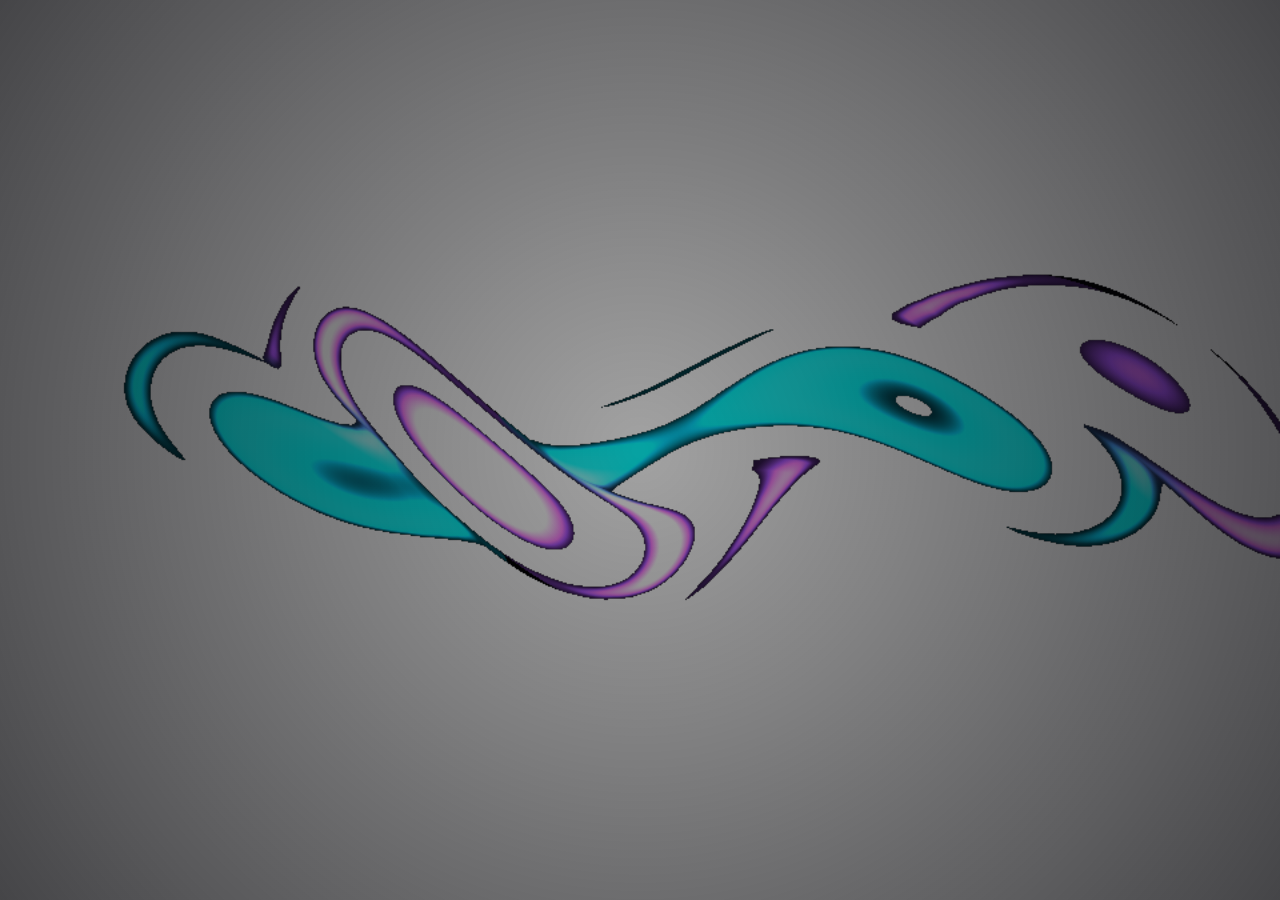
==== customizations/index.html @ 53ba43ab "feat(tags): implementar sistema completo de tags substituindo generos com editor, hero boxes e switc" ====
<!doctype html>
<html>
    <head>
        <meta charset="utf-8" />
        <meta name="viewport" content="width=device-width, initial-scale=1, viewport-fit=cover" />
        <title>Feishin</title>
        
        <script>
            (function () {
                if (!window.location.hash || window.location.hash === '#' || window.location.hash === '#/') {
                    window.location.hash = '#/home';
                }
                if (localStorage.getItem('umami.disabled') !== '1' && window.ANALYTICS_DISABLED !== true && window.ANALYTICS_DISABLED !== 'true') {
                    var s = document.createElement('script');
                    s.defer = true;
                    s.src = 'https://umami.jeffvli.org/script.js';
                    s.setAttribute('data-website-id', '5120fc56-cffa-4d42-8b6c-9afb6f459251');
                    s.setAttribute('data-exclude-search', 'true');
                    s.setAttribute('data-exclude-hash', 'true');
                    s.setAttribute('data-auto-track', 'false');
                    document.head.appendChild(s);
                }
            })();
        </script>
      <script src="./assets/pt-br-full.js"></script>
      <script src="./assets/feishin-tags-engine.js"></script>
      <script type="module" crossorigin src="./assets/index-C3w9ueFE.js"></script>
      <link rel="stylesheet" crossorigin href="./assets/index-Cp7aWvHd.css">
      <link rel="stylesheet" crossorigin href="./assets/feishin-personal-os.css">
      <link rel="stylesheet" crossorigin href="./assets/music-analytics.css">
      <script type="module" crossorigin src="./assets/feishin-personal-os.js"></script>
    </head>

    <body style="background-color: transparent">
        <div id="bg-webgl-container"></div>
        <div id="bg-webgl-dim"></div>
        <div id="bg-webgl-vignette"></div>
        <div id="root">
        </div>
    </body>
</html>
---- customizations/assets/feishin-personal-os.css ----
/* ==========================================================================
   FEISHIN x PERSONAL OS — APPLE macOS LIQUID GLASS SYSTEM
   Standard Apple macOS Dark Vibrancy (Frosted Glass) & Ultra-Clean Controls
   Zero High-Contrast White Glows / Inset Highlights
   ========================================================================== */

@import url("https://fonts.googleapis.com/css2?family=Plus+Jakarta+Sans:wght@300;400;500;600;700;800&family=Outfit:wght@400;600;700;800&display=swap");

:root {
    --personal-os-glass-blur: 28px;
    --personal-os-shader-dim: 0.25;
}

/* --- 1. GLOBAL RESETS & FOUNDATION --- */
*, *::before, *::after {
    box-sizing: border-box !important;
}

body, html, #root {
    margin: 0 !important;
    padding: 0 !important;
    width: 100vw !important;
    height: 100vh !important;
    overflow: hidden !important;
    background: transparent !important;
    background-color: transparent !important;
    font-family: -apple-system, BlinkMacSystemFont, "SF Pro Display", "SF Pro Text", "Plus Jakarta Sans", "Helvetica Neue", sans-serif !important;
    color: #F8FAFC !important;
    -webkit-font-smoothing: antialiased;
    -moz-osx-font-smoothing: grayscale;
}

/* Eliminate rogue text borders and default backgrounds */
div, span, p, a, h1, h2, h3, h4, h5, h6 {
    border: none;
}

/* --- 2. WEBGL BACKDROP & VIGNETTE --- */
#bg-webgl-container {
    position: fixed !important;
    top: 0 !important;
    left: 0 !important;
    width: 100vw !important;
    height: 100vh !important;
    z-index: -2 !important;
    pointer-events: none !important;
    overflow: hidden !important;
    contain: strict !important;
    transform: translate3d(0, 0, 0) !important;
    will-change: transform !important;
}

#bg-webgl-container canvas {
    width: 100% !important;
    height: 100% !important;
    display: block !important;
}

#bg-webgl-dim {
    position: fixed !important;
    top: 0 !important;
    left: 0 !important;
    width: 100vw !important;
    height: 100vh !important;
    z-index: -1 !important;
    pointer-events: none !important;
    background-color: rgba(0, 0, 0, var(--personal-os-shader-dim, 0.25)) !important;
    transition: background-color 0.08s ease !important;
}

#bg-webgl-vignette {
    position: fixed !important;
    top: 0 !important;
    left: 0 !important;
    width: 100vw !important;
    height: 100vh !important;
    z-index: -1 !important;
    pointer-events: none !important;
    background: radial-gradient(circle at 50% 50%, rgba(0, 0, 0, 0.15) 0%, rgba(4, 4, 8, 0.65) 100%) !important;
}

/* --- 3. PERSONAL OS FLOATING ISLAND LAYOUT --- */
#default-layout {
    display: flex !important;
    flex-direction: column !important;
    height: 100vh !important;
    width: 100vw !important;
    padding: 10px 14px 14px 14px !important;
    box-sizing: border-box !important;
    gap: 10px !important;
    overflow: hidden !important;
    background: transparent !important;
}

/* 3.1 TOP WINDOW BAR COMPLETELY REMOVED */
.fs-window-bar-module-window-bar,
.fs-window-bar-module-macos-container {
    display: none !important;
    height: 0 !important;
    padding: 0 !important;
    margin: 0 !important;
    border: none !important;
    opacity: 0 !important;
    pointer-events: none !important;
}

.fs-window-bar-module-title {
    display: none !important;
}

/* Invisible Top Drag Handle to smoothly move frameless window on macOS */
#personal-os-drag-handle {
    position: fixed !important;
    top: 0 !important;
    left: 0 !important;
    width: 100vw !important;
    height: 12px !important;
    z-index: 99998 !important;
    -webkit-app-region: drag !important;
    pointer-events: auto !important;
}

/* 3.2 MAIN WORKSPACE CONTAINER */
#main-content {
    flex: 1 !important;
    display: flex !important;
    min-height: 0 !important;
    gap: 10px !important;
    padding-bottom: 84px !important;
    background: transparent !important;
    overflow: hidden !important;
}

.fs-main-content-module-main-content-container {
    background: transparent !important;
    height: 100% !important;
    display: flex !important;
    flex: 1 !important;
    gap: 10px !important;
}

/* 3.3 LEFT NAVIGATION SIDEBAR (APPLE STANDARD VIBRANCY) */
#sidebar,
.fs-left-sidebar-module-container {
    width: 250px !important;
    min-width: 230px !important;
    height: 100% !important;
    border-radius: 18px !important;
    overflow: hidden !important;
    background: rgba(18, 18, 24, 0.62) !important;
    border: 1px solid rgba(255, 255, 255, 0.08) !important;
    backdrop-filter: blur(var(--personal-os-glass-blur, 28px)) saturate(180%) !important;
    -webkit-backdrop-filter: blur(var(--personal-os-glass-blur, 28px)) saturate(180%) !important;
    box-shadow: 0 16px 36px rgba(0, 0, 0, 0.35) !important;
    padding: 14px 10px !important;
}

#left-sidebar, .fs-sidebar-module-sidebar {
    background: transparent !important;
    border: none !important;
}

/* Search input in sidebar */
.fs-sidebar-module-container input[type="search"],
.fs-sidebar-module-container .mantine-TextInput-input,
.fs-search-input-module-input {
    background: rgba(255, 255, 255, 0.06) !important;
    border: 1px solid rgba(255, 255, 255, 0.08) !important;
    border-radius: 10px !important;
    color: #FFFFFF !important;
    padding: 7px 12px !important;
    font-size: 13px !important;
    backdrop-filter: blur(12px) !important;
    transition: all 0.2s ease !important;
    box-shadow: none !important;
}

.fs-sidebar-module-container input[type="search"]:focus,
.fs-sidebar-module-container .mantine-TextInput-input:focus,
.fs-search-input-module-input:focus {
    background: rgba(255, 255, 255, 0.09) !important;
    border-color: rgba(255, 255, 255, 0.20) !important;
    box-shadow: 0 0 0 2px rgba(255, 255, 255, 0.10) !important;
}

/* Sidebar Navigation Items - Apple macOS List Style */
.fs-sidebar-item-module-link,
.fs-sidebar-item-module-root {
    border-radius: 10px !important;
    margin: 2px 4px !important;
    padding: 7px 12px !important;
    background: transparent !important;
    border: 1px solid transparent !important;
    box-shadow: none !important;
    color: rgba(255, 255, 255, 0.72) !important;
    font-size: 13px !important;
    font-weight: 500 !important;
    transition: background-color 0.15s ease, color 0.15s ease !important;
}

.fs-sidebar-item-module-link:hover,
.fs-sidebar-item-module-root:hover {
    background: rgba(255, 255, 255, 0.08) !important;
    border: 1px solid rgba(255, 255, 255, 0.06) !important;
    color: #FFFFFF !important;
}

/* Targeted Active Selector */
.fs-sidebar-item-module-link[data-active="true"],
.fs-sidebar-item-module-link.active,
.fs-sidebar-item-module-link[aria-current="page"] {
    background: rgba(255, 255, 255, 0.12) !important;
    border: 1px solid rgba(255, 255, 255, 0.08) !important;
    box-shadow: 0 2px 6px rgba(0, 0, 0, 0.20) !important;
    color: #FFFFFF !important;
    font-weight: 600 !important;
}

/* Sidebar Section Headers & Accordions */
.fs-accordion-module-panel,
.fs-sidebar-module-accordion-content,
.fs-sidebar-module-accordion-control {
    background: transparent !important;
    border: none !important;
    box-shadow: none !important;
    color: rgba(255, 255, 255, 0.45) !important;
    font-size: 11px !important;
    font-weight: 600 !important;
    letter-spacing: 0.5px !important;
    text-transform: uppercase !important;
}

/* 3.4 MAIN CONTENT BODY (STAGE ISLAND) */
.fs-main-content-module-main-content-body {
    flex: 1 !important;
    height: 100% !important;
    min-width: 0 !important;
    border-radius: 18px !important;
    overflow: hidden !important;
    background: rgba(16, 16, 22, 0.55) !important;
    border: 1px solid rgba(255, 255, 255, 0.08) !important;
    backdrop-filter: blur(var(--personal-os-glass-blur, 28px)) saturate(180%) !important;
    -webkit-backdrop-filter: blur(var(--personal-os-glass-blur, 28px)) saturate(180%) !important;
    box-shadow: 0 16px 36px rgba(0, 0, 0, 0.35) !important;
}

.fs-main-content-module-main-content-body-scroll,
.fs-animated-page-module-animated-page {
    background: transparent !important;
}

/* 3.5 RIGHT SIDEBAR (QUEUE / LYRICS / INFO DOCKED ISLAND) */
/* A fila de reprodução agora fica permanentemente dentro do reprodutor (tela da música) */
#sidebar-queue,
.fs-right-sidebar-module-right-sidebar-container,
.fs-main-content-module-right-expanded > #sidebar-queue {
    display: none !important;
    width: 0 !important;
    min-width: 0 !important;
    max-width: 0 !important;
    padding: 0 !important;
    margin: 0 !important;
    border: none !important;
    pointer-events: none !important;
    visibility: hidden !important;
}

/* Permitir que o corpo principal ocupe 100% da largura útil sem o balão lateral */
.fs-main-content-module-main-content-body {
    flex: 1 1 0% !important;
    width: 100% !important;
    max-width: 100% !important;
}

#sidebar-play-queue-container,
.fs-sidebar-play-queue-module-lyrics-section,
.fs-sidebar-play-queue-module-visualizer-section,
.fs-sidebar-play-queue-module-header,
.fs-sidebar-play-queue-module-empty-container {
    background: transparent !important;
    background-color: transparent !important;
    border: none !important;
}

.fs-resize-handle-module-handle {
    background: rgba(255, 255, 255, 0.06) !important;
    transition: background 0.2s ease !important;
}

.fs-resize-handle-module-handle:hover {
    background: rgba(255, 255, 255, 0.18) !important;
}

/* --- 4. ALBUM & MEDIA CARDS (APPLE MUSIC STANDARD) --- */
.fs-item-card-module-container {
    border: none !important;
    background: transparent !important;
    box-shadow: none !important;
    padding: 0 !important;
    transition: transform 0.2s cubic-bezier(0.16, 1, 0.3, 1) !important;
}

.fs-item-card-module-container:hover {
    transform: translateY(-2px) !important;
}

/* Outer image container */
.fs-item-card-module-image-container {
    border-radius: 12px !important;
    overflow: hidden !important;
    border: 1px solid rgba(255, 255, 255, 0.08) !important;
    box-shadow: 0 8px 20px rgba(0, 0, 0, 0.35) !important;
    background: transparent !important;
    transition: all 0.2s ease !important;
}

.fs-item-card-module-container:hover .fs-item-card-module-image-container {
    border-color: rgba(255, 255, 255, 0.18) !important;
    box-shadow: 0 12px 28px rgba(0, 0, 0, 0.45) !important;
}

/* Inner image container: no double border, no fake background */
.fs-item-card-module-image-container .fs-image-module-image-container,
.fs-image-module-image-container {
    border-radius: 12px !important;
    overflow: hidden !important;
    border: none !important;
    box-shadow: none !important;
    background: transparent !important;
}

.fs-item-card-module-detail-container,
.fs-item-card-module-row {
    padding: 8px 4px 2px 4px !important;
    border: none !important;
    background: transparent !important;
    box-shadow: none !important;
}

.fs-item-card-module-row a {
    color: #F8FAFC !important;
    font-weight: 600 !important;
}

.fs-item-card-module-muted,
.fs-item-card-module-artists-row {
    color: rgba(255, 255, 255, 0.50) !important;
    font-size: 12px !important;
    border: none !important;
    box-shadow: none !important;
}

/* Disallow misplaced sidebar album thumbnail */
#sidebar .fs-sidebar-module-image-container,
.fs-sidebar-module-image-container,
.fs-sidebar-module-sidebar-image {
    display: none !important;
    height: 0 !important;
    max-height: 0 !important;
    padding: 0 !important;
    margin: 0 !important;
    overflow: hidden !important;
    pointer-events: none !important;
}

/* Hide toggle arrow that moves album art to the sidebar */
.fs-left-controls-module-toggle-button {
    display: none !important;
    opacity: 0 !important;
    pointer-events: none !important;
    visibility: hidden !important;
}

/* --- 5. FLOATING MEDIA PLAYER DOCK (APPLE macOS DOCK) --- */
#player-bar {
    position: fixed !important;
    bottom: 12px !important;
    left: 14px !important;
    right: 14px !important;
    height: 72px !important;
    border-radius: 18px !important;
    background: rgba(22, 22, 28, 0.72) !important;
    border: 1px solid rgba(255, 255, 255, 0.09) !important;
    backdrop-filter: blur(var(--personal-os-glass-blur, 28px)) saturate(180%) !important;
    -webkit-backdrop-filter: blur(var(--personal-os-glass-blur, 28px)) saturate(180%) !important;
    box-shadow: 0 18px 45px rgba(0, 0, 0, 0.45) !important;
    z-index: 9999 !important;
    padding: 0 20px !important;
    display: flex !important;
    align-items: center !important;
    justify-content: space-between !important;
}

/* 5.1 CORNER ALBUM ART IN PLAYER DOCK */
.fs-left-controls-module-left-controls-container {
    display: flex !important;
    align-items: center !important;
    gap: 14px !important;
    height: 100% !important;
}

.fs-left-controls-module-image-wrapper {
    display: flex !important;
    align-items: center !important;
    justify-content: center !important;
    flex-shrink: 0 !important;
    margin: 0 !important;
}

.fs-left-controls-module-image,
.fs-left-controls-module-image-wrapper img,
.fs-left-controls-module-playerbar-image {
    width: 52px !important;
    height: 52px !important;
    min-width: 52px !important;
    min-height: 52px !important;
    border-radius: 10px !important;
    overflow: hidden !important;
    position: relative !important;
    border: 1px solid rgba(255, 255, 255, 0.08) !important;
    box-shadow: 0 4px 12px rgba(0, 0, 0, 0.35) !important;
    object-fit: cover !important;
    cursor: pointer !important;
    transition: transform 0.2s cubic-bezier(0.16, 1, 0.3, 1), box-shadow 0.2s ease, border-color 0.2s ease !important;
}

.fs-left-controls-module-image:hover,
.fs-left-controls-module-image-wrapper img:hover,
.fs-left-controls-module-playerbar-image:hover {
    transform: scale(1.03) !important;
    box-shadow: 0 6px 16px rgba(0, 0, 0, 0.45) !important;
    border-color: rgba(255, 255, 255, 0.16) !important;
}

.fs-left-controls-module-metadata-stack {
    display: flex !important;
    flex-direction: column !important;
    justify-content: center !important;
    gap: 2px !important;
    max-width: 280px !important;
    overflow: hidden !important;
}

.fs-playerbar-module-container {
    background: transparent !important;
    width: 100% !important;
}

/* === ULTRA HIGH CONTRAST PLAYER BAR BUTTONS & CONTROLS === */

/* 5.2 HERO PLAY/PAUSE BUTTON - Apple Pure Solid White Circle */
#player-bar .fs-player-button-module-main,
.fs-center-controls-module-buttons-container .fs-player-button-module-main,
button.fs-player-button-module-main {
    width: 44px !important;
    height: 44px !important;
    min-width: 44px !important;
    min-height: 44px !important;
    border-radius: 50% !important;
    background: #FFFFFF !important;
    background-color: #FFFFFF !important;
    color: #0A0A0E !important;
    border: 1px solid rgba(255, 255, 255, 0.95) !important;
    box-shadow: 0 4px 18px rgba(255, 255, 255, 0.45), 0 0 12px rgba(255, 255, 255, 0.25) !important;
    display: inline-flex !important;
    align-items: center !important;
    justify-content: center !important;
    opacity: 1 !important;
    margin: 0 4px !important;
    transition: all 0.20s cubic-bezier(0.16, 1, 0.3, 1) !important;
}

#player-bar .fs-player-button-module-main:hover,
button.fs-player-button-module-main:hover {
    transform: scale(1.08) !important;
    background: #FFFFFF !important;
    box-shadow: 0 6px 24px rgba(255, 255, 255, 0.65), 0 0 16px rgba(255, 255, 255, 0.40) !important;
}

#player-bar .fs-player-button-module-main:active,
button.fs-player-button-module-main:active {
    transform: scale(0.96) !important;
}

#player-bar .fs-player-button-module-main svg,
button.fs-player-button-module-main svg {
    color: #0A0A0E !important;
    fill: #0A0A0E !important;
    stroke: #0A0A0E !important;
    width: 20px !important;
    height: 20px !important;
}

#player-bar .fs-player-button-module-main svg * {
    fill: #0A0A0E !important;
    stroke: #0A0A0E !important;
}

/* 5.3 ALL SECONDARY / ACTION BUTTONS IN PLAYER BAR */
#player-bar button:not(.fs-player-button-module-main),
#player-bar .mantine-ActionIcon-root:not(.fs-player-button-module-main),
.fs-center-controls-module-buttons-container button:not(.fs-player-button-module-main),
.fs-playerbar-module-right-grid-item button:not(.fs-player-button-module-main),
.fs-left-controls-module-left-controls-container button:not(.fs-player-button-module-main) {
    color: #FFFFFF !important;
    opacity: 0.95 !important;
    border-radius: 8px !important;
    background: transparent !important;
    border: 1px solid transparent !important;
    transition: all 0.15s ease !important;
}

/* Hover effect for all secondary buttons */
#player-bar button:not(.fs-player-button-module-main):hover,
#player-bar .mantine-ActionIcon-root:not(.fs-player-button-module-main):hover {
    background: rgba(255, 255, 255, 0.14) !important;
    color: #FFFFFF !important;
    opacity: 1 !important;
    transform: scale(1.08) !important;
}

/* Active / click effect */
#player-bar button:not(.fs-player-button-module-main):active,
#player-bar .mantine-ActionIcon-root:not(.fs-player-button-module-main):active {
    transform: scale(0.94) !important;
    background: rgba(255, 255, 255, 0.22) !important;
}

/* SVGs in Secondary Buttons - High Contrast Crisp Rendering */
#player-bar button:not(.fs-player-button-module-main) svg,
#player-bar .mantine-ActionIcon-root:not(.fs-player-button-module-main) svg {
    color: #FFFFFF !important;
    stroke: #FFFFFF !important;
    filter: drop-shadow(0 1px 2px rgba(0, 0, 0, 0.60)) !important;
}

/* Filled icon styles (stroke-width 0 like Repeat & Queue) */
#player-bar button:not(.fs-player-button-module-main) svg[stroke-width="0"],
#player-bar button:not(.fs-player-button-module-main) svg[stroke-width="0"] path {
    fill: #FFFFFF !important;
    stroke: none !important;
}

/* Outline icons: ensure fill is none so shapes do not fill up */
#player-bar button:not(.fs-player-button-module-main) svg[stroke-width="2"]:not([fill="default"]) path,
#player-bar button:not(.fs-player-button-module-main) svg[stroke-width="2"]:not([fill="default"]) rect {
    fill: none !important;
    stroke: #FFFFFF !important;
}

/* Polygons (Prev / Next triangles) */
#player-bar .fs-center-controls-module-buttons-container button:not(.fs-player-button-module-main) polygon {
    fill: #FFFFFF !important;
    stroke: #FFFFFF !important;
}

/* Stop button (rect only-child) */
#player-bar .fs-center-controls-module-buttons-container button svg:has(> rect:only-child) rect,
#player-bar .fs-center-controls-module-buttons-container button:first-child rect {
    fill: #FFFFFF !important;
    stroke: #FFFFFF !important;
}

/* 3 dots menu vertical circles */
#player-bar .fs-left-controls-module-metadata-stack button svg circle {
    fill: #FFFFFF !important;
    stroke: #FFFFFF !important;
}

/* Sidebar / panel outline button - ensure interior stays transparent */
#player-bar button svg:has(path) rect {
    fill: transparent !important;
    stroke: #FFFFFF !important;
}

/* 5.4 AUTO DJ BUTTON */
#player-bar .fs-button-module-root {
    background: rgba(255, 255, 255, 0.12) !important;
    border: 1px solid rgba(255, 255, 255, 0.28) !important;
    color: #FFFFFF !important;
    font-weight: 700 !important;
    letter-spacing: 0.6px !important;
    font-size: 11px !important;
    padding: 3px 10px !important;
    border-radius: 6px !important;
    box-shadow: 0 2px 8px rgba(0, 0, 0, 0.35) !important;
    opacity: 1 !important;
    transition: all 0.15s ease !important;
}

#player-bar .fs-button-module-root:hover {
    background: rgba(255, 255, 255, 0.22) !important;
    border-color: rgba(255, 255, 255, 0.55) !important;
    box-shadow: 0 0 12px rgba(255, 255, 255, 0.30) !important;
    transform: scale(1.04) !important;
}

/* 5.5 RATING STARS */
#player-bar .fs-rating-module-root svg {
    stroke: rgba(255, 255, 255, 0.85) !important;
    fill: transparent !important;
    filter: drop-shadow(0 1px 2px rgba(0, 0, 0, 0.6)) !important;
}

#player-bar .fs-rating-module-root svg[data-filled="true"],
#player-bar .fs-rating-module-symbol-body[data-filled="true"] svg {
    fill: #FFD23F !important;
    stroke: #FFD23F !important;
}

/* 5.6 VOLUME SLIDER & SCRUBBER / PROGRESS BAR */
.mantine-Slider-track {
    background: rgba(255, 255, 255, 0.20) !important;
    height: 4px !important;
    border-radius: 2px !important;
    transition: height 0.15s ease !important;
}

.mantine-Slider-root:hover .mantine-Slider-track {
    height: 6px !important;
}

.mantine-Slider-bar {
    background: #FFFFFF !important;
    border-radius: 2px !important;
    box-shadow: 0 0 10px rgba(255, 255, 255, 0.80) !important;
}

.mantine-Slider-thumb {
    background: #FFFFFF !important;
    border: 1px solid rgba(0, 0, 0, 0.20) !important;
    box-shadow: 0 2px 8px rgba(0, 0, 0, 0.50) !important;
    width: 12px !important;
    height: 12px !important;
}

/* 5.7 TRACK TIME DURATION LABELS */
#player-bar .fs-text-module-muted,
#player-bar .current-duration,
#player-bar .total-duration {
    color: rgba(255, 255, 255, 0.90) !important;
    font-size: 11px !important;
    font-weight: 600 !important;
}

/* 5.8 ACTIVE BUTTON STATES (Shuffle/Repeat/Lyrics/Equalizer activated) */
#player-bar button[data-active="true"],
#player-bar button.fs-action-icon-module-active,
#player-bar button[aria-pressed="true"],
#player-bar button[data-variant="light"],
#player-bar button[data-variant="filled"] {
    background: rgba(167, 139, 250, 0.28) !important;
    border: 1px solid rgba(167, 139, 250, 0.60) !important;
    color: #FFFFFF !important;
}

#player-bar button[data-active="true"] svg,
#player-bar button.fs-action-icon-module-active svg,
#player-bar button[aria-pressed="true"] svg {
    color: #C4B5FD !important;
    stroke: #C4B5FD !important;
    filter: drop-shadow(0 0 8px rgba(167, 139, 250, 0.70)) !important;
}

/* Scrubber / Progress Bar */
.mantine-Slider-track {
    background: rgba(255, 255, 255, 0.12) !important;
    height: 4px !important;
    border-radius: 2px !important;
    transition: height 0.15s ease !important;
}

.mantine-Slider-root:hover .mantine-Slider-track {
    height: 5px !important;
}

.mantine-Slider-bar {
    background: #FFFFFF !important;
    border-radius: 2px !important;
    box-shadow: none !important;
}

.mantine-Slider-thumb {
    background: #FFFFFF !important;
    border: none !important;
    box-shadow: 0 2px 6px rgba(0, 0, 0, 0.35) !important;
    width: 12px !important;
    height: 12px !important;
}

/* --- 6. SONGS TABLE & LIST VIEW --- */
.fs-virtual-table-module-row,
[role="row"] {
    background: transparent !important;
    border: none !important;
    border-bottom: 1px solid rgba(255, 255, 255, 0.04) !important;
    border-radius: 8px !important;
    margin: 1px 0 !important;
    transition: background-color 0.12s ease !important;
    will-change: transform;
    contain: layout style;
}

.fs-virtual-table-module-row:hover,
[role="row"]:hover {
    background: rgba(255, 255, 255, 0.06) !important;
    border-bottom: 1px solid rgba(255, 255, 255, 0.04) !important;
}

/* GPU Accelerated Zero-Lag Virtual Scroll Containers */
[role="grid"],
.fs-item-table-container,
.fs-item-table-list-module-height-100,
.fs-main-content-module-main-content-body-scroll {
    will-change: scroll-position;
    transform: translateZ(0);
    contain: strict;
}

.fs-virtual-table-module-row[data-selected="true"],
.fs-song-row-module-playing {
    background: rgba(255, 255, 255, 0.10) !important;
    border: 1px solid rgba(255, 255, 255, 0.08) !important;
    box-shadow: 0 2px 8px rgba(0, 0, 0, 0.20) !important;
}

.fs-virtual-table-module-header, thead, thead tr {
    background: transparent !important;
    border-bottom: 1px solid rgba(255, 255, 255, 0.06) !important;
    font-size: 11px !important;
    font-weight: 600 !important;
    color: rgba(255, 255, 255, 0.45) !important;
    letter-spacing: 0.6px !important;
    text-transform: uppercase !important;
}

/* Action Bar Toolbar at top of lists */
.fs-action-bar-module-container,
.fs-song-list-module-controls-container {
    background: transparent !important;
    padding: 8px 12px !important;
}

.fs-action-bar-module-container button {
    background: rgba(255, 255, 255, 0.05) !important;
    border: 1px solid rgba(255, 255, 255, 0.08) !important;
    border-radius: 8px !important;
    color: rgba(255, 255, 255, 0.80) !important;
    transition: background-color 0.15s ease !important;
    box-shadow: none !important;
}

.fs-action-bar-module-container button:hover {
    background: rgba(255, 255, 255, 0.10) !important;
    color: #FFFFFF !important;
}

/* --- 7. PERSONAL OS SIDEBAR BACKGROUNDS ITEM, SETTINGS ITEM & SQUARE MODAL --- */
#personal-os-sidebar-backgrounds-item,
#personal-os-sidebar-backgrounds-item *,
#personal-os-sidebar-settings-item,
#personal-os-sidebar-settings-item *,
#personal-os-shader-modal,
#personal-os-shader-modal *,
#personal-os-shader-backdrop {
    -webkit-app-region: no-drag !important;
    pointer-events: auto !important;
}

#personal-os-sidebar-backgrounds-item,
#personal-os-sidebar-settings-item {
    cursor: pointer !important;
    user-select: none !important;
    transition: all 0.18s cubic-bezier(0.16, 1, 0.3, 1) !important;
}

#personal-os-sidebar-backgrounds-item:hover,
#personal-os-sidebar-settings-item:hover {
    background: rgba(255, 255, 255, 0.08) !important;
    border: 1px solid rgba(255, 255, 255, 0.12) !important;
    color: #FFFFFF !important;
    transform: translateX(2px) !important;
}

#personal-os-sidebar-backgrounds-item.active,
#personal-os-sidebar-settings-item.active {
    background: linear-gradient(135deg, rgba(255, 255, 255, 0.15) 0%, rgba(255, 255, 255, 0.04) 100%) !important;
    border: 1px solid rgba(255, 255, 255, 0.25) !important;
    border-top: 1px solid rgba(255, 255, 255, 0.45) !important;
    box-shadow: 0 4px 16px rgba(0, 0, 0, 0.25), inset 0 1px 0 rgba(255, 255, 255, 0.35) !important;
    color: #FFFFFF !important;
}

#personal-os-shader-pill {
    display: none !important;
}

#personal-os-shader-backdrop {
    position: fixed !important;
    top: 0 !important;
    left: 0 !important;
    width: 100vw !important;
    height: 100vh !important;
    background: rgba(0, 0, 0, 0.55) !important;
    backdrop-filter: blur(16px) saturate(160%) !important;
    -webkit-backdrop-filter: blur(16px) saturate(160%) !important;
    z-index: 100000 !important;
    display: none;
}

/* BOX QUADRADO PERSONAL OS (SQUARE LUXURY MODAL) */
#personal-os-shader-modal {
    position: fixed !important;
    top: 50% !important;
    left: 50% !important;
    transform: translate(-50%, -50%) !important;
    width: min(780px, 88vw, 88vh) !important;
    height: min(780px, 88vw, 88vh) !important;
    aspect-ratio: 1 / 1 !important;
    border-radius: 24px !important;
    background: rgba(14, 15, 21, 0.92) !important;
    border: 1px solid rgba(255, 255, 255, 0.12) !important;
    border-top: 1px solid rgba(255, 255, 255, 0.28) !important;
    backdrop-filter: blur(40px) saturate(200%) !important;
    -webkit-backdrop-filter: blur(40px) saturate(200%) !important;
    box-shadow: 0 32px 80px rgba(0, 0, 0, 0.75), inset 0 1px 1px rgba(255, 255, 255, 0.15) !important;
    z-index: 100001 !important;
    padding: 20px 22px !important;
    display: none;
    flex-direction: column !important;
    gap: 12px !important;
    color: #F8FAFC !important;
    box-sizing: border-box !important;
    overflow: hidden !important;
}

/* MODAL HEADER */
.shader-modal-header {
    display: flex !important;
    align-items: center !important;
    justify-content: space-between !important;
    gap: 12px !important;
    flex-shrink: 0 !important;
}

.shader-modal-title-group {
    display: flex !important;
    align-items: center !important;
    gap: 10px !important;
}

.shader-modal-icon {
    font-size: 22px !important;
    line-height: 1 !important;
    filter: drop-shadow(0 2px 6px rgba(255, 255, 255, 0.2)) !important;
}

.shader-modal-title {
    font-size: 15px !important;
    font-weight: 700 !important;
    letter-spacing: -0.3px !important;
    color: #FFFFFF !important;
    margin: 0 !important;
    line-height: 1.2 !important;
}

.shader-modal-subtitle {
    font-size: 10.5px !important;
    color: rgba(255, 255, 255, 0.45) !important;
    font-family: ui-monospace, SFMono-Regular, Menlo, Monaco, monospace !important;
    letter-spacing: 0.2px !important;
}

.shader-header-actions {
    display: flex !important;
    align-items: center !important;
    gap: 8px !important;
}

.shader-modal-close {
    width: 28px !important;
    height: 28px !important;
    border-radius: 8px !important;
    background: rgba(255, 255, 255, 0.08) !important;
    border: 1px solid rgba(255, 255, 255, 0.10) !important;
    color: rgba(255, 255, 255, 0.70) !important;
    display: flex !important;
    align-items: center !important;
    justify-content: center !important;
    font-size: 13px !important;
    cursor: pointer !important;
    transition: all 0.15s ease !important;
}

.shader-modal-close:hover {
    background: rgba(255, 255, 255, 0.18) !important;
    color: #FFFFFF !important;
    transform: scale(1.05) !important;
}

.shader-ctrl-btn {
    padding: 6px 12px !important;
    border-radius: 9px !important;
    background: rgba(255, 255, 255, 0.06) !important;
    border: 1px solid rgba(255, 255, 255, 0.09) !important;
    color: rgba(255, 255, 255, 0.85) !important;
    font-size: 11.5px !important;
    font-weight: 500 !important;
    cursor: pointer !important;
    display: flex !important;
    align-items: center !important;
    justify-content: center !important;
    gap: 6px !important;
    transition: all 0.15s ease !important;
    box-shadow: none !important;
}

.shader-ctrl-btn:hover {
    background: rgba(255, 255, 255, 0.12) !important;
    color: #FFFFFF !important;
}

.shader-ctrl-btn.active {
    background: rgba(255, 255, 255, 0.18) !important;
    border-color: rgba(255, 255, 255, 0.25) !important;
    color: #FFFFFF !important;
    box-shadow: 0 2px 8px rgba(0, 0, 0, 0.25) !important;
}

/* NOVO PAINEL DE CONTROLES: BLUR DO VIDRO & ESCURECIMENTO DO SHADER */
.shader-controls-panel {
    display: grid !important;
    grid-template-columns: 1fr 1fr !important;
    gap: 12px !important;
    background: rgba(255, 255, 255, 0.035) !important;
    border: 1px solid rgba(255, 255, 255, 0.08) !important;
    border-radius: 14px !important;
    padding: 10px 14px !important;
    flex-shrink: 0 !important;
}

.shader-slider-box {
    display: flex !important;
    flex-direction: column !important;
    gap: 5px !important;
}

.shader-slider-header {
    display: flex !important;
    align-items: center !important;
    justify-content: space-between !important;
    font-size: 11px !important;
    font-weight: 500 !important;
    color: rgba(255, 255, 255, 0.75) !important;
}

.shader-slider-label {
    display: flex !important;
    align-items: center !important;
    gap: 6px !important;
}

.slider-icon {
    font-size: 13px !important;
    line-height: 1 !important;
    font-family: "Apple Color Emoji", -apple-system, sans-serif !important;
}

.shader-slider-badge {
    font-size: 11px !important;
    font-weight: 700 !important;
    font-family: ui-monospace, SFMono-Regular, Menlo, Monaco, monospace !important;
    color: #60A5FA !important;
    background: rgba(96, 165, 250, 0.12) !important;
    border: 1px solid rgba(96, 165, 250, 0.25) !important;
    padding: 1px 7px !important;
    border-radius: 6px !important;
}

.shader-slider-wrapper {
    display: flex !important;
    align-items: center !important;
    height: 18px !important;
}

.shader-range-slider {
    -webkit-appearance: none !important;
    appearance: none !important;
    width: 100% !important;
    height: 5px !important;
    border-radius: 9999px !important;
    background: rgba(255, 255, 255, 0.15) !important;
    outline: none !important;
    cursor: pointer !important;
    transition: background 0.15s ease !important;
}

.shader-range-slider:hover {
    background: rgba(255, 255, 255, 0.22) !important;
}

.shader-range-slider::-webkit-slider-thumb {
    -webkit-appearance: none !important;
    appearance: none !important;
    width: 15px !important;
    height: 15px !important;
    border-radius: 50% !important;
    background: #FFFFFF !important;
    cursor: pointer !important;
    box-shadow: 0 0 10px rgba(255, 255, 255, 0.6), 0 2px 4px rgba(0, 0, 0, 0.4) !important;
    border: 1.5px solid rgba(255, 255, 255, 0.9) !important;
    transition: transform 0.15s ease, background-color 0.15s ease !important;
}

.shader-range-slider::-webkit-slider-thumb:hover {
    transform: scale(1.18) !important;
    background: #93C5FD !important;
}

.shader-slider-scale {
    display: flex !important;
    justify-content: space-between !important;
    font-size: 8.5px !important;
    color: rgba(255, 255, 255, 0.35) !important;
    font-family: ui-monospace, SFMono-Regular, Menlo, Monaco, monospace !important;
}

/* CATEGORY FILTER PILLS */
.shader-category-pills {
    display: flex !important;
    align-items: center !important;
    gap: 6px !important;
    overflow-x: auto !important;
    padding-bottom: 2px !important;
    flex-shrink: 0 !important;
}

.shader-category-pills::-webkit-scrollbar {
    display: none !important;
}

.shader-pill-btn {
    padding: 5px 11px !important;
    border-radius: 20px !important;
    background: rgba(255, 255, 255, 0.05) !important;
    border: 1px solid rgba(255, 255, 255, 0.08) !important;
    color: rgba(255, 255, 255, 0.65) !important;
    font-size: 11px !important;
    font-weight: 500 !important;
    cursor: pointer !important;
    white-space: nowrap !important;
    transition: all 0.15s ease !important;
}

.shader-pill-btn:hover {
    background: rgba(255, 255, 255, 0.10) !important;
    color: #FFFFFF !important;
}

.shader-pill-btn.active {
    background: rgba(255, 255, 255, 0.18) !important;
    border-color: rgba(255, 255, 255, 0.28) !important;
    color: #FFFFFF !important;
    font-weight: 600 !important;
    box-shadow: 0 2px 8px rgba(0, 0, 0, 0.2) !important;
}

/* 4-COLUMN SHADERS GRID (1 SHADER PER AVAILABLE SLOT) */
.shader-grid-wrapper {
    flex: 1 !important;
    overflow-y: auto !important;
    padding-right: 4px !important;
    min-height: 0 !important;
}

.shader-grid-wrapper::-webkit-scrollbar {
    width: 6px !important;
}

.shader-grid-wrapper::-webkit-scrollbar-track {
    background: transparent !important;
}

.shader-grid-wrapper::-webkit-scrollbar-thumb {
    background: rgba(255, 255, 255, 0.18) !important;
    border-radius: 9999px !important;
}

.shader-grid-wrapper::-webkit-scrollbar-thumb:hover {
    background: rgba(255, 255, 255, 0.32) !important;
}

.shader-grid-4col {
    display: grid !important;
    grid-template-columns: repeat(4, 1fr) !important;
    gap: 9px !important;
}

.shader-item-card {
    padding: 10px 8px !important;
    border-radius: 12px !important;
    background: rgba(255, 255, 255, 0.04) !important;
    border: 1px solid rgba(255, 255, 255, 0.07) !important;
    color: rgba(255, 255, 255, 0.85) !important;
    font-size: 11px !important;
    font-weight: 500 !important;
    cursor: pointer !important;
    display: flex !important;
    flex-direction: column !important;
    align-items: center !important;
    justify-content: center !important;
    text-align: center !important;
    gap: 4px !important;
    min-height: 78px !important;
    transition: all 0.18s cubic-bezier(0.16, 1, 0.3, 1) !important;
    position: relative !important;
    user-select: none !important;
    box-shadow: none !important;
}

.shader-item-card:hover {
    background: rgba(255, 255, 255, 0.10) !important;
    border-color: rgba(255, 255, 255, 0.18) !important;
    color: #FFFFFF !important;
    transform: translateY(-2px) scale(1.02) !important;
    box-shadow: 0 8px 20px rgba(0, 0, 0, 0.40) !important;
}

.shader-item-card.active {
    background: linear-gradient(135deg, rgba(255, 255, 255, 0.20) 0%, rgba(255, 255, 255, 0.08) 100%) !important;
    border-color: rgba(255, 255, 255, 0.38) !important;
    border-top-color: rgba(255, 255, 255, 0.60) !important;
    box-shadow: 0 0 16px rgba(96, 165, 250, 0.25), 0 8px 24px rgba(0, 0, 0, 0.45), inset 0 1px 1px rgba(255, 255, 255, 0.45) !important;
    color: #FFFFFF !important;
    font-weight: 600 !important;
}

.shader-card-icon {
    font-size: 20px !important;
    line-height: 1 !important;
}

.shader-card-title {
    font-size: 11.5px !important;
    font-weight: 600 !important;
    color: #FFFFFF !important;
    white-space: nowrap !important;
    overflow: hidden !important;
    text-overflow: ellipsis !important;
    max-width: 100% !important;
    line-height: 1.2 !important;
}

.shader-card-badge {
    font-size: 8.5px !important;
    font-family: ui-monospace, SFMono-Regular, Menlo, Monaco, monospace !important;
    color: rgba(255, 255, 255, 0.40) !important;
    letter-spacing: 0.2px !important;
}

.shader-item-card.active .shader-card-badge {
    color: #93C5FD !important;
}

/* --- 8. MANTINE MODALS & SETTINGS PANELS (APPLE macOS LIQUID GLASS) --- */
.mantine-Modal-overlay {
    background: rgba(0, 0, 0, 0.35) !important;
    backdrop-filter: blur(16px) saturate(160%) !important;
    -webkit-backdrop-filter: blur(16px) saturate(160%) !important;
}

.mantine-Modal-content,
.fs-modal-module-content,
.mantine-Dialog-root {
    background: linear-gradient(135deg, rgba(255, 255, 255, 0.08) 0%, rgba(255, 255, 255, 0.02) 100%), rgba(16, 16, 22, 0.60) !important;
    border: 1px solid rgba(255, 255, 255, 0.12) !important;
    border-top: 1px solid rgba(255, 255, 255, 0.25) !important;
    border-radius: 20px !important;
    backdrop-filter: blur(36px) saturate(190%) !important;
    -webkit-backdrop-filter: blur(36px) saturate(190%) !important;
    box-shadow: 0 30px 80px rgba(0, 0, 0, 0.65), inset 0 1px 1px rgba(255, 255, 255, 0.18) !important;
    color: #F8FAFC !important;
    overflow: hidden !important;
}

.mantine-Modal-header,
.fs-modal-module-header {
    background: transparent !important;
    border-bottom: 1px solid rgba(255, 255, 255, 0.08) !important;
    padding: 16px 24px !important;
}

.mantine-Modal-title {
    font-size: 20px !important;
    font-weight: 700 !important;
    color: #FFFFFF !important;
    letter-spacing: -0.3px !important;
}

.mantine-Modal-body,
.fs-modal-module-body {
    background: transparent !important;
    padding: 20px 24px !important;
}

.mantine-Modal-close,
.fs-modal-module-close {
    background: rgba(255, 255, 255, 0.08) !important;
    border: 1px solid rgba(255, 255, 255, 0.12) !important;
    color: rgba(255, 255, 255, 0.75) !important;
    border-radius: 50% !important;
    transition: all 0.15s ease !important;
}

.mantine-Modal-close:hover,
.fs-modal-module-close:hover {
    background: rgba(255, 255, 255, 0.18) !important;
    color: #FFFFFF !important;
    transform: scale(1.05) !important;
}

/* Modal Tabs Navigation */
.mantine-Tabs-list,
.fs-tabs-module-list {
    border-bottom: 1px solid rgba(255, 255, 255, 0.08) !important;
    background: transparent !important;
    gap: 4px !important;
}

.mantine-Tabs-tab,
.fs-tabs-module-tab {
    background: transparent !important;
    border: none !important;
    border-bottom: 2px solid transparent !important;
    color: rgba(255, 255, 255, 0.65) !important;
    font-size: 13px !important;
    font-weight: 500 !important;
    padding: 8px 14px !important;
    border-radius: 8px 8px 0 0 !important;
    transition: all 0.18s ease !important;
}

.mantine-Tabs-tab:hover,
.fs-tabs-module-tab:hover {
    background: rgba(255, 255, 255, 0.06) !important;
    color: #FFFFFF !important;
}

.mantine-Tabs-tab[data-active="true"],
.fs-tabs-module-tab[data-active="true"] {
    background: rgba(255, 255, 255, 0.10) !important;
    color: #FFFFFF !important;
    font-weight: 600 !important;
    border-bottom: 2px solid #A78BFA !important;
}

/* Settings Options & Rows */
.fs-settings-option-module-row,
.fs-settings-option-module-row-indented {
    padding: 10px 14px !important;
    border-radius: 12px !important;
    background: rgba(255, 255, 255, 0.02) !important;
    border: 1px solid rgba(255, 255, 255, 0.04) !important;
    margin-bottom: 6px !important;
    transition: background 0.15s ease !important;
}

.fs-settings-option-module-row:hover,
.fs-settings-option-module-row-indented:hover {
    background: rgba(255, 255, 255, 0.05) !important;
    border-color: rgba(255, 255, 255, 0.08) !important;
}

/* Modal Inputs, TextFields, Selects */
.mantine-Modal-content input[type="text"],
.mantine-Modal-content input[type="search"],
.mantine-Modal-content .mantine-TextInput-input,
.mantine-Modal-content .mantine-Select-input,
.mantine-Modal-content .mantine-Input-input {
    background: rgba(255, 255, 255, 0.06) !important;
    border: 1px solid rgba(255, 255, 255, 0.10) !important;
    border-radius: 10px !important;
    color: #FFFFFF !important;
    backdrop-filter: blur(12px) !important;
    -webkit-backdrop-filter: blur(12px) !important;
    transition: all 0.2s ease !important;
}

.mantine-Modal-content input:focus,
.mantine-Modal-content .mantine-Input-input:focus {
    border-color: rgba(167, 139, 250, 0.60) !important;
    box-shadow: 0 0 0 2px rgba(167, 139, 250, 0.25) !important;
}

/* Switches inside settings */
.mantine-Modal-content .mantine-Switch-track,
.mantine-Modal-content .fs-switch-module-track {
    background: rgba(255, 255, 255, 0.14) !important;
    border: 1px solid rgba(255, 255, 255, 0.10) !important;
}

.mantine-Modal-content input:checked + .mantine-Switch-track,
.mantine-Modal-content input:checked + * .mantine-Switch-track,
.mantine-Modal-content .mantine-Switch-track[data-checked="true"] {
    background: #6366F1 !important;
    border-color: #818CF8 !important;
}

.mantine-Menu-dropdown,
.mantine-Popover-dropdown {
    background: rgba(28, 28, 34, 0.85) !important;
    border: 1px solid rgba(255, 255, 255, 0.09) !important;
    border-radius: 14px !important;
    backdrop-filter: blur(30px) saturate(180%) !important;
    -webkit-backdrop-filter: blur(30px) saturate(180%) !important;
    box-shadow: 0 20px 48px rgba(0, 0, 0, 0.50), 0 2px 8px rgba(0, 0, 0, 0.25) !important;
    padding: 6px !important;
}

.mantine-Menu-item {
    border-radius: 8px !important;
    color: rgba(255, 255, 255, 0.85) !important;
    transition: background-color 0.12s ease !important;
    box-shadow: none !important;
}

.mantine-Menu-item:hover, .mantine-Menu-item[data-hovered="true"] {
    background: rgba(255, 255, 255, 0.10) !important;
    color: #FFFFFF !important;
}

/* --- 9. ULTRA-SLEEK SCROLLBARS --- */
::-webkit-scrollbar {
    width: 6px !important;
    height: 6px !important;
}

::-webkit-scrollbar-track {
    background: transparent !important;
}

::-webkit-scrollbar-thumb {
    background: rgba(255, 255, 255, 0.18) !important;
    border-radius: 10px !important;
}

::-webkit-scrollbar-thumb:hover {
    background: rgba(255, 255, 255, 0.32) !important;
}

/* --- 10. FULLSCREEN & EXPANDED PLAYER PERSONAL OS LIQUID GLASS (50/50 SPLIT: CAPA + FILA) --- */
#main-content:has(.fs-full-screen-player-module-container) > #sidebar,
#main-content:has(.fs-full-screen-player-module-container) > #sidebar-queue,
#main-content:has(.fs-full-screen-player-module-container) > .fs-main-content-module-main-content-body {
    display: none !important;
}

.fs-full-screen-player-module-container,
.fs-mobile-fullscreen-player-module-container,
.fs-mobile-layout-module-full-screen-player-overlay {
    background: transparent !important;
    background-color: transparent !important;
    width: 100vw !important;
    height: 100vh !important;
}

.fs-full-screen-player-module-background-image,
.fs-full-screen-player-module-background-image-overlay,
.fs-full-screen-player-module-background-overlay,
.fs-mobile-fullscreen-player-module-background-image,
.fs-mobile-fullscreen-player-module-background-image-overlay,
.fs-mobile-fullscreen-player-module-background-overlay,
.fs-mobile-fullscreen-player-module-background-color {
    display: none !important;
    opacity: 0 !important;
    background: transparent !important;
    background-color: transparent !important;
}

/* Layout Responsivo em 2 Colunas Perfeitas */
.fs-full-screen-player-module-responsive-container {
    display: flex !important;
    flex-direction: row !important;
    width: 100vw !important;
    height: 100vh !important;
    align-items: flex-start !important;
    justify-content: space-between !important;
    box-sizing: border-box !important;
    padding: 0 !important;
}

/* PARTE 1 (ESQUERDA): Capa da Track (50%) */
.fs-full-screen-player-module-image-column,
.fs-full-screen-player-module-image-column.fs-full-screen-player-module-image-column-full {
    flex: 0 0 50% !important;
    width: 50% !important;
    max-width: 50% !important;
    height: calc(100vh - 104px) !important;
    display: flex !important;
    align-items: center !important;
    justify-content: center !important;
    box-sizing: border-box !important;
}

.fs-full-screen-player-image-module-player-container {
    display: flex !important;
    align-items: center !important;
    justify-content: center !important;
    width: 100% !important;
    height: 100% !important;
    padding: 1.5rem !important;
}

.fs-full-screen-player-image-module-image-container {
    border-radius: 28px !important;
    padding: 14px !important;
    background: linear-gradient(135deg, rgba(255, 255, 255, 0.10) 0%, rgba(255, 255, 255, 0.02) 100%), rgba(10, 10, 16, 0.35) !important;
    border: 1px solid rgba(255, 255, 255, 0.20) !important;
    border-top: 1px solid rgba(255, 255, 255, 0.42) !important;
    backdrop-filter: blur(var(--personal-os-glass-blur, 28px)) saturate(200%) !important;
    -webkit-backdrop-filter: blur(var(--personal-os-glass-blur, 28px)) saturate(200%) !important;
    box-shadow: 0 30px 80px rgba(0, 0, 0, 0.60), inset 0 1px 2px rgba(255, 255, 255, 0.40) !important;
    max-height: 65vh !important;
    max-width: 65vh !important;
    aspect-ratio: 1 / 1 !important;
    transition: all 0.3s cubic-bezier(0.16, 1, 0.3, 1) !important;
    display: flex !important;
    align-items: center !important;
    justify-content: center !important;
}

.fs-full-screen-player-image-module-image {
    border-radius: 18px !important;
    box-shadow: 0 16px 40px rgba(0, 0, 0, 0.45) !important;
    width: 100% !important;
    height: 100% !important;
    object-fit: cover !important;
}

/* PARTE 2 (DIREITA): A Fila de Reprodução dentro do Reprodutor (50%) */
.fs-full-screen-player-queue-module-grid-container,
.fs-full-screen-player-queue-module-grid-container.fs-full-screen-player-queue-module-grid-container-collapsed {
    flex: 0 0 calc(50% - 32px) !important;
    width: calc(50% - 32px) !important;
    max-width: calc(50% - 32px) !important;
    display: flex !important;
    flex-direction: column !important;
    opacity: 1 !important;
    visibility: visible !important;
    pointer-events: auto !important;
    border-radius: 24px !important;
    background: linear-gradient(135deg, rgba(255, 255, 255, 0.08) 0%, rgba(255, 255, 255, 0.02) 100%), rgba(10, 10, 16, 0.38) !important;
    border: 1px solid rgba(255, 255, 255, 0.18) !important;
    border-top: 1px solid rgba(255, 255, 255, 0.38) !important;
    backdrop-filter: blur(var(--personal-os-glass-blur, 28px)) saturate(200%) !important;
    -webkit-backdrop-filter: blur(var(--personal-os-glass-blur, 28px)) saturate(200%) !important;
    box-shadow: 0 20px 50px rgba(0, 0, 0, 0.45), inset 0 1px 1px rgba(255, 255, 255, 0.30) !important;
    margin-top: 68px !important; /* Espaço elegante abaixo do capsule de abas/controles (top: 14px) */
    margin-right: 20px !important; /* Mesmo espaço elegante do canto superior direito (right: 20px) */
    margin-bottom: 104px !important; /* Espaço elegante flutuante acima da dock do player (bottom: 12px + 72px dock + 20px gap) */
    margin-left: 12px !important;
    height: calc(100vh - 172px) !important;
    max-height: calc(100vh - 172px) !important;
    overflow: hidden !important;
    box-sizing: border-box !important;
}

.fs-full-screen-player-queue-module-grid-container:before {
    display: none !important;
}

/* Fila de reprodução interna no reprodutor */
.fs-full-screen-player-queue-module-queue-container {
    height: 100% !important;
    width: 100% !important;
    padding: 10px !important;
    box-sizing: border-box !important;
    border-radius: 24px !important;
    overflow: hidden !important;
}

.fs-full-screen-player-queue-module-grid-container .fs-item-table-list-module-item-table-container,
.fs-full-screen-player-queue-module-grid-container .fs-item-table-list-module-item-table-grid-container {
    background: transparent !important;
    background-color: transparent !important;
    border-radius: 18px !important;
}

.fs-full-screen-player-queue-module-grid-container [role="row"] {
    border-radius: 12px !important;
    margin-bottom: 3px !important;
    transition: background 0.15s ease !important;
}

.fs-full-screen-player-queue-module-grid-container [role="row"]:hover {
    background: rgba(255, 255, 255, 0.12) !important;
}

.fs-full-screen-player-queue-module-grid-container [role="row"][data-selected="true"],
.fs-full-screen-player-queue-module-grid-container [role="row"][aria-selected="true"] {
    background: rgba(255, 255, 255, 0.18) !important;
    box-shadow: inset 3px 0 0 #00F0FF !important;
}

/* Botões de controle superior do reprodutor (voltar, config, etc.) */
.fs-full-screen-player-module-container .full-screen-player-controls-container:not(.fs-full-screen-player-queue-module-controls-container) {
    top: 14px !important;
    left: 14px !important;
    padding: 6px 12px !important;
    border-radius: 16px !important;
    background: linear-gradient(135deg, rgba(255, 255, 255, 0.12) 0%, rgba(255, 255, 255, 0.03) 100%), rgba(14, 14, 22, 0.45) !important;
    border: 1px solid rgba(255, 255, 255, 0.20) !important;
    border-top: 1px solid rgba(255, 255, 255, 0.40) !important;
    backdrop-filter: blur(24px) saturate(200%) !important;
    -webkit-backdrop-filter: blur(24px) saturate(200%) !important;
    box-shadow: 0 12px 35px rgba(0, 0, 0, 0.40), inset 0 1px 1px rgba(255, 255, 255, 0.35) !important;
    z-index: 100 !important;
    opacity: 0.8 !important;
    transition: opacity 0.25s ease !important;
}

.fs-full-screen-player-module-container:hover .full-screen-player-controls-container:not(.fs-full-screen-player-queue-module-controls-container) {
    opacity: 1 !important;
}

.fs-full-screen-player-module-container .full-screen-player-controls-container button {
    border-radius: 10px !important;
    color: rgba(255, 255, 255, 0.90) !important;
    transition: all 0.2s ease !important;
}

.fs-full-screen-player-module-container .full-screen-player-controls-container button:hover {
    background: rgba(255, 255, 255, 0.18) !important;
    color: #FFFFFF !important;
}

/* Botões da aba da fila do reprodutor (topo direito) */
.fs-full-screen-player-queue-module-controls-container {
    top: 14px !important;
    bottom: auto !important;
    right: 20px !important;
    padding: 6px 12px !important;
    border-radius: 16px !important;
    background: linear-gradient(135deg, rgba(255, 255, 255, 0.10) 0%, rgba(255, 255, 255, 0.02) 100%), rgba(10, 10, 16, 0.40) !important;
    border: 1px solid rgba(255, 255, 255, 0.18) !important;
    border-top: 1px solid rgba(255, 255, 255, 0.38) !important;
    backdrop-filter: blur(20px) saturate(200%) !important;
    -webkit-backdrop-filter: blur(20px) saturate(200%) !important;
    box-shadow: 0 12px 35px rgba(0, 0, 0, 0.35), inset 0 1px 1px rgba(255, 255, 255, 0.30) !important;
    z-index: 100 !important;
}

.fs-full-screen-player-queue-module-controls-container button {
    border-radius: 10px !important;
    color: rgba(255, 255, 255, 0.85) !important;
    transition: all 0.2s ease !important;
}

.fs-full-screen-player-queue-module-controls-container button:hover {
    background: rgba(255, 255, 255, 0.15) !important;
    color: #FFFFFF !important;
}


/* ==========================================================================
   FEISHIN TAGS SYSTEM & ENGINE — STYLING
   Glassmorphism de alta fidelidade para Tag Editor, Hero Boxes e Abas
   ========================================================================== */

/* Page Mount & Root */
.fs-tags-page-root {
    width: 100% !important;
    height: 100% !important;
    overflow-y: auto !important;
    padding: 24px 32px 100px 32px !important;
    color: #FFFFFF !important;
    font-family: "Plus Jakarta Sans", "Outfit", -apple-system, sans-serif !important;
}

.fs-tags-container {
    max-width: 1400px !important;
    margin: 0 auto !important;
    display: flex !important;
    flex-direction: column !important;
    gap: 24px !important;
}

/* 1. TOP CONTROL BAR & VIEW TOGGLE */
.fs-tags-top-bar {
    display: flex !important;
    align-items: center !important;
    justify-content: space-between !important;
    flex-wrap: wrap !important;
    gap: 16px !important;
    padding-bottom: 20px !important;
    border-bottom: 1px solid rgba(255, 255, 255, 0.08) !important;
}

.fs-tags-title-block {
    display: flex !important;
    align-items: center !important;
    gap: 12px !important;
}

.fs-tags-title {
    font-size: 28px !important;
    font-weight: 800 !important;
    letter-spacing: -0.02em !important;
    margin: 0 !important;
    background: linear-gradient(135deg, #FFFFFF 0%, #C4B5FD 100%) !important;
    -webkit-background-clip: text !important;
    -webkit-text-fill-color: transparent !important;
}

.fs-tags-count-badge {
    font-size: 12px !important;
    font-weight: 700 !important;
    padding: 4px 10px !important;
    border-radius: 99px !important;
    background: rgba(167, 139, 250, 0.15) !important;
    border: 1px solid rgba(167, 139, 250, 0.35) !important;
    color: #C4B5FD !important;
}

/* O TOGGLE SWITCH */
.fs-tags-toggle-switch {
    display: flex !important;
    align-items: center !important;
    padding: 4px !important;
    border-radius: 14px !important;
    background: rgba(18, 18, 24, 0.65) !important;
    border: 1px solid rgba(255, 255, 255, 0.12) !important;
    backdrop-filter: blur(20px) !important;
    -webkit-backdrop-filter: blur(20px) !important;
    box-shadow: 0 8px 24px rgba(0, 0, 0, 0.3) !important;
}

.fs-tags-toggle-btn {
    display: flex !important;
    align-items: center !important;
    gap: 8px !important;
    padding: 8px 16px !important;
    border: none !important;
    border-radius: 10px !important;
    background: transparent !important;
    color: rgba(255, 255, 255, 0.6) !important;
    font-size: 13px !important;
    font-weight: 600 !important;
    cursor: pointer !important;
    transition: all 0.2s cubic-bezier(0.16, 1, 0.3, 1) !important;
}

.fs-tags-toggle-btn:hover {
    color: #FFFFFF !important;
    background: rgba(255, 255, 255, 0.06) !important;
}

.fs-tags-toggle-btn.active {
    background: linear-gradient(135deg, rgba(167, 139, 250, 0.3) 0%, rgba(139, 92, 246, 0.2) 100%), rgba(255, 255, 255, 0.1) !important;
    color: #FFFFFF !important;
    border: 1px solid rgba(167, 139, 250, 0.45) !important;
    box-shadow: 0 4px 14px rgba(139, 92, 246, 0.25) !important;
}

/* 2. TAG EDITOR PANEL */
.fs-tag-editor-panel {
    background: rgba(18, 18, 26, 0.65) !important;
    border: 1px solid rgba(255, 255, 255, 0.1) !important;
    border-top: 1px solid rgba(255, 255, 255, 0.2) !important;
    border-radius: 18px !important;
    backdrop-filter: blur(28px) saturate(180%) !important;
    -webkit-backdrop-filter: blur(28px) saturate(180%) !important;
    padding: 20px 24px !important;
    box-shadow: 0 16px 36px rgba(0, 0, 0, 0.35) !important;
    display: flex !important;
    flex-direction: column !important;
    gap: 16px !important;
}

.fs-tag-editor-header {
    display: flex !important;
    align-items: center !important;
    justify-content: space-between !important;
    flex-wrap: wrap !important;
    gap: 8px !important;
}

.fs-tag-editor-form {
    display: flex !important;
    align-items: flex-end !important;
    gap: 12px !important;
    flex-wrap: wrap !important;
}

.fs-tag-form-group {
    display: flex !important;
    flex-direction: column !important;
    gap: 6px !important;
    flex: 1 !important;
    min-width: 220px !important;
}

.fs-tag-label {
    font-size: 11px !important;
    font-weight: 700 !important;
    text-transform: uppercase !important;
    letter-spacing: 0.05em !important;
    color: rgba(255, 255, 255, 0.5) !important;
}

.fs-tag-input {
    background: rgba(10, 10, 14, 0.6) !important;
    border: 1px solid rgba(255, 255, 255, 0.12) !important;
    border-radius: 10px !important;
    padding: 10px 14px !important;
    color: #FFFFFF !important;
    font-size: 13px !important;
    outline: none !important;
    transition: all 0.2s ease !important;
}

.fs-tag-input:focus {
    border-color: #A78BFA !important;
    box-shadow: 0 0 0 3px rgba(167, 139, 250, 0.2) !important;
}

.fs-tag-btn-primary {
    display: inline-flex !important;
    align-items: center !important;
    gap: 8px !important;
    background: linear-gradient(135deg, #8B5CF6 0%, #6D28D9 100%) !important;
    color: #FFFFFF !important;
    border: 1px solid rgba(255, 255, 255, 0.25) !important;
    padding: 10px 20px !important;
    border-radius: 10px !important;
    font-size: 13px !important;
    font-weight: 700 !important;
    cursor: pointer !important;
    transition: all 0.2s ease !important;
    box-shadow: 0 6px 18px rgba(109, 40, 217, 0.35) !important;
}

.fs-tag-btn-primary:hover:not(:disabled) {
    transform: translateY(-1px) !important;
    box-shadow: 0 8px 22px rgba(109, 40, 217, 0.5) !important;
    filter: brightness(1.1) !important;
}

.fs-tag-btn-primary:disabled {
    opacity: 0.5 !important;
    cursor: not-allowed !important;
}

.fs-tag-btn-secondary {
    display: inline-flex !important;
    align-items: center !important;
    gap: 8px !important;
    background: rgba(255, 255, 255, 0.1) !important;
    color: #FFFFFF !important;
    border: 1px solid rgba(255, 255, 255, 0.15) !important;
    padding: 10px 18px !important;
    border-radius: 10px !important;
    font-size: 13px !important;
    font-weight: 600 !important;
    cursor: pointer !important;
    transition: all 0.2s ease !important;
}

.fs-tag-btn-secondary:hover:not(:disabled) {
    background: rgba(255, 255, 255, 0.18) !important;
    color: #FFFFFF !important;
}

/* Presets Chips */
.fs-presets-chips {
    display: flex !important;
    align-items: center !important;
    gap: 8px !important;
    flex-wrap: wrap !important;
}

.fs-preset-chip {
    display: inline-flex !important;
    align-items: center !important;
    gap: 6px !important;
    padding: 5px 10px !important;
    border-radius: 8px !important;
    background: rgba(255, 255, 255, 0.05) !important;
    border: 1px solid rgba(255, 255, 255, 0.08) !important;
    color: rgba(255, 255, 255, 0.75) !important;
    font-size: 12px !important;
    cursor: pointer !important;
    transition: all 0.15s ease !important;
}

.fs-preset-chip:hover {
    background: rgba(167, 139, 250, 0.2) !important;
    border-color: rgba(167, 139, 250, 0.4) !important;
    color: #FFFFFF !important;
}

/* Existing Tags Manager List */
.fs-tags-manager-list {
    display: flex !important;
    align-items: center !important;
    gap: 8px !important;
    flex-wrap: wrap !important;
}

.fs-tag-manager-pill {
    display: inline-flex !important;
    align-items: center !important;
    gap: 8px !important;
    padding: 4px 10px !important;
    border-radius: 99px !important;
    background: rgba(255, 255, 255, 0.06) !important;
    border: 1px solid rgba(255, 255, 255, 0.1) !important;
    font-size: 12px !important;
    color: #FFFFFF !important;
}

.fs-tag-mini-thumb {
    width: 18px !important;
    height: 18px !important;
    border-radius: 50% !important;
    object-fit: cover !important;
}

.fs-tag-manager-count {
    padding: 1px 6px !important;
    border-radius: 99px !important;
    background: rgba(167, 139, 250, 0.25) !important;
    color: #C4B5FD !important;
    font-size: 10px !important;
    font-weight: 700 !important;
}

.fs-tag-mini-btn {
    background: transparent !important;
    border: none !important;
    color: rgba(255, 255, 255, 0.5) !important;
    cursor: pointer !important;
    padding: 2px !important;
    font-size: 11px !important;
    border-radius: 4px !important;
    transition: all 0.15s ease !important;
}

.fs-tag-mini-btn:hover {
    color: #FFFFFF !important;
    transform: scale(1.15) !important;
}

/* 3. HERO BOXES GRID */
.fs-hero-boxes-header {
    display: flex !important;
    align-items: baseline !important;
    justify-content: space-between !important;
    margin-top: 10px !important;
    margin-bottom: -6px !important;
}

.fs-hero-boxes-grid {
    display: grid !important;
    grid-template-columns: repeat(auto-fill, minmax(290px, 1fr)) !important;
    gap: 20px !important;
    width: 100% !important;
}

.fs-hero-box {
    position: relative !important;
    height: 220px !important;
    border-radius: 18px !important;
    background-size: cover !important;
    background-position: center !important;
    border: 1px solid rgba(255, 255, 255, 0.12) !important;
    overflow: hidden !important;
    cursor: pointer !important;
    box-shadow: 0 12px 30px rgba(0, 0, 0, 0.35) !important;
    transition: all 0.3s cubic-bezier(0.16, 1, 0.3, 1) !important;
    display: flex !important;
    flex-direction: column !important;
    justify-content: space-between !important;
    padding: 18px !important;
}

.fs-hero-box:hover {
    transform: translateY(-4px) scale(1.01) !important;
    border-color: rgba(167, 139, 250, 0.5) !important;
    box-shadow: 0 20px 45px rgba(0, 0, 0, 0.5), 0 0 25px rgba(139, 92, 246, 0.25) !important;
}

.fs-hero-box-overlay {
    position: absolute !important;
    inset: 0 !important;
    background: linear-gradient(180deg, rgba(10, 10, 14, 0.15) 0%, rgba(10, 10, 16, 0.88) 85%) !important;
    z-index: 1 !important;
    pointer-events: none !important;
    transition: background 0.3s ease !important;
}

.fs-hero-box:hover .fs-hero-box-overlay {
    background: linear-gradient(180deg, rgba(10, 10, 14, 0.05) 0%, rgba(10, 10, 16, 0.92) 80%) !important;
}

.fs-hero-box-top {
    position: relative !important;
    z-index: 2 !important;
    display: flex !important;
    align-items: center !important;
    justify-content: space-between !important;
}

.fs-hero-box-tag-pill {
    font-size: 11px !important;
    font-weight: 700 !important;
    padding: 4px 10px !important;
    border-radius: 99px !important;
    background: rgba(10, 10, 16, 0.65) !important;
    border: 1px solid rgba(255, 255, 255, 0.15) !important;
    backdrop-filter: blur(10px) !important;
    color: #FFFFFF !important;
}

.fs-hero-box-count-pill {
    font-size: 11px !important;
    font-weight: 700 !important;
    padding: 4px 10px !important;
    border-radius: 99px !important;
    background: rgba(139, 92, 246, 0.3) !important;
    border: 1px solid rgba(167, 139, 250, 0.4) !important;
    color: #FFFFFF !important;
    backdrop-filter: blur(10px) !important;
}

.fs-hero-box-bottom {
    position: relative !important;
    z-index: 2 !important;
    display: flex !important;
    flex-direction: column !important;
    gap: 8px !important;
}

.fs-hero-box-title {
    font-size: 22px !important;
    font-weight: 800 !important;
    color: #FFFFFF !important;
    letter-spacing: -0.01em !important;
    margin: 0 !important;
    text-shadow: 0 2px 8px rgba(0, 0, 0, 0.6) !important;
}

.fs-hero-box-actions {
    display: flex !important;
    align-items: center !important;
    gap: 8px !important;
    opacity: 0 !important;
    transform: translateY(6px) !important;
    transition: all 0.25s cubic-bezier(0.16, 1, 0.3, 1) !important;
}

.fs-hero-box:hover .fs-hero-box-actions {
    opacity: 1 !important;
    transform: translateY(0) !important;
}

.fs-hero-btn-play {
    display: inline-flex !important;
    align-items: center !important;
    gap: 6px !important;
    padding: 6px 14px !important;
    border-radius: 8px !important;
    background: #8B5CF6 !important;
    color: #FFFFFF !important;
    border: none !important;
    font-size: 12px !important;
    font-weight: 700 !important;
    cursor: pointer !important;
    box-shadow: 0 4px 12px rgba(139, 92, 246, 0.4) !important;
    transition: all 0.15s ease !important;
}

.fs-hero-btn-play:hover {
    background: #7C3AED !important;
    transform: scale(1.05) !important;
}

.fs-hero-btn-shuffle {
    display: inline-flex !important;
    align-items: center !important;
    padding: 6px 10px !important;
    border-radius: 8px !important;
    background: rgba(255, 255, 255, 0.15) !important;
    color: #FFFFFF !important;
    border: 1px solid rgba(255, 255, 255, 0.2) !important;
    font-size: 12px !important;
    cursor: pointer !important;
    backdrop-filter: blur(8px) !important;
}

.fs-hero-box-footer-hint {
    font-size: 11px !important;
    color: rgba(255, 255, 255, 0.45) !important;
    transition: color 0.2s ease !important;
}

.fs-hero-box:hover .fs-hero-box-footer-hint {
    color: #C4B5FD !important;
}

/* 4. TAG PLAYLIST VIEW (Inside clicked box) */
.fs-tag-playlist-view {
    display: flex !important;
    flex-direction: column !important;
    gap: 20px !important;
}

.fs-tag-hero-banner {
    position: relative !important;
    height: 240px !important;
    border-radius: 20px !important;
    background-size: cover !important;
    background-position: center !important;
    border: 1px solid rgba(255, 255, 255, 0.15) !important;
    overflow: hidden !important;
    padding: 24px 32px !important;
    display: flex !important;
    flex-direction: column !important;
    justify-content: space-between !important;
    box-shadow: 0 16px 40px rgba(0, 0, 0, 0.45) !important;
}

.fs-tag-hero-banner-overlay {
    position: absolute !important;
    inset: 0 !important;
    background: linear-gradient(180deg, rgba(10, 10, 16, 0.4) 0%, rgba(10, 10, 18, 0.92) 100%) !important;
    z-index: 1 !important;
}

.fs-tag-btn-back {
    position: relative !important;
    z-index: 2 !important;
    align-self: flex-start !important;
    display: inline-flex !important;
    align-items: center !important;
    gap: 6px !important;
    padding: 6px 14px !important;
    border-radius: 8px !important;
    background: rgba(10, 10, 16, 0.6) !important;
    border: 1px solid rgba(255, 255, 255, 0.18) !important;
    color: #FFFFFF !important;
    font-size: 12px !important;
    font-weight: 600 !important;
    cursor: pointer !important;
    backdrop-filter: blur(12px) !important;
    transition: all 0.2s ease !important;
}

.fs-tag-btn-back:hover {
    background: rgba(255, 255, 255, 0.15) !important;
    transform: translateX(-2px) !important;
}

.fs-tag-hero-banner-content {
    position: relative !important;
    z-index: 2 !important;
    display: flex !important;
    flex-direction: column !important;
    gap: 6px !important;
}

.fs-tag-badge-pill {
    font-size: 10px !important;
    font-weight: 800 !important;
    letter-spacing: 0.08em !important;
    color: #A78BFA !important;
}

.fs-tag-banner-title {
    font-size: 34px !important;
    font-weight: 800 !important;
    margin: 0 !important;
    color: #FFFFFF !important;
    letter-spacing: -0.02em !important;
}

.fs-tag-banner-meta {
    display: flex !important;
    align-items: center !important;
    gap: 8px !important;
    font-size: 13px !important;
    color: rgba(255, 255, 255, 0.65) !important;
    margin-bottom: 6px !important;
}

.fs-tag-banner-actions {
    display: flex !important;
    align-items: center !important;
    gap: 10px !important;
}

/* 5. VIEW 2: ABAS COM BOTÕES NO TOPO */
.fs-tabs-view-container {
    display: flex !important;
    flex-direction: column !important;
    gap: 20px !important;
}

.fs-tabs-buttons-bar {
    display: flex !important;
    align-items: center !important;
    gap: 10px !important;
    overflow-x: auto !important;
    padding-bottom: 8px !important;
    scrollbar-width: thin !important;
}

.fs-tag-pill-btn {
    display: inline-flex !important;
    align-items: center !important;
    gap: 8px !important;
    padding: 8px 16px !important;
    border-radius: 99px !important;
    background: rgba(18, 18, 24, 0.6) !important;
    border: 1px solid rgba(255, 255, 255, 0.1) !important;
    backdrop-filter: blur(16px) !important;
    color: rgba(255, 255, 255, 0.75) !important;
    font-size: 13px !important;
    font-weight: 600 !important;
    cursor: pointer !important;
    white-space: nowrap !important;
    transition: all 0.2s cubic-bezier(0.16, 1, 0.3, 1) !important;
}

.fs-tag-pill-btn:hover {
    background: rgba(255, 255, 255, 0.1) !important;
    color: #FFFFFF !important;
    border-color: rgba(255, 255, 255, 0.2) !important;
}

.fs-tag-pill-btn.active {
    background: linear-gradient(135deg, rgba(167, 139, 250, 0.35) 0%, rgba(139, 92, 246, 0.2) 100%), rgba(20, 20, 28, 0.8) !important;
    border-color: #A78BFA !important;
    color: #FFFFFF !important;
    box-shadow: 0 4px 18px rgba(139, 92, 246, 0.3) !important;
    transform: translateY(-1px) !important;
}

.fs-tag-pill-thumb {
    width: 20px !important;
    height: 20px !important;
    border-radius: 50% !important;
    object-fit: cover !important;
}

.fs-tag-pill-count {
    padding: 2px 7px !important;
    border-radius: 99px !important;
    background: rgba(255, 255, 255, 0.12) !important;
    font-size: 11px !important;
    font-weight: 700 !important;
}

.fs-tag-pill-btn.active .fs-tag-pill-count {
    background: rgba(167, 139, 250, 0.4) !important;
    color: #FFFFFF !important;
}

/* Active Tag Action Bar (View 2) */
.fs-active-tag-action-bar {
    display: flex !important;
    align-items: center !important;
    justify-content: space-between !important;
    flex-wrap: wrap !important;
    gap: 16px !important;
    background: rgba(18, 18, 24, 0.5) !important;
    border: 1px solid rgba(255, 255, 255, 0.08) !important;
    border-radius: 14px !important;
    padding: 14px 20px !important;
    backdrop-filter: blur(20px) !important;
}

.fs-active-tag-large-thumb {
    width: 44px !important;
    height: 44px !important;
    border-radius: 10px !important;
    object-fit: cover !important;
    border: 1px solid rgba(255, 255, 255, 0.15) !important;
}

.fs-tag-search-input {
    background: rgba(10, 10, 14, 0.5) !important;
    border: 1px solid rgba(255, 255, 255, 0.1) !important;
    border-radius: 8px !important;
    padding: 8px 12px !important;
    color: #FFFFFF !important;
    font-size: 13px !important;
    width: 220px !important;
    outline: none !important;
}

.fs-tag-search-input:focus {
    border-color: #A78BFA !important;
}

/* 6. TRACKLIST TABLE */
.fs-tag-track-table {
    width: 100% !important;
    border-collapse: collapse !important;
    font-size: 13px !important;
    background: rgba(16, 16, 22, 0.4) !important;
    border: 1px solid rgba(255, 255, 255, 0.06) !important;
    border-radius: 14px !important;
    overflow: hidden !important;
    backdrop-filter: blur(16px) !important;
}

.fs-tag-track-table thead tr {
    border-bottom: 1px solid rgba(255, 255, 255, 0.08) !important;
}

.fs-tag-track-table th {
    padding: 12px 14px !important;
    font-size: 11px !important;
    font-weight: 700 !important;
    color: rgba(255, 255, 255, 0.4) !important;
    letter-spacing: 0.05em !important;
    text-align: left !important;
}

.fs-tag-track-row {
    border-bottom: 1px solid rgba(255, 255, 255, 0.04) !important;
    transition: background 0.15s ease !important;
    cursor: default !important;
}

.fs-tag-track-row:hover {
    background: rgba(255, 255, 255, 0.06) !important;
}

.fs-tag-track-row td {
    padding: 10px 14px !important;
    vertical-align: middle !important;
}

.fs-col-idx {
    position: relative !important;
}

.fs-row-play-btn {
    display: none !important;
    background: #8B5CF6 !important;
    border: none !important;
    color: #FFFFFF !important;
    border-radius: 50% !important;
    width: 24px !important;
    height: 24px !important;
    font-size: 10px !important;
    line-height: 24px !important;
    text-align: center !important;
    cursor: pointer !important;
    margin: 0 auto !important;
}

.fs-tag-track-row:hover .fs-idx-num {
    display: none !important;
}

.fs-tag-track-row:hover .fs-row-play-btn {
    display: inline-block !important;
}

.fs-track-thumb-container {
    width: 32px !important;
    height: 32px !important;
    border-radius: 6px !important;
    background: rgba(255, 255, 255, 0.08) !important;
    display: flex !important;
    align-items: center !important;
    justify-content: center !important;
    font-size: 14px !important;
}

.fs-btn-remove-from-tag {
    background: transparent !important;
    border: none !important;
    color: rgba(255, 255, 255, 0.3) !important;
    font-size: 13px !important;
    cursor: pointer !important;
    padding: 4px 8px !important;
    border-radius: 4px !important;
    transition: all 0.15s ease !important;
}

.fs-btn-remove-from-tag:hover {
    color: #EF4444 !important;
    background: rgba(239, 68, 68, 0.15) !important;
}

.fs-tag-empty-state {
    text-align: center !important;
    padding: 60px 20px !important;
}

/* 7. CONTEXT MENU SUBMENU */
.fs-tags-context-submenu {
    position: fixed !important;
    z-index: 10000 !important;
    min-width: 180px !important;
    border-radius: 12px !important;
    background: rgba(20, 20, 28, 0.95) !important;
    border: 1px solid rgba(255, 255, 255, 0.15) !important;
    border-top: 1px solid rgba(255, 255, 255, 0.35) !important;
    backdrop-filter: blur(28px) saturate(200%) !important;
    -webkit-backdrop-filter: blur(28px) saturate(200%) !important;
    box-shadow: 0 16px 40px rgba(0, 0, 0, 0.6) !important;
    padding: 6px 0 !important;
}

.fs-tags-submenu-row:hover {
    background: rgba(167, 139, 250, 0.2) !important;
    color: #FFFFFF !important;
}

/* 8. FLOATING TOAST */
#fs-tags-floating-toast {
    position: fixed !important;
    bottom: 90px !important;
    right: 28px !important;
    z-index: 99999 !important;
    background: rgba(20, 20, 28, 0.88) !important;
    border: 1px solid rgba(167, 139, 250, 0.45) !important;
    border-top: 1px solid rgba(255, 255, 255, 0.4) !important;
    backdrop-filter: blur(28px) saturate(200%) !important;
    -webkit-backdrop-filter: blur(28px) saturate(200%) !important;
    box-shadow: 0 16px 36px rgba(0, 0, 0, 0.5), 0 0 20px rgba(139, 92, 246, 0.25) !important;
    border-radius: 12px !important;
    padding: 10px 18px !important;
    font-size: 13px !important;
    font-weight: 600 !important;
    color: #FFFFFF !important;
    opacity: 0 !important;
    transform: translateY(12px) !important;
    pointer-events: none !important;
    transition: all 0.25s cubic-bezier(0.16, 1, 0.3, 1) !important;
}

#fs-tags-floating-toast.fs-tags-toast-active {
    opacity: 1 !important;
    transform: translateY(0) !important;
}

#fs-tags-floating-toast.toast-error {
    border-color: rgba(239, 68, 68, 0.5) !important;
    box-shadow: 0 16px 36px rgba(0, 0, 0, 0.5), 0 0 20px rgba(239, 68, 68, 0.25) !important;
}
---- customizations/assets/music-analytics.css ----
/* ==========================================================================
   FEISHIN ULTRA-PREMIUM APPLE GLASS — MUSIC ANALYTICS DASHBOARD
   Design System: Frosted Acrylic Glassmorphism, Neon Aura & Tabular Stats
   ========================================================================== */

/* 1. Início Top Segmented Tab Switcher */
.feishin-home-tabs-container {
  display: flex;
  align-items: center;
  justify-content: space-between;
  margin-bottom: 24px;
  padding: 8px 12px;
  background: rgba(22, 27, 42, 0.55);
  backdrop-filter: blur(30px) saturate(180%);
  -webkit-backdrop-filter: blur(30px) saturate(180%);
  border: 1px solid rgba(255, 255, 255, 0.1);
  border-radius: 9999px;
  box-shadow: 0 12px 36px rgba(0, 0, 0, 0.4), inset 0 1px 0 rgba(255, 255, 255, 0.15);
  position: relative;
  z-index: 20;
}

.feishin-home-tabs-group {
  display: flex;
  align-items: center;
  gap: 8px;
}

.feishin-tab-btn {
  display: inline-flex;
  align-items: center;
  gap: 10px;
  padding: 8px 22px;
  border-radius: 9999px;
  border: 1px solid transparent;
  background: transparent;
  color: rgba(255, 255, 255, 0.65);
  font-family: -apple-system, BlinkMacSystemFont, "SF Pro Display", "Segoe UI", Roboto, sans-serif;
  font-size: 13.5px;
  font-weight: 600;
  cursor: pointer;
  transition: all 0.25s cubic-bezier(0.16, 1, 0.3, 1);
  user-select: none;
}

.feishin-tab-btn:hover {
  color: #ffffff;
  background: rgba(255, 255, 255, 0.08);
}

.feishin-tab-btn.active {
  background: linear-gradient(135deg, rgba(255, 255, 255, 0.18), rgba(255, 255, 255, 0.08));
  color: #ffffff;
  border-color: rgba(255, 255, 255, 0.25);
  box-shadow: 0 4px 20px rgba(0, 0, 0, 0.3), inset 0 1px 0 rgba(255, 255, 255, 0.3);
}

.feishin-tab-btn .tab-badge-live {
  display: inline-flex;
  align-items: center;
  gap: 5px;
  padding: 2px 7px;
  background: rgba(16, 185, 129, 0.2);
  border: 1px solid rgba(16, 185, 129, 0.45);
  color: #34d399;
  font-size: 10px;
  font-weight: 700;
  border-radius: 9999px;
  text-transform: uppercase;
  letter-spacing: 0.5px;
}

.feishin-tab-btn .tab-badge-live .pulse-dot {
  width: 6px;
  height: 6px;
  background: #10b981;
  border-radius: 50%;
  box-shadow: 0 0 8px #10b981;
  animation: tabPulse 2s infinite ease-in-out;
}

@keyframes tabPulse {
  0%, 100% { opacity: 1; transform: scale(1); }
  50% { opacity: 0.4; transform: scale(0.75); }
}

.feishin-home-tabs-right {
  display: flex;
  align-items: center;
  gap: 12px;
  padding-right: 6px;
}

.feishin-live-sync-pill {
  display: inline-flex;
  align-items: center;
  gap: 6px;
  font-size: 11.5px;
  color: rgba(255, 255, 255, 0.55);
}

.feishin-refresh-btn {
  background: rgba(255, 255, 255, 0.06);
  border: 1px solid rgba(255, 255, 255, 0.12);
  color: #fff;
  border-radius: 8px;
  padding: 6px 12px;
  font-size: 12px;
  font-weight: 600;
  cursor: pointer;
  display: inline-flex;
  align-items: center;
  gap: 6px;
  transition: all 0.2s;
}

.feishin-refresh-btn:hover {
  background: rgba(255, 255, 255, 0.15);
  transform: translateY(-1px);
}

.feishin-refresh-btn.rotating svg {
  animation: spinIcon 0.8s linear infinite;
}

@keyframes spinIcon {
  from { transform: rotate(0deg); }
  to { transform: rotate(360deg); }
}

/* 2. Left Sidebar Navigation Item */
#personal-os-sidebar-analytics-item.active {
  background: linear-gradient(135deg, rgba(0, 242, 254, 0.2), rgba(79, 172, 254, 0.15)) !important;
  border-color: rgba(0, 242, 254, 0.4) !important;
  color: #ffffff !important;
  box-shadow: 0 0 16px rgba(0, 242, 254, 0.25) !important;
}

.fs-analytics-sidebar-pill {
  margin-left: auto;
  padding: 2px 6px;
  font-size: 9.5px;
  font-weight: 800;
  background: linear-gradient(135deg, #00f2fe, #4facfe);
  color: #0b101e;
  border-radius: 4px;
  letter-spacing: 0.5px;
}

/* 3. Main Dashboard Wrapper */
#feishin-analytics-dashboard {
  display: flex;
  flex-direction: column;
  gap: 32px;
  width: 100%;
  animation: fadeInDashboard 0.4s cubic-bezier(0.16, 1, 0.3, 1) forwards;
}

@keyframes fadeInDashboard {
  from { opacity: 0; transform: translateY(12px); }
  to { opacity: 1; transform: translateY(0); }
}

/* 4. Glass Cards Base */
.glass-panel {
  background: rgba(18, 23, 37, 0.65);
  backdrop-filter: blur(40px) saturate(190%);
  -webkit-backdrop-filter: blur(40px) saturate(190%);
  border: 1px solid rgba(255, 255, 255, 0.08);
  border-radius: 20px;
  box-shadow: 0 16px 40px rgba(0, 0, 0, 0.45), inset 0 1px 0 rgba(255, 255, 255, 0.12);
  padding: 24px;
  position: relative;
  overflow: hidden;
  transition: transform 0.25s, box-shadow 0.25s, border-color 0.25s;
}

.glass-panel:hover {
  border-color: rgba(255, 255, 255, 0.16);
  box-shadow: 0 20px 48px rgba(0, 0, 0, 0.55), inset 0 1px 0 rgba(255, 255, 255, 0.18);
}

/* 5. Header Banner Glass */
.analytics-hero-banner {
  display: flex;
  flex-wrap: wrap;
  align-items: center;
  justify-content: space-between;
  gap: 20px;
  padding: 28px 32px;
  background: linear-gradient(135deg, rgba(30, 38, 64, 0.7), rgba(15, 19, 32, 0.75));
  border: 1px solid rgba(255, 255, 255, 0.12);
  border-radius: 24px;
  position: relative;
}

.analytics-hero-banner::after {
  content: "";
  position: absolute;
  top: -50px;
  right: -50px;
  width: 280px;
  height: 280px;
  background: radial-gradient(circle, rgba(0, 242, 254, 0.15) 0%, rgba(121, 40, 202, 0.1) 50%, transparent 70%);
  filter: blur(40px);
  pointer-events: none;
}

.analytics-title-group h1 {
  font-size: 32px;
  font-weight: 800;
  letter-spacing: -0.5px;
  margin: 0 0 6px 0;
  background: linear-gradient(135deg, #ffffff 40%, rgba(255, 255, 255, 0.7));
  -webkit-background-clip: text;
  -webkit-text-fill-color: transparent;
  display: flex;
  align-items: center;
  gap: 12px;
}

.analytics-title-group p {
  margin: 0;
  font-size: 14px;
  color: rgba(255, 255, 255, 0.65);
  display: flex;
  align-items: center;
  gap: 8px;
}

.analytics-timeframe-selector {
  display: flex;
  align-items: center;
  background: rgba(0, 0, 0, 0.35);
  border: 1px solid rgba(255, 255, 255, 0.1);
  padding: 4px;
  border-radius: 12px;
  gap: 4px;
}

.analytics-time-btn {
  background: transparent;
  border: none;
  color: rgba(255, 255, 255, 0.6);
  font-size: 12px;
  font-weight: 600;
  padding: 6px 14px;
  border-radius: 8px;
  cursor: pointer;
  transition: all 0.2s;
}

.analytics-time-btn:hover {
  color: #fff;
  background: rgba(255, 255, 255, 0.08);
}

.analytics-time-btn.active {
  background: linear-gradient(135deg, rgba(255, 255, 255, 0.2), rgba(255, 255, 255, 0.1));
  color: #ffffff;
  border: 1px solid rgba(255, 255, 255, 0.15);
  box-shadow: 0 2px 10px rgba(0, 0, 0, 0.3);
}

/* 6. KPI Grid */
.analytics-kpi-grid {
  display: grid;
  grid-template-columns: repeat(auto-fit, minmax(230px, 1fr));
  gap: 18px;
}

.kpi-card {
  padding: 22px;
  display: flex;
  flex-direction: column;
  justify-content: space-between;
  min-height: 140px;
}

.kpi-card-header {
  display: flex;
  align-items: center;
  justify-content: space-between;
  margin-bottom: 12px;
}

.kpi-icon-bubble {
  width: 42px;
  height: 42px;
  border-radius: 12px;
  display: flex;
  align-items: center;
  justify-content: center;
  font-size: 18px;
  box-shadow: 0 8px 20px rgba(0, 0, 0, 0.3), inset 0 1px 0 rgba(255, 255, 255, 0.25);
}

.kpi-bubble-playtime {
  background: linear-gradient(135deg, rgba(0, 242, 254, 0.3), rgba(79, 172, 254, 0.15));
  border: 1px solid rgba(0, 242, 254, 0.4);
  color: #00f2fe;
}

.kpi-bubble-plays {
  background: linear-gradient(135deg, rgba(168, 85, 247, 0.3), rgba(121, 40, 202, 0.15));
  border: 1px solid rgba(168, 85, 247, 0.4);
  color: #c084fc;
}

.kpi-bubble-diversity {
  background: linear-gradient(135deg, rgba(236, 72, 153, 0.3), rgba(219, 39, 119, 0.15));
  border: 1px solid rgba(236, 72, 153, 0.4);
  color: #f472b6;
}

.kpi-bubble-streak {
  background: linear-gradient(135deg, rgba(245, 158, 11, 0.3), rgba(217, 119, 6, 0.15));
  border: 1px solid rgba(245, 158, 11, 0.4);
  color: #fbbf24;
}

.kpi-label {
  font-size: 12px;
  font-weight: 600;
  text-transform: uppercase;
  letter-spacing: 0.8px;
  color: rgba(255, 255, 255, 0.6);
}

.kpi-value {
  font-size: 28px;
  font-weight: 800;
  letter-spacing: -0.5px;
  font-variant-numeric: tabular-nums;
  color: #ffffff;
  margin: 4px 0;
  display: flex;
  align-items: baseline;
  gap: 6px;
}

.kpi-value-sub {
  font-size: 14px;
  font-weight: 500;
  color: rgba(255, 255, 255, 0.55);
}

.kpi-footer-note {
  font-size: 11.5px;
  color: rgba(255, 255, 255, 0.5);
  display: flex;
  align-items: center;
  gap: 5px;
}

/* 7. Section Titles */
.analytics-section-header {
  display: flex;
  align-items: flex-end;
  justify-content: space-between;
  margin-bottom: 20px;
}

.analytics-section-title-wrap h2 {
  font-size: 20px;
  font-weight: 700;
  letter-spacing: -0.3px;
  margin: 0 0 4px 0;
  color: #ffffff;
  display: flex;
  align-items: center;
  gap: 10px;
}

.analytics-section-title-wrap p {
  margin: 0;
  font-size: 13px;
  color: rgba(255, 255, 255, 0.55);
}

.metric-badge-highlight {
  display: inline-flex;
  align-items: center;
  gap: 6px;
  padding: 4px 10px;
  background: rgba(0, 242, 254, 0.12);
  border: 1px solid rgba(0, 242, 254, 0.3);
  color: #38bdf8;
  font-size: 11px;
  font-weight: 700;
  border-radius: 9999px;
  letter-spacing: 0.4px;
  text-transform: uppercase;
}

/* 8. Top 3 Podium (Músicas Mais Ouvidas por Tempo de Reprodução) */
.podium-grid {
  display: grid;
  grid-template-columns: repeat(3, 1fr);
  gap: 20px;
  margin-bottom: 24px;
}

@media (max-width: 900px) {
  .podium-grid {
    grid-template-columns: 1fr;
  }
}

.podium-card {
  display: flex;
  flex-direction: column;
  position: relative;
  border-radius: 20px;
  padding: 22px;
  transition: all 0.3s cubic-bezier(0.16, 1, 0.3, 1);
}

.podium-card:hover {
  transform: translateY(-4px);
}

.podium-rank-badge {
  position: absolute;
  top: 16px;
  left: 16px;
  width: 34px;
  height: 34px;
  border-radius: 50%;
  display: flex;
  align-items: center;
  justify-content: center;
  font-weight: 900;
  font-size: 14px;
  z-index: 10;
  box-shadow: 0 6px 16px rgba(0,0,0,0.4);
}

/* Gold #1 */
.podium-gold {
  background: linear-gradient(135deg, rgba(45, 36, 20, 0.75), rgba(20, 18, 14, 0.8));
  border: 1px solid rgba(255, 215, 0, 0.4);
  box-shadow: 0 16px 40px rgba(0, 0, 0, 0.5), 0 0 30px rgba(255, 215, 0, 0.15), inset 0 1px 0 rgba(255, 215, 0, 0.3);
}
.podium-gold .podium-rank-badge {
  background: linear-gradient(135deg, #ffd700, #ffae00);
  color: #1a1200;
  box-shadow: 0 0 15px rgba(255, 215, 0, 0.6);
}
.podium-gold .podium-playtime-highlight {
  color: #ffd700;
}

/* Silver #2 */
.podium-silver {
  background: linear-gradient(135deg, rgba(32, 38, 48, 0.75), rgba(18, 22, 28, 0.8));
  border: 1px solid rgba(226, 232, 240, 0.3);
  box-shadow: 0 16px 40px rgba(0, 0, 0, 0.5), 0 0 24px rgba(226, 232, 240, 0.1), inset 0 1px 0 rgba(255, 255, 255, 0.25);
}
.podium-silver .podium-rank-badge {
  background: linear-gradient(135deg, #e2e8f0, #94a3b8);
  color: #0f172a;
}
.podium-silver .podium-playtime-highlight {
  color: #e2e8f0;
}

/* Bronze #3 */
.podium-bronze {
  background: linear-gradient(135deg, rgba(42, 30, 24, 0.75), rgba(22, 16, 14, 0.8));
  border: 1px solid rgba(217, 119, 6, 0.35);
  box-shadow: 0 16px 40px rgba(0, 0, 0, 0.5), 0 0 24px rgba(217, 119, 6, 0.1), inset 0 1px 0 rgba(245, 158, 11, 0.25);
}
.podium-bronze .podium-rank-badge {
  background: linear-gradient(135deg, #d97706, #b45309);
  color: #fff;
}
.podium-bronze .podium-playtime-highlight {
  color: #f59e0b;
}

.podium-cover-wrap {
  width: 100%;
  aspect-ratio: 1 / 1;
  border-radius: 14px;
  overflow: hidden;
  position: relative;
  margin-bottom: 16px;
  background: #111;
  box-shadow: 0 8px 24px rgba(0, 0, 0, 0.4);
}

.podium-cover-wrap img {
  width: 100%;
  height: 100%;
  object-fit: cover;
  transition: transform 0.4s ease;
}

.podium-card:hover .podium-cover-wrap img {
  transform: scale(1.05);
}

.podium-play-overlay {
  position: absolute;
  inset: 0;
  background: rgba(0, 0, 0, 0.4);
  backdrop-filter: blur(4px);
  display: flex;
  align-items: center;
  justify-content: center;
  opacity: 0;
  transition: opacity 0.2s;
  cursor: pointer;
}

.podium-card:hover .podium-play-overlay {
  opacity: 1;
}

.podium-play-circle {
  width: 52px;
  height: 52px;
  border-radius: 50%;
  background: #ffffff;
  color: #000;
  display: flex;
  align-items: center;
  justify-content: center;
  box-shadow: 0 8px 24px rgba(0,0,0,0.5);
  transition: transform 0.2s;
}

.podium-play-circle:hover {
  transform: scale(1.1);
}

.podium-info {
  display: flex;
  flex-direction: column;
  gap: 4px;
}

.podium-title {
  font-size: 15px;
  font-weight: 700;
  color: #ffffff;
  white-space: nowrap;
  overflow: hidden;
  text-overflow: ellipsis;
}

.podium-artist {
  font-size: 13px;
  color: rgba(255, 255, 255, 0.65);
  white-space: nowrap;
  overflow: hidden;
  text-overflow: ellipsis;
}

.podium-stats-box {
  margin-top: 12px;
  padding-top: 12px;
  border-top: 1px solid rgba(255, 255, 255, 0.08);
  display: flex;
  align-items: flex-end;
  justify-content: space-between;
}

.podium-playtime-highlight {
  font-size: 20px;
  font-weight: 800;
  font-variant-numeric: tabular-nums;
  letter-spacing: -0.3px;
}

.podium-plays-count {
  font-size: 12px;
  color: rgba(255, 255, 255, 0.5);
}

/* 9. Ranking List Table (#4 ao #50+) */
.ranking-table-panel {
  padding: 0;
  overflow: hidden;
}

.ranking-table-header {
  display: grid;
  grid-template-columns: 48px 3fr 2fr 1fr 1fr 2fr;
  align-items: center;
  gap: 16px;
  padding: 14px 24px;
  background: rgba(0, 0, 0, 0.2);
  border-bottom: 1px solid rgba(255, 255, 255, 0.06);
  font-size: 11.5px;
  font-weight: 700;
  text-transform: uppercase;
  letter-spacing: 0.6px;
  color: rgba(255, 255, 255, 0.45);
}

.ranking-table-row {
  display: grid;
  grid-template-columns: 48px 3fr 2fr 1fr 1fr 2fr;
  align-items: center;
  gap: 16px;
  padding: 12px 24px;
  border-bottom: 1px solid rgba(255, 255, 255, 0.04);
  transition: all 0.2s cubic-bezier(0.16, 1, 0.3, 1);
  cursor: pointer;
}

.ranking-table-row:last-child {
  border-bottom: none;
}

.ranking-table-row:hover {
  background: rgba(255, 255, 255, 0.06);
}

.ranking-table-row.is-current {
  background: rgba(0, 242, 254, 0.08);
  border-left: 3px solid #00f2fe;
}

.ranking-rank-num {
  font-size: 14px;
  font-weight: 700;
  color: rgba(255, 255, 255, 0.45);
  font-variant-numeric: tabular-nums;
  text-align: center;
}

.ranking-track-col {
  display: flex;
  align-items: center;
  gap: 12px;
  min-width: 0;
}

.ranking-thumb {
  width: 44px;
  height: 44px;
  border-radius: 8px;
  overflow: hidden;
  position: relative;
  flex-shrink: 0;
  background: #111;
  box-shadow: 0 4px 12px rgba(0,0,0,0.3);
}

.ranking-thumb img {
  width: 100%;
  height: 100%;
  object-fit: cover;
}

.ranking-thumb-play {
  position: absolute;
  inset: 0;
  background: rgba(0, 0, 0, 0.5);
  display: flex;
  align-items: center;
  justify-content: center;
  opacity: 0;
  transition: opacity 0.2s;
  color: #fff;
}

.ranking-table-row:hover .ranking-thumb-play {
  opacity: 1;
}

.ranking-track-details {
  display: flex;
  flex-direction: column;
  gap: 2px;
  min-width: 0;
}

.ranking-track-title {
  font-size: 14px;
  font-weight: 600;
  color: #ffffff;
  white-space: nowrap;
  overflow: hidden;
  text-overflow: ellipsis;
}

.ranking-track-artist {
  font-size: 12.5px;
  color: rgba(255, 255, 255, 0.6);
  white-space: nowrap;
  overflow: hidden;
  text-overflow: ellipsis;
}

.ranking-album-col {
  font-size: 13px;
  color: rgba(255, 255, 255, 0.6);
  white-space: nowrap;
  overflow: hidden;
  text-overflow: ellipsis;
}

.ranking-duration-col {
  font-size: 12.5px;
  font-variant-numeric: tabular-nums;
  color: rgba(255, 255, 255, 0.5);
}

.ranking-plays-col {
  font-size: 13px;
  font-weight: 600;
  font-variant-numeric: tabular-nums;
  color: rgba(255, 255, 255, 0.8);
}

.ranking-playtime-col {
  display: flex;
  flex-direction: column;
  gap: 4px;
}

.ranking-playtime-val {
  font-size: 13.5px;
  font-weight: 700;
  font-variant-numeric: tabular-nums;
  color: #00f2fe;
  display: flex;
  align-items: center;
  justify-content: space-between;
}

.ranking-progress-track {
  width: 100%;
  height: 5px;
  background: rgba(255, 255, 255, 0.08);
  border-radius: 9999px;
  overflow: hidden;
}

.ranking-progress-fill {
  height: 100%;
  background: linear-gradient(90deg, #00f2fe, #7928ca);
  border-radius: 9999px;
  transition: width 0.6s cubic-bezier(0.16, 1, 0.3, 1);
}

/* 10. Split Columns: Top Artistas & Top Álbuns */
.split-stats-grid {
  display: grid;
  grid-template-columns: repeat(2, 1fr);
  gap: 24px;
}

@media (max-width: 900px) {
  .split-stats-grid {
    grid-template-columns: 1fr;
  }
}

.mini-stat-item {
  display: flex;
  align-items: center;
  justify-content: space-between;
  padding: 10px 14px;
  border-radius: 12px;
  margin-bottom: 8px;
  background: rgba(255, 255, 255, 0.03);
  border: 1px solid rgba(255, 255, 255, 0.04);
  transition: all 0.2s;
}

.mini-stat-item:hover {
  background: rgba(255, 255, 255, 0.07);
  transform: translateX(4px);
}

.mini-stat-left {
  display: flex;
  align-items: center;
  gap: 12px;
  min-width: 0;
}

.artist-avatar {
  width: 40px;
  height: 40px;
  border-radius: 50%;
  object-fit: cover;
  background: #222;
  border: 1px solid rgba(255, 255, 255, 0.1);
}

.album-avatar {
  width: 40px;
  height: 40px;
  border-radius: 8px;
  object-fit: cover;
  background: #222;
  border: 1px solid rgba(255, 255, 255, 0.1);
}

.mini-stat-names {
  display: flex;
  flex-direction: column;
  gap: 2px;
  min-width: 0;
}

.mini-stat-main {
  font-size: 13.5px;
  font-weight: 600;
  color: #ffffff;
  white-space: nowrap;
  overflow: hidden;
  text-overflow: ellipsis;
}

.mini-stat-sub {
  font-size: 11.5px;
  color: rgba(255, 255, 255, 0.5);
}

.mini-stat-right {
  display: flex;
  flex-direction: column;
  align-items: flex-end;
  gap: 2px;
  flex-shrink: 0;
}

.mini-stat-time {
  font-size: 13px;
  font-weight: 700;
  font-variant-numeric: tabular-nums;
  color: #38bdf8;
}

.mini-stat-pct {
  font-size: 11px;
  color: rgba(255, 255, 255, 0.45);
}

/* 11. Listening Clock (24-Hour Activity Chart) */
.listening-clock-card {
  display: flex;
  flex-direction: column;
  gap: 18px;
}

.clock-periods-summary {
  display: grid;
  grid-template-columns: repeat(4, 1fr);
  gap: 12px;
}

@media (max-width: 768px) {
  .clock-periods-summary {
    grid-template-columns: repeat(2, 1fr);
  }
}

.clock-period-box {
  background: rgba(0, 0, 0, 0.25);
  border: 1px solid rgba(255, 255, 255, 0.06);
  padding: 12px 16px;
  border-radius: 12px;
  display: flex;
  flex-direction: column;
  gap: 4px;
}

.clock-period-box.peak {
  border-color: rgba(0, 242, 254, 0.4);
  background: linear-gradient(135deg, rgba(0, 242, 254, 0.12), rgba(0, 0, 0, 0.3));
}

.period-name {
  font-size: 12px;
  font-weight: 600;
  color: rgba(255, 255, 255, 0.65);
  display: flex;
  align-items: center;
  justify-content: space-between;
}

.period-val {
  font-size: 16px;
  font-weight: 800;
  color: #fff;
  font-variant-numeric: tabular-nums;
}

.clock-bars-visualizer {
  display: flex;
  align-items: flex-end;
  height: 120px;
  gap: 6px;
  padding: 12px 0;
  border-bottom: 1px solid rgba(255, 255, 255, 0.08);
}

.clock-hour-col {
  flex: 1;
  display: flex;
  flex-direction: column;
  align-items: center;
  height: 100%;
  justify-content: flex-end;
  gap: 6px;
}

.clock-hour-bar {
  width: 100%;
  min-height: 4px;
  background: rgba(255, 255, 255, 0.1);
  border-radius: 4px 4px 0 0;
  transition: height 0.6s cubic-bezier(0.16, 1, 0.3, 1), background 0.2s;
  position: relative;
}

.clock-hour-col:hover .clock-hour-bar {
  background: #00f2fe;
  box-shadow: 0 0 12px #00f2fe;
}

.clock-hour-bar.is-peak {
  background: linear-gradient(to top, #7928ca, #00f2fe);
  box-shadow: 0 0 10px rgba(0, 242, 254, 0.5);
}

.clock-hour-label {
  font-size: 10px;
  color: rgba(255, 255, 255, 0.4);
  font-variant-numeric: tabular-nums;
}

/* 12. Vibe DNA & Audio Profile */
.vibe-dna-grid {
  display: grid;
  grid-template-columns: repeat(auto-fit, minmax(200px, 1fr));
  gap: 14px;
}

.vibe-pill-card {
  padding: 16px;
  background: rgba(255, 255, 255, 0.03);
  border: 1px solid rgba(255, 255, 255, 0.06);
  border-radius: 14px;
  display: flex;
  flex-direction: column;
  gap: 6px;
}

.vibe-tag-title {
  font-size: 11px;
  text-transform: uppercase;
  letter-spacing: 0.6px;
  color: rgba(255, 255, 255, 0.5);
}

.vibe-tag-val {
  font-size: 16px;
  font-weight: 700;
  color: #fff;
}

.vibe-tag-desc {
  font-size: 11.5px;
  color: rgba(255, 255, 255, 0.45);
}

/* 13. Recent Streams Timeline */
.stream-history-list {
  display: flex;
  flex-direction: column;
  gap: 8px;
}

.stream-history-item {
  display: flex;
  align-items: center;
  justify-content: space-between;
  padding: 10px 16px;
  border-radius: 12px;
  background: rgba(255, 255, 255, 0.03);
  border: 1px solid rgba(255, 255, 255, 0.05);
  transition: background 0.2s;
}

.stream-history-item:hover {
  background: rgba(255, 255, 255, 0.07);
}

.stream-history-left {
  display: flex;
  align-items: center;
  gap: 12px;
}

.stream-history-thumb {
  width: 36px;
  height: 36px;
  border-radius: 6px;
  object-fit: cover;
}

.stream-history-names {
  display: flex;
  flex-direction: column;
  gap: 2px;
}

.stream-history-title {
  font-size: 13px;
  font-weight: 600;
  color: #fff;
}

.stream-history-meta {
  font-size: 11.5px;
  color: rgba(255, 255, 255, 0.5);
}

.stream-history-time {
  font-size: 12px;
  font-variant-numeric: tabular-nums;
  color: rgba(255, 255, 255, 0.55);
}
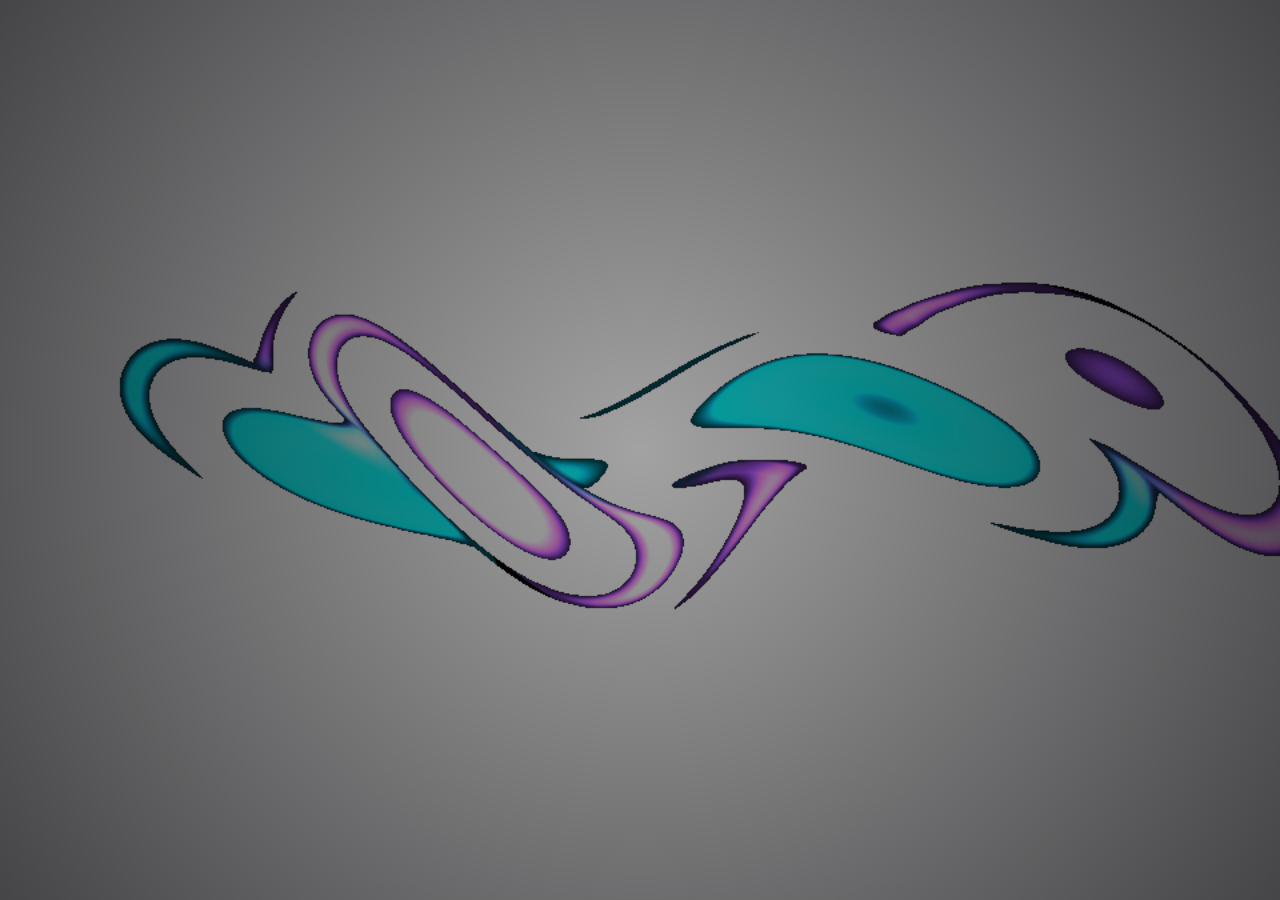
==== commit 2f8a93a2: "fix(tags): garantir montagem assincrona resiliente no ciclo de vida do Feishin" ====
--- a/customizations/index.html
+++ b/customizations/index.html
@@ -7,8 +7,8 @@
         
         <script>
             (function () {
-                if (!window.location.hash || window.location.hash === '#' || window.location.hash === '#/') {
-                    window.location.hash = '#/home';
+                if (!window.location.hash || window.location.hash === '#' || window.location.hash === '#/' || window.location.hash === '#/home' || window.location.hash.includes('/library/albums')) {
+                    window.location.hash = '#/library/songs';
                 }
                 if (localStorage.getItem('umami.disabled') !== '1' && window.ANALYTICS_DISABLED !== true && window.ANALYTICS_DISABLED !== 'true') {
                     var s = document.createElement('script');
@@ -23,7 +23,7 @@
             })();
         </script>
       <script src="./assets/pt-br-full.js"></script>
-      <script src="./assets/feishin-tags-engine.js"></script>
+      <script src="./assets/feishin-tags-engine.js" defer></script>
       <script type="module" crossorigin src="./assets/index-C3w9ueFE.js"></script>
       <link rel="stylesheet" crossorigin href="./assets/index-Cp7aWvHd.css">
       <link rel="stylesheet" crossorigin href="./assets/feishin-personal-os.css">
--- a/customizations/assets/feishin-personal-os.css
+++ b/customizations/assets/feishin-personal-os.css
@@ -1358,10 +1358,17 @@
 .fs-full-screen-player-module-container,
 .fs-mobile-fullscreen-player-module-container,
 .fs-mobile-layout-module-full-screen-player-overlay {
-    background: transparent !important;
-    background-color: transparent !important;
+    position: fixed !important;
+    top: 0 !important;
+    left: 0 !important;
+    right: 0 !important;
+    bottom: 0 !important;
     width: 100vw !important;
     height: 100vh !important;
+    z-index: 999 !important;
+    overflow: hidden !important;
+    background: transparent !important;
+    background-color: transparent !important;
 }
 
 .fs-full-screen-player-module-background-image,
@@ -1379,22 +1386,24 @@
 
 /* Layout Responsivo em 2 Colunas Perfeitas */
 .fs-full-screen-player-module-responsive-container {
+    position: relative !important;
     display: flex !important;
     flex-direction: row !important;
     width: 100vw !important;
     height: 100vh !important;
-    align-items: flex-start !important;
-    justify-content: space-between !important;
+    align-items: center !important;
+    justify-content: flex-start !important;
     box-sizing: border-box !important;
     padding: 0 !important;
+    margin: 0 !important;
 }
 
 /* PARTE 1 (ESQUERDA): Capa da Track (50%) */
 .fs-full-screen-player-module-image-column,
 .fs-full-screen-player-module-image-column.fs-full-screen-player-module-image-column-full {
-    flex: 0 0 50% !important;
-    width: 50% !important;
-    max-width: 50% !important;
+    flex: 0 0 50vw !important;
+    width: 50vw !important;
+    max-width: 50vw !important;
     height: calc(100vh - 104px) !important;
     display: flex !important;
     align-items: center !important;
@@ -1440,9 +1449,15 @@
 /* PARTE 2 (DIREITA): A Fila de Reprodução dentro do Reprodutor (50%) */
 .fs-full-screen-player-queue-module-grid-container,
 .fs-full-screen-player-queue-module-grid-container.fs-full-screen-player-queue-module-grid-container-collapsed {
-    flex: 0 0 calc(50% - 32px) !important;
-    width: calc(50% - 32px) !important;
-    max-width: calc(50% - 32px) !important;
+    position: absolute !important;
+    top: 72px !important; /* Espaço elegante abaixo do capsule de abas/controles (top: 14px, altura ~44px + 14px respiro) */
+    right: 20px !important; /* Mesmo espaço elegante do canto superior direito (right: 20px) */
+    bottom: 104px !important; /* Mesmo espaço elegante de 20px flutuante acima da dock do player (bottom: 12px + 72px dock + 20px gap) */
+    left: auto !important;
+    width: calc(50vw - 32px) !important;
+    max-width: calc(50vw - 32px) !important;
+    height: calc(100vh - 176px) !important;
+    max-height: calc(100vh - 176px) !important;
     display: flex !important;
     flex-direction: column !important;
     opacity: 1 !important;
@@ -1455,12 +1470,7 @@
     backdrop-filter: blur(var(--personal-os-glass-blur, 28px)) saturate(200%) !important;
     -webkit-backdrop-filter: blur(var(--personal-os-glass-blur, 28px)) saturate(200%) !important;
     box-shadow: 0 20px 50px rgba(0, 0, 0, 0.45), inset 0 1px 1px rgba(255, 255, 255, 0.30) !important;
-    margin-top: 68px !important; /* Espaço elegante abaixo do capsule de abas/controles (top: 14px) */
-    margin-right: 20px !important; /* Mesmo espaço elegante do canto superior direito (right: 20px) */
-    margin-bottom: 104px !important; /* Espaço elegante flutuante acima da dock do player (bottom: 12px + 72px dock + 20px gap) */
-    margin-left: 12px !important;
-    height: calc(100vh - 172px) !important;
-    max-height: calc(100vh - 172px) !important;
+    margin: 0 !important;
     overflow: hidden !important;
     box-sizing: border-box !important;
 }
@@ -2354,3 +2364,222 @@
     border-color: rgba(239, 68, 68, 0.5) !important;
     box-shadow: 0 16px 36px rgba(0, 0, 0, 0.5), 0 0 20px rgba(239, 68, 68, 0.25) !important;
 }
+
+/* ==========================================================================
+   12. PLAYER KILL SWITCH & GLASS CONFIRMATION DIALOG (BOTÃO X)
+   ========================================================================== */
+#feishin-kill-switch-btn {
+    transition: all 0.2s cubic-bezier(0.16, 1, 0.3, 1) !important;
+    position: relative !important;
+}
+
+#feishin-kill-switch-btn:hover {
+    color: #F87171 !important;
+    background: rgba(239, 68, 68, 0.16) !important;
+    border-color: rgba(239, 68, 68, 0.35) !important;
+    box-shadow: 0 0 14px rgba(239, 68, 68, 0.28) !important;
+    transform: scale(1.05) !important;
+}
+
+#feishin-kill-switch-btn:active {
+    transform: scale(0.95) !important;
+}
+
+#feishin-kill-switch-btn[data-disabled="true"] {
+    opacity: 0.32 !important;
+    cursor: not-allowed !important;
+    pointer-events: none !important;
+    box-shadow: none !important;
+    transform: none !important;
+}
+
+/* Glass Modal Backdrop Overlay */
+.feishin-glass-modal-backdrop {
+    position: fixed !important;
+    inset: 0 !important;
+    z-index: 999999 !important;
+    background: rgba(0, 0, 0, 0.6) !important;
+    backdrop-filter: blur(14px) saturate(180%) !important;
+    -webkit-backdrop-filter: blur(14px) saturate(180%) !important;
+    display: flex !important;
+    align-items: center !important;
+    justify-content: center !important;
+    animation: feishinModalFadeIn 0.2s cubic-bezier(0.16, 1, 0.3, 1) forwards !important;
+    transition: opacity 0.16s ease !important;
+}
+
+@keyframes feishinModalFadeIn {
+    from { opacity: 0; }
+    to { opacity: 1; }
+}
+
+/* Glass Dialog Box Card */
+.feishin-glass-dialog-box {
+    width: 90% !important;
+    max-width: 420px !important;
+    background: rgba(20, 20, 28, 0.82) !important;
+    backdrop-filter: blur(40px) saturate(210%) !important;
+    -webkit-backdrop-filter: blur(40px) saturate(210%) !important;
+    border: 1px solid rgba(255, 255, 255, 0.14) !important;
+    border-top: 1px solid rgba(255, 255, 255, 0.28) !important;
+    border-radius: 22px !important;
+    padding: 28px 28px 24px 28px !important;
+    box-shadow: 0 28px 65px rgba(0, 0, 0, 0.75), 0 0 0 1px rgba(255, 255, 255, 0.05), 0 0 40px rgba(239, 68, 68, 0.14) !important;
+    text-align: center !important;
+    color: #FFFFFF !important;
+    font-family: "Outfit", "Plus Jakarta Sans", -apple-system, BlinkMacSystemFont, sans-serif !important;
+    transform-origin: center center !important;
+    animation: feishinModalScaleIn 0.22s cubic-bezier(0.16, 1, 0.3, 1) forwards !important;
+    transition: transform 0.16s ease !important;
+}
+
+@keyframes feishinModalScaleIn {
+    from { transform: scale(0.92); opacity: 0; }
+    to { transform: scale(1); opacity: 1; }
+}
+
+/* Badge Icon */
+.feishin-glass-dialog-badge {
+    width: 52px !important;
+    height: 52px !important;
+    border-radius: 50% !important;
+    margin: 0 auto 16px !important;
+    display: flex !important;
+    align-items: center !important;
+    justify-content: center !important;
+    background: linear-gradient(135deg, rgba(239, 68, 68, 0.22), rgba(220, 38, 38, 0.08)) !important;
+    border: 1px solid rgba(239, 68, 68, 0.4) !important;
+    color: #F87171 !important;
+    box-shadow: 0 0 24px rgba(239, 68, 68, 0.28), inset 0 1px 1px rgba(255, 255, 255, 0.3) !important;
+}
+
+/* Title & Description */
+.feishin-glass-dialog-title {
+    font-size: 19px !important;
+    font-weight: 700 !important;
+    letter-spacing: -0.02em !important;
+    margin: 0 0 8px 0 !important;
+    color: #FFFFFF !important;
+}
+
+.feishin-glass-dialog-desc {
+    font-size: 13.5px !important;
+    line-height: 1.5 !important;
+    color: rgba(255, 255, 255, 0.7) !important;
+    margin: 0 0 18px 0 !important;
+    padding: 0 8px !important;
+}
+
+/* Song card preview in modal */
+.feishin-glass-dialog-song-card {
+    display: flex !important;
+    align-items: center !important;
+    gap: 12px !important;
+    background: rgba(255, 255, 255, 0.05) !important;
+    border: 1px solid rgba(255, 255, 255, 0.09) !important;
+    border-radius: 14px !important;
+    padding: 10px 14px !important;
+    margin-bottom: 22px !important;
+    text-align: left !important;
+}
+
+.feishin-glass-song-cover {
+    width: 38px !important;
+    height: 38px !important;
+    border-radius: 8px !important;
+    object-fit: cover !important;
+    box-shadow: 0 4px 10px rgba(0, 0, 0, 0.4) !important;
+    flex-shrink: 0 !important;
+}
+
+.feishin-glass-dialog-song-card .song-icon {
+    font-size: 18px !important;
+    display: flex !important;
+    align-items: center !important;
+    justify-content: center !important;
+    width: 38px !important;
+    height: 38px !important;
+    background: rgba(255, 255, 255, 0.08) !important;
+    border-radius: 8px !important;
+    flex-shrink: 0 !important;
+}
+
+.feishin-glass-dialog-song-card .song-details {
+    display: flex !important;
+    flex-direction: column !important;
+    overflow: hidden !important;
+}
+
+.feishin-glass-dialog-song-card .song-name {
+    font-size: 13px !important;
+    font-weight: 600 !important;
+    color: #F1F5F9 !important;
+    white-space: nowrap !important;
+    overflow: hidden !important;
+    text-overflow: ellipsis !important;
+}
+
+.feishin-glass-dialog-song-card .song-sub {
+    font-size: 11.5px !important;
+    color: rgba(255, 255, 255, 0.5) !important;
+    white-space: nowrap !important;
+    overflow: hidden !important;
+    text-overflow: ellipsis !important;
+}
+
+/* Actions Row */
+.feishin-glass-dialog-actions {
+    display: flex !important;
+    gap: 10px !important;
+    justify-content: stretch !important;
+}
+
+.feishin-glass-btn {
+    flex: 1 !important;
+    border: none !important;
+    outline: none !important;
+    padding: 12px 18px !important;
+    border-radius: 12px !important;
+    font-size: 13.5px !important;
+    font-family: inherit !important;
+    font-weight: 600 !important;
+    cursor: pointer !important;
+    transition: all 0.18s cubic-bezier(0.16, 1, 0.3, 1) !important;
+    display: flex !important;
+    align-items: center !important;
+    justify-content: center !important;
+}
+
+.feishin-glass-btn-cancel {
+    background: rgba(255, 255, 255, 0.08) !important;
+    border: 1px solid rgba(255, 255, 255, 0.14) !important;
+    color: #E2E8F0 !important;
+}
+
+.feishin-glass-btn-cancel:hover {
+    background: rgba(255, 255, 255, 0.15) !important;
+    border-color: rgba(255, 255, 255, 0.22) !important;
+    transform: translateY(-1px) !important;
+}
+
+.feishin-glass-btn-cancel:active {
+    transform: translateY(0) !important;
+}
+
+.feishin-glass-btn-danger {
+    flex: 1.25 !important;
+    background: linear-gradient(135deg, #EF4444, #DC2626) !important;
+    border: 1px solid rgba(255, 255, 255, 0.2) !important;
+    color: #FFFFFF !important;
+    box-shadow: 0 4px 18px rgba(239, 68, 68, 0.38) !important;
+}
+
+.feishin-glass-btn-danger:hover {
+    background: linear-gradient(135deg, #F87171, #EF4444) !important;
+    box-shadow: 0 6px 24px rgba(239, 68, 68, 0.55) !important;
+    transform: translateY(-1px) !important;
+}
+
+.feishin-glass-btn-danger:active {
+    transform: translateY(0) !important;
+}
--- a/customizations/assets/music-analytics.css
+++ b/customizations/assets/music-analytics.css
@@ -9,13 +9,13 @@
   align-items: center;
   justify-content: space-between;
   margin-bottom: 24px;
-  padding: 8px 12px;
-  background: rgba(22, 27, 42, 0.55);
-  backdrop-filter: blur(30px) saturate(180%);
-  -webkit-backdrop-filter: blur(30px) saturate(180%);
-  border: 1px solid rgba(255, 255, 255, 0.1);
+  padding: 8px 14px;
+  background: rgba(18, 22, 36, 0.65);
+  backdrop-filter: blur(36px) saturate(190%);
+  -webkit-backdrop-filter: blur(36px) saturate(190%);
+  border: 1px solid rgba(255, 255, 255, 0.12);
   border-radius: 9999px;
-  box-shadow: 0 12px 36px rgba(0, 0, 0, 0.4), inset 0 1px 0 rgba(255, 255, 255, 0.15);
+  box-shadow: 0 16px 40px rgba(0, 0, 0, 0.45), inset 0 1px 0 rgba(255, 255, 255, 0.18);
   position: relative;
   z-index: 20;
 }
@@ -35,7 +35,7 @@
   border: 1px solid transparent;
   background: transparent;
   color: rgba(255, 255, 255, 0.65);
-  font-family: -apple-system, BlinkMacSystemFont, "SF Pro Display", "Segoe UI", Roboto, sans-serif;
+  font-family: -apple-system, BlinkMacSystemFont, "SF Pro Display", "SF Pro Text", "Segoe UI", Roboto, sans-serif;
   font-size: 13.5px;
   font-weight: 600;
   cursor: pointer;
@@ -49,25 +49,25 @@
 }
 
 .feishin-tab-btn.active {
-  background: linear-gradient(135deg, rgba(255, 255, 255, 0.18), rgba(255, 255, 255, 0.08));
+  background: linear-gradient(135deg, rgba(255, 255, 255, 0.2), rgba(255, 255, 255, 0.08));
   color: #ffffff;
-  border-color: rgba(255, 255, 255, 0.25);
-  box-shadow: 0 4px 20px rgba(0, 0, 0, 0.3), inset 0 1px 0 rgba(255, 255, 255, 0.3);
+  border-color: rgba(255, 255, 255, 0.28);
+  box-shadow: 0 4px 20px rgba(0, 0, 0, 0.35), inset 0 1px 0 rgba(255, 255, 255, 0.35);
 }
 
 .feishin-tab-btn .tab-badge-live {
   display: inline-flex;
   align-items: center;
-  gap: 5px;
-  padding: 2px 7px;
+  gap: 6px;
+  padding: 3px 8px;
   background: rgba(16, 185, 129, 0.2);
   border: 1px solid rgba(16, 185, 129, 0.45);
   color: #34d399;
   font-size: 10px;
-  font-weight: 700;
+  font-weight: 800;
   border-radius: 9999px;
   text-transform: uppercase;
-  letter-spacing: 0.5px;
+  letter-spacing: 0.6px;
 }
 
 .feishin-tab-btn .tab-badge-live .pulse-dot {
@@ -81,7 +81,7 @@
 
 @keyframes tabPulse {
   0%, 100% { opacity: 1; transform: scale(1); }
-  50% { opacity: 0.4; transform: scale(0.75); }
+  50% { opacity: 0.35; transform: scale(0.75); }
 }
 
 .feishin-home-tabs-right {
@@ -95,27 +95,29 @@
   display: inline-flex;
   align-items: center;
   gap: 6px;
-  font-size: 11.5px;
-  color: rgba(255, 255, 255, 0.55);
+  font-size: 12px;
+  font-weight: 500;
+  color: rgba(255, 255, 255, 0.6);
 }
 
 .feishin-refresh-btn {
-  background: rgba(255, 255, 255, 0.06);
-  border: 1px solid rgba(255, 255, 255, 0.12);
-  color: #fff;
-  border-radius: 8px;
-  padding: 6px 12px;
+  background: rgba(255, 255, 255, 0.07);
+  border: 1px solid rgba(255, 255, 255, 0.14);
+  color: #ffffff;
+  border-radius: 10px;
+  padding: 7px 14px;
   font-size: 12px;
   font-weight: 600;
   cursor: pointer;
   display: inline-flex;
   align-items: center;
-  gap: 6px;
-  transition: all 0.2s;
+  gap: 7px;
+  transition: all 0.2s cubic-bezier(0.16, 1, 0.3, 1);
 }
 
 .feishin-refresh-btn:hover {
-  background: rgba(255, 255, 255, 0.15);
+  background: rgba(255, 255, 255, 0.16);
+  border-color: rgba(255, 255, 255, 0.25);
   transform: translateY(-1px);
 }
 
@@ -130,45 +132,46 @@
 
 /* 2. Left Sidebar Navigation Item */
 #personal-os-sidebar-analytics-item.active {
-  background: linear-gradient(135deg, rgba(0, 242, 254, 0.2), rgba(79, 172, 254, 0.15)) !important;
-  border-color: rgba(0, 242, 254, 0.4) !important;
+  background: linear-gradient(135deg, rgba(0, 242, 254, 0.22), rgba(79, 172, 254, 0.16)) !important;
+  border-color: rgba(0, 242, 254, 0.45) !important;
   color: #ffffff !important;
-  box-shadow: 0 0 16px rgba(0, 242, 254, 0.25) !important;
+  box-shadow: 0 0 18px rgba(0, 242, 254, 0.3) !important;
 }
 
 .fs-analytics-sidebar-pill {
   margin-left: auto;
-  padding: 2px 6px;
+  padding: 2px 7px;
   font-size: 9.5px;
   font-weight: 800;
   background: linear-gradient(135deg, #00f2fe, #4facfe);
-  color: #0b101e;
-  border-radius: 4px;
-  letter-spacing: 0.5px;
+  color: #080d18;
+  border-radius: 5px;
+  letter-spacing: 0.6px;
 }
 
 /* 3. Main Dashboard Wrapper */
 #feishin-analytics-dashboard {
   display: flex;
   flex-direction: column;
-  gap: 32px;
+  gap: 28px;
   width: 100%;
-  animation: fadeInDashboard 0.4s cubic-bezier(0.16, 1, 0.3, 1) forwards;
+  padding-bottom: 60px;
+  animation: fadeInDashboard 0.35s cubic-bezier(0.16, 1, 0.3, 1) forwards;
 }
 
 @keyframes fadeInDashboard {
-  from { opacity: 0; transform: translateY(12px); }
+  from { opacity: 0; transform: translateY(10px); }
   to { opacity: 1; transform: translateY(0); }
 }
 
 /* 4. Glass Cards Base */
 .glass-panel {
-  background: rgba(18, 23, 37, 0.65);
+  background: rgba(18, 23, 38, 0.65);
   backdrop-filter: blur(40px) saturate(190%);
   -webkit-backdrop-filter: blur(40px) saturate(190%);
-  border: 1px solid rgba(255, 255, 255, 0.08);
+  border: 1px solid rgba(255, 255, 255, 0.09);
   border-radius: 20px;
-  box-shadow: 0 16px 40px rgba(0, 0, 0, 0.45), inset 0 1px 0 rgba(255, 255, 255, 0.12);
+  box-shadow: 0 16px 40px rgba(0, 0, 0, 0.45), inset 0 1px 0 rgba(255, 255, 255, 0.14);
   padding: 24px;
   position: relative;
   overflow: hidden;
@@ -176,8 +179,8 @@
 }
 
 .glass-panel:hover {
-  border-color: rgba(255, 255, 255, 0.16);
-  box-shadow: 0 20px 48px rgba(0, 0, 0, 0.55), inset 0 1px 0 rgba(255, 255, 255, 0.18);
+  border-color: rgba(255, 255, 255, 0.18);
+  box-shadow: 0 20px 48px rgba(0, 0, 0, 0.55), inset 0 1px 0 rgba(255, 255, 255, 0.2);
 }
 
 /* 5. Header Banner Glass */
@@ -187,160 +190,198 @@
   align-items: center;
   justify-content: space-between;
   gap: 20px;
-  padding: 28px 32px;
-  background: linear-gradient(135deg, rgba(30, 38, 64, 0.7), rgba(15, 19, 32, 0.75));
-  border: 1px solid rgba(255, 255, 255, 0.12);
-  border-radius: 24px;
+  padding: 24px 28px;
+  background: linear-gradient(135deg, rgba(28, 35, 60, 0.75), rgba(15, 19, 32, 0.8));
+  border: 1px solid rgba(255, 255, 255, 0.14);
+  border-radius: 22px;
   position: relative;
 }
 
 .analytics-hero-banner::after {
   content: "";
   position: absolute;
-  top: -50px;
-  right: -50px;
-  width: 280px;
-  height: 280px;
-  background: radial-gradient(circle, rgba(0, 242, 254, 0.15) 0%, rgba(121, 40, 202, 0.1) 50%, transparent 70%);
-  filter: blur(40px);
+  top: -60px;
+  right: -40px;
+  width: 320px;
+  height: 320px;
+  background: radial-gradient(circle, rgba(0, 242, 254, 0.16) 0%, rgba(121, 40, 202, 0.12) 50%, transparent 75%);
+  filter: blur(45px);
   pointer-events: none;
 }
 
-.analytics-title-group h1 {
-  font-size: 32px;
+.analytics-title-group {
+  display: flex;
+  align-items: center;
+  gap: 16px;
+  z-index: 2;
+}
+
+.analytics-title-icon-badge {
+  width: 48px;
+  height: 48px;
+  border-radius: 14px;
+  background: linear-gradient(135deg, rgba(0, 242, 254, 0.25), rgba(121, 40, 202, 0.25));
+  border: 1px solid rgba(0, 242, 254, 0.4);
+  display: flex;
+  align-items: center;
+  justify-content: center;
+  color: #00f2fe;
+  box-shadow: 0 8px 24px rgba(0, 242, 254, 0.25), inset 0 1px 0 rgba(255, 255, 255, 0.35);
+  flex-shrink: 0;
+}
+
+.analytics-title-text-wrap {
+  display: flex;
+  flex-direction: column;
+  gap: 3px;
+}
+
+.analytics-title-heading {
+  font-size: 26px;
   font-weight: 800;
-  letter-spacing: -0.5px;
-  margin: 0 0 6px 0;
-  background: linear-gradient(135deg, #ffffff 40%, rgba(255, 255, 255, 0.7));
-  -webkit-background-clip: text;
-  -webkit-text-fill-color: transparent;
-  display: flex;
-  align-items: center;
-  gap: 12px;
-}
-
-.analytics-title-group p {
+  letter-spacing: -0.4px;
+  color: #ffffff;
   margin: 0;
-  font-size: 14px;
+  text-shadow: 0 2px 12px rgba(0, 0, 0, 0.5);
+}
+
+.analytics-title-sub {
+  margin: 0;
+  font-size: 13.5px;
   color: rgba(255, 255, 255, 0.65);
-  display: flex;
-  align-items: center;
-  gap: 8px;
+  font-weight: 500;
+}
+
+.highlight-cyan {
+  color: #38bdf8;
+  font-weight: 700;
 }
 
 .analytics-timeframe-selector {
   display: flex;
   align-items: center;
-  background: rgba(0, 0, 0, 0.35);
-  border: 1px solid rgba(255, 255, 255, 0.1);
+  background: rgba(0, 0, 0, 0.4);
+  border: 1px solid rgba(255, 255, 255, 0.12);
   padding: 4px;
   border-radius: 12px;
   gap: 4px;
+  z-index: 2;
 }
 
 .analytics-time-btn {
   background: transparent;
   border: none;
-  color: rgba(255, 255, 255, 0.6);
+  color: rgba(255, 255, 255, 0.65);
   font-size: 12px;
   font-weight: 600;
-  padding: 6px 14px;
+  padding: 7px 15px;
   border-radius: 8px;
   cursor: pointer;
-  transition: all 0.2s;
+  transition: all 0.2s cubic-bezier(0.16, 1, 0.3, 1);
 }
 
 .analytics-time-btn:hover {
-  color: #fff;
-  background: rgba(255, 255, 255, 0.08);
+  color: #ffffff;
+  background: rgba(255, 255, 255, 0.09);
 }
 
 .analytics-time-btn.active {
-  background: linear-gradient(135deg, rgba(255, 255, 255, 0.2), rgba(255, 255, 255, 0.1));
+  background: linear-gradient(135deg, rgba(255, 255, 255, 0.22), rgba(255, 255, 255, 0.1));
   color: #ffffff;
-  border: 1px solid rgba(255, 255, 255, 0.15);
-  box-shadow: 0 2px 10px rgba(0, 0, 0, 0.3);
+  border: 1px solid rgba(255, 255, 255, 0.2);
+  box-shadow: 0 2px 10px rgba(0, 0, 0, 0.35);
 }
 
 /* 6. KPI Grid */
 .analytics-kpi-grid {
   display: grid;
-  grid-template-columns: repeat(auto-fit, minmax(230px, 1fr));
+  grid-template-columns: repeat(4, 1fr);
   gap: 18px;
 }
 
+@media (max-width: 1100px) {
+  .analytics-kpi-grid {
+    grid-template-columns: repeat(2, 1fr);
+  }
+}
+
+@media (max-width: 600px) {
+  .analytics-kpi-grid {
+    grid-template-columns: 1fr;
+  }
+}
+
 .kpi-card {
-  padding: 22px;
+  padding: 20px 22px;
   display: flex;
   flex-direction: column;
   justify-content: space-between;
-  min-height: 140px;
+  min-height: 135px;
 }
 
 .kpi-card-header {
   display: flex;
   align-items: center;
   justify-content: space-between;
-  margin-bottom: 12px;
+  margin-bottom: 8px;
 }
 
 .kpi-icon-bubble {
-  width: 42px;
-  height: 42px;
+  width: 40px;
+  height: 40px;
   border-radius: 12px;
   display: flex;
   align-items: center;
   justify-content: center;
-  font-size: 18px;
-  box-shadow: 0 8px 20px rgba(0, 0, 0, 0.3), inset 0 1px 0 rgba(255, 255, 255, 0.25);
+  box-shadow: 0 8px 20px rgba(0, 0, 0, 0.35), inset 0 1px 0 rgba(255, 255, 255, 0.25);
 }
 
 .kpi-bubble-playtime {
   background: linear-gradient(135deg, rgba(0, 242, 254, 0.3), rgba(79, 172, 254, 0.15));
-  border: 1px solid rgba(0, 242, 254, 0.4);
+  border: 1px solid rgba(0, 242, 254, 0.45);
   color: #00f2fe;
 }
 
 .kpi-bubble-plays {
   background: linear-gradient(135deg, rgba(168, 85, 247, 0.3), rgba(121, 40, 202, 0.15));
-  border: 1px solid rgba(168, 85, 247, 0.4);
+  border: 1px solid rgba(168, 85, 247, 0.45);
   color: #c084fc;
 }
 
 .kpi-bubble-diversity {
   background: linear-gradient(135deg, rgba(236, 72, 153, 0.3), rgba(219, 39, 119, 0.15));
-  border: 1px solid rgba(236, 72, 153, 0.4);
+  border: 1px solid rgba(236, 72, 153, 0.45);
   color: #f472b6;
 }
 
 .kpi-bubble-streak {
   background: linear-gradient(135deg, rgba(245, 158, 11, 0.3), rgba(217, 119, 6, 0.15));
-  border: 1px solid rgba(245, 158, 11, 0.4);
+  border: 1px solid rgba(245, 158, 11, 0.45);
   color: #fbbf24;
 }
 
 .kpi-label {
-  font-size: 12px;
-  font-weight: 600;
+  font-size: 11.5px;
+  font-weight: 700;
   text-transform: uppercase;
   letter-spacing: 0.8px;
   color: rgba(255, 255, 255, 0.6);
 }
 
 .kpi-value {
-  font-size: 28px;
+  font-size: 27px;
   font-weight: 800;
   letter-spacing: -0.5px;
   font-variant-numeric: tabular-nums;
   color: #ffffff;
-  margin: 4px 0;
+  margin: 3px 0;
   display: flex;
   align-items: baseline;
   gap: 6px;
 }
 
 .kpi-value-sub {
-  font-size: 14px;
+  font-size: 13.5px;
   font-weight: 500;
   color: rgba(255, 255, 255, 0.55);
 }
@@ -353,12 +394,22 @@
   gap: 5px;
 }
 
+.kpi-live-dot {
+  display: inline-block;
+  width: 7px;
+  height: 7px;
+  background: #00f2fe;
+  border-radius: 50%;
+  box-shadow: 0 0 8px #00f2fe;
+  animation: tabPulse 1.8s infinite ease-in-out;
+}
+
 /* 7. Section Titles */
 .analytics-section-header {
   display: flex;
   align-items: flex-end;
   justify-content: space-between;
-  margin-bottom: 20px;
+  margin-bottom: 18px;
 }
 
 .analytics-section-title-wrap h2 {
@@ -382,26 +433,26 @@
   display: inline-flex;
   align-items: center;
   gap: 6px;
-  padding: 4px 10px;
+  padding: 5px 12px;
   background: rgba(0, 242, 254, 0.12);
-  border: 1px solid rgba(0, 242, 254, 0.3);
+  border: 1px solid rgba(0, 242, 254, 0.35);
   color: #38bdf8;
   font-size: 11px;
   font-weight: 700;
   border-radius: 9999px;
-  letter-spacing: 0.4px;
+  letter-spacing: 0.5px;
   text-transform: uppercase;
 }
 
-/* 8. Top 3 Podium (Músicas Mais Ouvidas por Tempo de Reprodução) */
+/* 8. TOP 3 PODIUM CARDS (Compact, Elegant & Full-Info) */
 .podium-grid {
   display: grid;
   grid-template-columns: repeat(3, 1fr);
-  gap: 20px;
+  gap: 18px;
   margin-bottom: 24px;
 }
 
-@media (max-width: 900px) {
+@media (max-width: 960px) {
   .podium-grid {
     grid-template-columns: 1fr;
   }
@@ -412,174 +463,294 @@
   flex-direction: column;
   position: relative;
   border-radius: 20px;
-  padding: 22px;
+  padding: 18px 20px;
+  min-height: 290px;
   transition: all 0.3s cubic-bezier(0.16, 1, 0.3, 1);
+  overflow: hidden;
 }
 
 .podium-card:hover {
   transform: translateY(-4px);
 }
 
-.podium-rank-badge {
+/* Ambient glow halo behind cover */
+.podium-ambient-backdrop {
   position: absolute;
-  top: 16px;
-  left: 16px;
-  width: 34px;
-  height: 34px;
-  border-radius: 50%;
-  display: flex;
-  align-items: center;
-  justify-content: center;
-  font-weight: 900;
-  font-size: 14px;
-  z-index: 10;
-  box-shadow: 0 6px 16px rgba(0,0,0,0.4);
+  top: 15px;
+  left: 20px;
+  right: 20px;
+  height: 150px;
+  background-size: cover;
+  background-position: center;
+  filter: blur(28px) saturate(180%) brightness(0.8);
+  opacity: 0.45;
+  border-radius: 20px;
+  pointer-events: none;
+  z-index: 1;
+  transition: opacity 0.3s ease;
+}
+
+.podium-card:hover .podium-ambient-backdrop {
+  opacity: 0.7;
+}
+
+/* Podium Header */
+.podium-card-header {
+  display: flex;
+  align-items: center;
+  justify-content: space-between;
+  margin-bottom: 12px;
+  position: relative;
+  z-index: 3;
+}
+
+.podium-rank-pill {
+  display: inline-flex;
+  align-items: center;
+  gap: 6px;
+  padding: 4px 10px;
+  border-radius: 9999px;
+  font-weight: 800;
+  font-size: 12px;
+  letter-spacing: 0.4px;
+  box-shadow: 0 4px 12px rgba(0, 0, 0, 0.35);
+}
+
+.podium-live-tag {
+  display: inline-flex;
+  align-items: center;
+  gap: 6px;
+  padding: 3px 8px;
+  background: rgba(0, 242, 254, 0.2);
+  border: 1px solid rgba(0, 242, 254, 0.4);
+  border-radius: 9999px;
+  font-size: 10px;
+  font-weight: 800;
+  color: #00f2fe;
+  letter-spacing: 0.5px;
+}
+
+/* Equalizer Wave Bars */
+.live-eq-bar, .eq-wave span {
+  display: inline-block;
+  width: 3px;
+  background: #00f2fe;
+  border-radius: 2px;
+  animation: eqBounce 1s infinite ease-in-out;
+}
+
+.eq-wave {
+  display: inline-flex;
+  align-items: flex-end;
+  gap: 2px;
+  height: 10px;
+}
+
+.eq-wave .b1 { height: 8px; animation-delay: 0.1s; }
+.eq-wave .b2 { height: 12px; animation-delay: 0.3s; }
+.eq-wave .b3 { height: 6px; animation-delay: 0.2s; }
+
+@keyframes eqBounce {
+  0%, 100% { height: 3px; }
+  50% { height: 10px; }
 }
 
 /* Gold #1 */
 .podium-gold {
-  background: linear-gradient(135deg, rgba(45, 36, 20, 0.75), rgba(20, 18, 14, 0.8));
-  border: 1px solid rgba(255, 215, 0, 0.4);
-  box-shadow: 0 16px 40px rgba(0, 0, 0, 0.5), 0 0 30px rgba(255, 215, 0, 0.15), inset 0 1px 0 rgba(255, 215, 0, 0.3);
-}
-.podium-gold .podium-rank-badge {
+  background: linear-gradient(135deg, rgba(46, 36, 18, 0.75), rgba(18, 16, 12, 0.85));
+  border: 1px solid rgba(255, 215, 0, 0.45);
+  box-shadow: 0 16px 40px rgba(0, 0, 0, 0.5), 0 0 35px rgba(255, 215, 0, 0.15), inset 0 1px 0 rgba(255, 215, 0, 0.3);
+}
+
+.podium-rank-gold {
   background: linear-gradient(135deg, #ffd700, #ffae00);
   color: #1a1200;
-  box-shadow: 0 0 15px rgba(255, 215, 0, 0.6);
-}
-.podium-gold .podium-playtime-highlight {
+  box-shadow: 0 0 14px rgba(255, 215, 0, 0.5);
+}
+
+.podium-color-gold {
   color: #ffd700;
+  text-shadow: 0 0 12px rgba(255, 215, 0, 0.4);
 }
 
 /* Silver #2 */
 .podium-silver {
-  background: linear-gradient(135deg, rgba(32, 38, 48, 0.75), rgba(18, 22, 28, 0.8));
-  border: 1px solid rgba(226, 232, 240, 0.3);
-  box-shadow: 0 16px 40px rgba(0, 0, 0, 0.5), 0 0 24px rgba(226, 232, 240, 0.1), inset 0 1px 0 rgba(255, 255, 255, 0.25);
-}
-.podium-silver .podium-rank-badge {
-  background: linear-gradient(135deg, #e2e8f0, #94a3b8);
+  background: linear-gradient(135deg, rgba(32, 38, 52, 0.75), rgba(16, 20, 28, 0.85));
+  border: 1px solid rgba(226, 232, 240, 0.35);
+  box-shadow: 0 16px 40px rgba(0, 0, 0, 0.5), 0 0 25px rgba(226, 232, 240, 0.12), inset 0 1px 0 rgba(255, 255, 255, 0.25);
+}
+
+.podium-rank-silver {
+  background: linear-gradient(135deg, #f8fafc, #94a3b8);
   color: #0f172a;
 }
-.podium-silver .podium-playtime-highlight {
+
+.podium-color-silver {
   color: #e2e8f0;
+  text-shadow: 0 0 10px rgba(226, 232, 240, 0.35);
 }
 
 /* Bronze #3 */
 .podium-bronze {
-  background: linear-gradient(135deg, rgba(42, 30, 24, 0.75), rgba(22, 16, 14, 0.8));
-  border: 1px solid rgba(217, 119, 6, 0.35);
-  box-shadow: 0 16px 40px rgba(0, 0, 0, 0.5), 0 0 24px rgba(217, 119, 6, 0.1), inset 0 1px 0 rgba(245, 158, 11, 0.25);
-}
-.podium-bronze .podium-rank-badge {
-  background: linear-gradient(135deg, #d97706, #b45309);
-  color: #fff;
-}
-.podium-bronze .podium-playtime-highlight {
-  color: #f59e0b;
-}
-
-.podium-cover-wrap {
+  background: linear-gradient(135deg, rgba(42, 30, 22, 0.75), rgba(20, 16, 14, 0.85));
+  border: 1px solid rgba(245, 158, 11, 0.4);
+  box-shadow: 0 16px 40px rgba(0, 0, 0, 0.5), 0 0 25px rgba(245, 158, 11, 0.12), inset 0 1px 0 rgba(245, 158, 11, 0.25);
+}
+
+.podium-rank-bronze {
+  background: linear-gradient(135deg, #f59e0b, #b45309);
+  color: #ffffff;
+}
+
+.podium-color-bronze {
+  color: #fbbf24;
+  text-shadow: 0 0 10px rgba(251, 191, 36, 0.35);
+}
+
+/* Cover Image Container */
+.podium-media-wrap {
   width: 100%;
-  aspect-ratio: 1 / 1;
+  height: 155px;
   border-radius: 14px;
   overflow: hidden;
   position: relative;
-  margin-bottom: 16px;
-  background: #111;
-  box-shadow: 0 8px 24px rgba(0, 0, 0, 0.4);
-}
-
-.podium-cover-wrap img {
+  background: #111420;
+  box-shadow: 0 8px 24px rgba(0, 0, 0, 0.45);
+  margin-bottom: 14px;
+  z-index: 2;
+}
+
+.podium-cover-image {
   width: 100%;
   height: 100%;
   object-fit: cover;
-  transition: transform 0.4s ease;
-}
-
-.podium-card:hover .podium-cover-wrap img {
+  object-position: center;
+  transition: transform 0.4s cubic-bezier(0.16, 1, 0.3, 1);
+  display: block;
+}
+
+.podium-card:hover .podium-cover-image {
   transform: scale(1.05);
 }
 
-.podium-play-overlay {
+.podium-play-trigger {
   position: absolute;
   inset: 0;
-  background: rgba(0, 0, 0, 0.4);
-  backdrop-filter: blur(4px);
+  background: rgba(0, 0, 0, 0.35);
+  backdrop-filter: blur(3px);
   display: flex;
   align-items: center;
   justify-content: center;
   opacity: 0;
-  transition: opacity 0.2s;
+  transition: opacity 0.25s ease;
   cursor: pointer;
 }
 
-.podium-card:hover .podium-play-overlay {
+.podium-card:hover .podium-play-trigger,
+.podium-card.is-playing .podium-play-trigger {
   opacity: 1;
 }
 
-.podium-play-circle {
-  width: 52px;
-  height: 52px;
+.podium-play-fab {
+  width: 48px;
+  height: 48px;
   border-radius: 50%;
   background: #ffffff;
-  color: #000;
+  color: #0b0f19;
   display: flex;
   align-items: center;
   justify-content: center;
-  box-shadow: 0 8px 24px rgba(0,0,0,0.5);
-  transition: transform 0.2s;
-}
-
-.podium-play-circle:hover {
+  box-shadow: 0 8px 24px rgba(0, 0, 0, 0.6);
+  transition: transform 0.2s cubic-bezier(0.16, 1, 0.3, 1), background 0.2s;
+}
+
+.podium-play-fab:hover {
   transform: scale(1.1);
-}
-
-.podium-info {
+  background: #00f2fe;
+}
+
+/* Track Metadata */
+.podium-meta {
   display: flex;
   flex-direction: column;
   gap: 4px;
-}
-
-.podium-title {
+  z-index: 2;
+  position: relative;
+}
+
+.podium-song-title {
   font-size: 15px;
   font-weight: 700;
   color: #ffffff;
+  margin: 0;
   white-space: nowrap;
   overflow: hidden;
   text-overflow: ellipsis;
-}
-
-.podium-artist {
+  letter-spacing: -0.2px;
+}
+
+.podium-song-artist {
   font-size: 13px;
   color: rgba(255, 255, 255, 0.65);
+  margin: 0;
   white-space: nowrap;
   overflow: hidden;
   text-overflow: ellipsis;
-}
-
-.podium-stats-box {
+  display: flex;
+  align-items: center;
+  gap: 5px;
+}
+
+.meta-separator {
+  opacity: 0.45;
+  font-size: 11px;
+  margin: 0 4px;
+}
+
+.podium-stat-bar {
   margin-top: 12px;
-  padding-top: 12px;
+  padding-top: 10px;
   border-top: 1px solid rgba(255, 255, 255, 0.08);
   display: flex;
   align-items: flex-end;
   justify-content: space-between;
 }
 
-.podium-playtime-highlight {
-  font-size: 20px;
+.podium-stat-col {
+  display: flex;
+  flex-direction: column;
+  gap: 2px;
+}
+
+.podium-stat-caption {
+  font-size: 10.5px;
+  font-weight: 700;
+  text-transform: uppercase;
+  letter-spacing: 0.7px;
+  color: rgba(255, 255, 255, 0.55);
+}
+
+.podium-stat-highlight {
+  font-size: 21px;
   font-weight: 800;
   font-variant-numeric: tabular-nums;
-  letter-spacing: -0.3px;
-}
-
-.podium-plays-count {
-  font-size: 12px;
-  color: rgba(255, 255, 255, 0.5);
-}
-
-/* 9. Ranking List Table (#4 ao #50+) */
+  letter-spacing: -0.4px;
+}
+
+.podium-stat-badge {
+  display: inline-flex;
+  align-items: center;
+  gap: 5px;
+  padding: 3px 9px;
+  background: rgba(255, 255, 255, 0.07);
+  border: 1px solid rgba(255, 255, 255, 0.1);
+  border-radius: 9999px;
+  font-size: 11.5px;
+  font-weight: 600;
+  color: rgba(255, 255, 255, 0.7);
+}
+
+/* 9. Ranking List Table (#4 ao #30+) */
 .ranking-table-panel {
   padding: 0;
   overflow: hidden;
@@ -587,22 +758,22 @@
 
 .ranking-table-header {
   display: grid;
-  grid-template-columns: 48px 3fr 2fr 1fr 1fr 2fr;
+  grid-template-columns: 50px 3fr 2fr 1fr 1fr 2fr;
   align-items: center;
   gap: 16px;
   padding: 14px 24px;
-  background: rgba(0, 0, 0, 0.2);
-  border-bottom: 1px solid rgba(255, 255, 255, 0.06);
+  background: rgba(0, 0, 0, 0.25);
+  border-bottom: 1px solid rgba(255, 255, 255, 0.08);
   font-size: 11.5px;
   font-weight: 700;
   text-transform: uppercase;
-  letter-spacing: 0.6px;
+  letter-spacing: 0.7px;
   color: rgba(255, 255, 255, 0.45);
 }
 
 .ranking-table-row {
   display: grid;
-  grid-template-columns: 48px 3fr 2fr 1fr 1fr 2fr;
+  grid-template-columns: 50px 3fr 2fr 1fr 1fr 2fr;
   align-items: center;
   gap: 16px;
   padding: 12px 24px;
@@ -647,7 +818,7 @@
   position: relative;
   flex-shrink: 0;
   background: #111;
-  box-shadow: 0 4px 12px rgba(0,0,0,0.3);
+  box-shadow: 0 4px 12px rgba(0, 0, 0, 0.35);
 }
 
 .ranking-thumb img {
@@ -659,7 +830,7 @@
 .ranking-thumb-play {
   position: absolute;
   inset: 0;
-  background: rgba(0, 0, 0, 0.5);
+  background: rgba(0, 0, 0, 0.55);
   display: flex;
   align-items: center;
   justify-content: center;
@@ -714,13 +885,13 @@
   font-size: 13px;
   font-weight: 600;
   font-variant-numeric: tabular-nums;
-  color: rgba(255, 255, 255, 0.8);
+  color: rgba(255, 255, 255, 0.85);
 }
 
 .ranking-playtime-col {
   display: flex;
   flex-direction: column;
-  gap: 4px;
+  gap: 5px;
 }
 
 .ranking-playtime-val {
@@ -752,7 +923,7 @@
 .split-stats-grid {
   display: grid;
   grid-template-columns: repeat(2, 1fr);
-  gap: 24px;
+  gap: 20px;
 }
 
 @media (max-width: 900px) {
@@ -769,8 +940,8 @@
   border-radius: 12px;
   margin-bottom: 8px;
   background: rgba(255, 255, 255, 0.03);
-  border: 1px solid rgba(255, 255, 255, 0.04);
-  transition: all 0.2s;
+  border: 1px solid rgba(255, 255, 255, 0.05);
+  transition: all 0.2s cubic-bezier(0.16, 1, 0.3, 1);
 }
 
 .mini-stat-item:hover {
@@ -791,7 +962,7 @@
   border-radius: 50%;
   object-fit: cover;
   background: #222;
-  border: 1px solid rgba(255, 255, 255, 0.1);
+  border: 1px solid rgba(255, 255, 255, 0.12);
 }
 
 .album-avatar {
@@ -800,7 +971,7 @@
   border-radius: 8px;
   object-fit: cover;
   background: #222;
-  border: 1px solid rgba(255, 255, 255, 0.1);
+  border: 1px solid rgba(255, 255, 255, 0.12);
 }
 
 .mini-stat-names {
@@ -864,8 +1035,8 @@
 }
 
 .clock-period-box {
-  background: rgba(0, 0, 0, 0.25);
-  border: 1px solid rgba(255, 255, 255, 0.06);
+  background: rgba(0, 0, 0, 0.28);
+  border: 1px solid rgba(255, 255, 255, 0.08);
   padding: 12px 16px;
   border-radius: 12px;
   display: flex;
@@ -874,14 +1045,14 @@
 }
 
 .clock-period-box.peak {
-  border-color: rgba(0, 242, 254, 0.4);
-  background: linear-gradient(135deg, rgba(0, 242, 254, 0.12), rgba(0, 0, 0, 0.3));
+  border-color: rgba(0, 242, 254, 0.45);
+  background: linear-gradient(135deg, rgba(0, 242, 254, 0.14), rgba(0, 0, 0, 0.35));
 }
 
 .period-name {
   font-size: 12px;
   font-weight: 600;
-  color: rgba(255, 255, 255, 0.65);
+  color: rgba(255, 255, 255, 0.7);
   display: flex;
   align-items: center;
   justify-content: space-between;
@@ -929,12 +1100,12 @@
 
 .clock-hour-bar.is-peak {
   background: linear-gradient(to top, #7928ca, #00f2fe);
-  box-shadow: 0 0 10px rgba(0, 242, 254, 0.5);
+  box-shadow: 0 0 12px rgba(0, 242, 254, 0.55);
 }
 
 .clock-hour-label {
   font-size: 10px;
-  color: rgba(255, 255, 255, 0.4);
+  color: rgba(255, 255, 255, 0.45);
   font-variant-numeric: tabular-nums;
 }
 
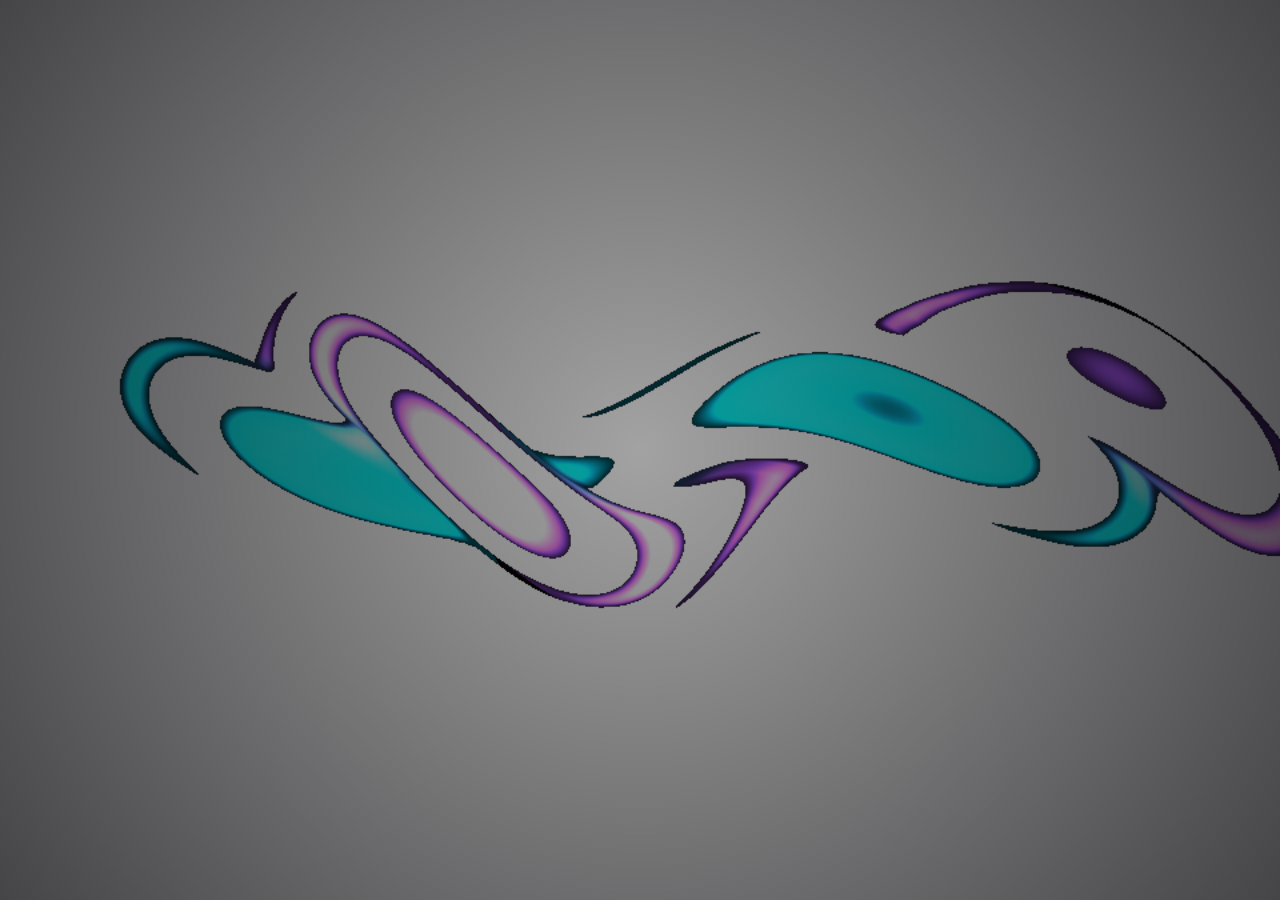
==== commit 2fc20732: "feat(songs): implementar indice deslizante A-Z com secoes numerica e especial/estrangeira" ====
--- a/customizations/index.html
+++ b/customizations/index.html
@@ -24,10 +24,12 @@
         </script>
       <script src="./assets/pt-br-full.js"></script>
       <script src="./assets/feishin-tags-engine.js" defer></script>
+      <script src="./assets/feishin-alphabet-scrubber.js" defer></script>
       <script type="module" crossorigin src="./assets/index-C3w9ueFE.js"></script>
       <link rel="stylesheet" crossorigin href="./assets/index-Cp7aWvHd.css">
       <link rel="stylesheet" crossorigin href="./assets/feishin-personal-os.css">
       <link rel="stylesheet" crossorigin href="./assets/music-analytics.css">
+      <link rel="stylesheet" crossorigin href="./assets/feishin-recently-added.css">
       <script type="module" crossorigin src="./assets/feishin-personal-os.js"></script>
     </head>
 
--- a/customizations/assets/feishin-personal-os.css
+++ b/customizations/assets/feishin-personal-os.css
@@ -385,18 +385,47 @@
     -webkit-backdrop-filter: blur(var(--personal-os-glass-blur, 28px)) saturate(180%) !important;
     box-shadow: 0 18px 45px rgba(0, 0, 0, 0.45) !important;
     z-index: 9999 !important;
-    padding: 0 20px !important;
+    padding: 0 16px 0 10px !important;
     display: flex !important;
     align-items: center !important;
     justify-content: space-between !important;
+}
+
+.fs-playerbar-module-container {
+    background: transparent !important;
+    width: 100% !important;
+    height: 100% !important;
+    max-height: 100% !important;
+    display: flex !important;
+    align-items: center !important;
+}
+
+.fs-playerbar-module-controls-grid {
+    height: 100% !important;
+    max-height: 100% !important;
+    grid-template-rows: 100% !important;
+    align-items: center !important;
+    width: 100% !important;
+}
+
+.fs-playerbar-module-left-grid-item,
+.fs-playerbar-module-center-grid-item,
+.fs-playerbar-module-right-grid-item {
+    height: 100% !important;
+    max-height: 100% !important;
+    display: flex !important;
+    align-items: center !important;
 }
 
 /* 5.1 CORNER ALBUM ART IN PLAYER DOCK */
 .fs-left-controls-module-left-controls-container {
     display: flex !important;
     align-items: center !important;
-    gap: 14px !important;
+    gap: 12px !important;
     height: 100% !important;
+    max-height: 100% !important;
+    padding: 0 !important;
+    margin: 0 !important;
 }
 
 .fs-left-controls-module-image-wrapper {
@@ -405,31 +434,41 @@
     justify-content: center !important;
     flex-shrink: 0 !important;
     margin: 0 !important;
-}
-
-.fs-left-controls-module-image,
-.fs-left-controls-module-image-wrapper img,
-.fs-left-controls-module-playerbar-image {
+    padding: 0 !important;
+    height: auto !important;
+}
+
+.fs-left-controls-module-image {
     width: 52px !important;
     height: 52px !important;
     min-width: 52px !important;
     min-height: 52px !important;
-    border-radius: 10px !important;
+    border-radius: 11px !important;
     overflow: hidden !important;
     position: relative !important;
-    border: 1px solid rgba(255, 255, 255, 0.08) !important;
-    box-shadow: 0 4px 12px rgba(0, 0, 0, 0.35) !important;
+    border: 1px solid rgba(255, 255, 255, 0.12) !important;
+    box-shadow: 0 4px 14px rgba(0, 0, 0, 0.40) !important;
     object-fit: cover !important;
     cursor: pointer !important;
     transition: transform 0.2s cubic-bezier(0.16, 1, 0.3, 1), box-shadow 0.2s ease, border-color 0.2s ease !important;
 }
 
-.fs-left-controls-module-image:hover,
-.fs-left-controls-module-image-wrapper img:hover,
-.fs-left-controls-module-playerbar-image:hover {
+.fs-left-controls-module-image:hover {
     transform: scale(1.03) !important;
-    box-shadow: 0 6px 16px rgba(0, 0, 0, 0.45) !important;
-    border-color: rgba(255, 255, 255, 0.16) !important;
+    box-shadow: 0 6px 18px rgba(0, 0, 0, 0.50) !important;
+    border-color: rgba(255, 255, 255, 0.22) !important;
+}
+
+.fs-left-controls-module-image-wrapper img,
+.fs-left-controls-module-playerbar-image {
+    width: 100% !important;
+    height: 100% !important;
+    min-width: 100% !important;
+    min-height: 100% !important;
+    border-radius: 10px !important;
+    border: none !important;
+    box-shadow: none !important;
+    object-fit: cover !important;
 }
 
 .fs-left-controls-module-metadata-stack {
@@ -439,11 +478,6 @@
     gap: 2px !important;
     max-width: 280px !important;
     overflow: hidden !important;
-}
-
-.fs-playerbar-module-container {
-    background: transparent !important;
-    width: 100% !important;
 }
 
 /* === ULTRA HIGH CONTRAST PLAYER BAR BUTTONS & CONTROLS === */
@@ -1672,151 +1706,540 @@
     box-shadow: 0 4px 14px rgba(139, 92, 246, 0.25) !important;
 }
 
-/* 2. TAG EDITOR PANEL */
-.fs-tag-editor-panel {
-    background: rgba(18, 18, 26, 0.65) !important;
+/* 2. TAG EDITOR & MODAL SYSTEM (MINIMALIST & ELEGANT) */
+.fs-tags-top-bar-actions {
+    display: flex !important;
+    align-items: center !important;
+    gap: 12px !important;
+}
+
+.fs-btn-new-tag-primary {
+    display: inline-flex !important;
+    align-items: center !important;
+    gap: 8px !important;
+    padding: 8px 16px !important;
+    border-radius: 12px !important;
+    background: linear-gradient(135deg, rgba(139, 92, 246, 0.85) 0%, rgba(109, 40, 217, 0.95) 100%) !important;
+    border: 1px solid rgba(255, 255, 255, 0.25) !important;
+    color: #FFFFFF !important;
+    font-size: 13px !important;
+    font-weight: 700 !important;
+    cursor: pointer !important;
+    backdrop-filter: blur(10px) !important;
+    box-shadow: 0 4px 18px rgba(109, 40, 217, 0.35) !important;
+    transition: all 0.25s cubic-bezier(0.16, 1, 0.3, 1) !important;
+}
+
+.fs-btn-new-tag-primary:hover {
+    transform: translateY(-1px) scale(1.02) !important;
+    box-shadow: 0 6px 24px rgba(139, 92, 246, 0.5) !important;
+    filter: brightness(1.1) !important;
+}
+
+/* Minimalist Subheader Bar */
+.fs-tags-minimal-bar {
+    display: flex !important;
+    align-items: center !important;
+    justify-content: space-between !important;
+    padding: 10px 16px !important;
+    border-radius: 14px !important;
+    background: rgba(255, 255, 255, 0.03) !important;
+    border: 1px solid rgba(255, 255, 255, 0.06) !important;
+    margin-bottom: 20px !important;
+    flex-wrap: wrap !important;
+    gap: 10px !important;
+}
+
+.fs-tags-minimal-chips {
+    display: flex !important;
+    align-items: center !important;
+    gap: 8px !important;
+    flex-wrap: wrap !important;
+}
+
+/* Card Hover Actions (Edit & Delete on each Hero Box) */
+.fs-hero-box-top-actions {
+    display: flex !important;
+    align-items: center !important;
+    gap: 6px !important;
+}
+
+.fs-hero-card-action-btn {
+    display: inline-flex !important;
+    align-items: center !important;
+    justify-content: center !important;
+    width: 28px !important;
+    height: 28px !important;
+    border-radius: 8px !important;
+    background: rgba(12, 12, 18, 0.75) !important;
+    backdrop-filter: blur(12px) !important;
+    border: 1px solid rgba(255, 255, 255, 0.15) !important;
+    color: rgba(255, 255, 255, 0.75) !important;
+    cursor: pointer !important;
+    opacity: 0 !important;
+    transform: scale(0.9) !important;
+    transition: all 0.2s cubic-bezier(0.16, 1, 0.3, 1) !important;
+}
+
+.fs-hero-box:hover .fs-hero-card-action-btn {
+    opacity: 1 !important;
+    transform: scale(1) !important;
+}
+
+.fs-hero-card-action-btn:hover {
+    color: #FFFFFF !important;
+    background: rgba(167, 139, 250, 0.3) !important;
+    border-color: rgba(167, 139, 250, 0.5) !important;
+    transform: scale(1.1) !important;
+}
+
+.fs-hero-card-action-btn.fs-card-delete-btn:hover {
+    background: rgba(239, 68, 68, 0.3) !important;
+    border-color: rgba(239, 68, 68, 0.5) !important;
+    color: #FCA5A5 !important;
+}
+
+/* Modal Backdrop & Animations */
+.fs-tag-modal-backdrop {
+    position: fixed !important;
+    inset: 0 !important;
+    z-index: 999999 !important;
+    background: rgba(6, 7, 14, 0.78) !important;
+    backdrop-filter: blur(24px) saturate(160%) !important;
+    -webkit-backdrop-filter: blur(24px) saturate(160%) !important;
+    display: flex !important;
+    align-items: center !important;
+    justify-content: center !important;
+    padding: 24px !important;
+    animation: fsFadeIn 0.2s cubic-bezier(0.16, 1, 0.3, 1) forwards !important;
+}
+
+@keyframes fsFadeIn {
+    from { opacity: 0; }
+    to { opacity: 1; }
+}
+
+@keyframes fsModalPop {
+    from { opacity: 0; transform: scale(0.94) translateY(12px); }
+    to { opacity: 1; transform: scale(1) translateY(0); }
+}
+
+.fs-tag-modal-dialog {
+    width: 100% !important;
+    max-width: 720px !important;
+    max-height: 90vh !important;
+    background: rgba(18, 18, 28, 0.94) !important;
+    border: 1px solid rgba(255, 255, 255, 0.12) !important;
+    border-top: 1px solid rgba(255, 255, 255, 0.25) !important;
+    border-radius: 24px !important;
+    box-shadow: 0 24px 70px rgba(0, 0, 0, 0.65), 0 0 40px rgba(139, 92, 246, 0.2) !important;
+    display: flex !important;
+    flex-direction: column !important;
+    overflow: hidden !important;
+    animation: fsModalPop 0.25s cubic-bezier(0.16, 1, 0.3, 1) forwards !important;
+}
+
+.fs-tag-modal-header {
+    display: flex !important;
+    align-items: center !important;
+    justify-content: space-between !important;
+    padding: 20px 26px !important;
+    border-bottom: 1px solid rgba(255, 255, 255, 0.08) !important;
+    background: rgba(255, 255, 255, 0.02) !important;
+}
+
+.fs-tag-modal-title-group {
+    display: flex !important;
+    align-items: center !important;
+    gap: 12px !important;
+}
+
+.fs-tag-modal-icon-badge {
+    width: 38px !important;
+    height: 38px !important;
+    border-radius: 10px !important;
+    background: linear-gradient(135deg, rgba(139, 92, 246, 0.25), rgba(167, 139, 250, 0.1)) !important;
+    border: 1px solid rgba(167, 139, 250, 0.3) !important;
+    display: flex !important;
+    align-items: center !important;
+    justify-content: center !important;
+    font-size: 18px !important;
+}
+
+.fs-tag-modal-title {
+    font-size: 18px !important;
+    font-weight: 700 !important;
+    color: #FFFFFF !important;
+    margin: 0 !important;
+    letter-spacing: -0.01em !important;
+}
+
+.fs-tag-modal-close-btn {
+    width: 32px !important;
+    height: 32px !important;
+    border-radius: 50% !important;
+    background: rgba(255, 255, 255, 0.06) !important;
     border: 1px solid rgba(255, 255, 255, 0.1) !important;
-    border-top: 1px solid rgba(255, 255, 255, 0.2) !important;
-    border-radius: 18px !important;
-    backdrop-filter: blur(28px) saturate(180%) !important;
-    -webkit-backdrop-filter: blur(28px) saturate(180%) !important;
-    padding: 20px 24px !important;
-    box-shadow: 0 16px 36px rgba(0, 0, 0, 0.35) !important;
+    color: rgba(255, 255, 255, 0.6) !important;
+    cursor: pointer !important;
+    display: flex !important;
+    align-items: center !important;
+    justify-content: center !important;
+    font-size: 14px !important;
+    transition: all 0.15s ease !important;
+}
+
+.fs-tag-modal-close-btn:hover {
+    background: rgba(255, 255, 255, 0.15) !important;
+    color: #FFFFFF !important;
+    transform: scale(1.08) !important;
+}
+
+/* Modal Body */
+.fs-tag-modal-body {
+    padding: 24px 26px !important;
+    overflow-y: auto !important;
+    display: grid !important;
+    grid-template-columns: 240px 1fr !important;
+    gap: 24px !important;
+}
+
+@media (max-width: 640px) {
+    .fs-tag-modal-body {
+        grid-template-columns: 1fr !important;
+    }
+}
+
+.fs-tag-modal-preview-col {
     display: flex !important;
     flex-direction: column !important;
-    gap: 16px !important;
-}
-
-.fs-tag-editor-header {
-    display: flex !important;
-    align-items: center !important;
-    justify-content: space-between !important;
-    flex-wrap: wrap !important;
+    gap: 10px !important;
+}
+
+.fs-modal-preview-card {
+    height: 180px !important;
+    border-radius: 16px !important;
+    pointer-events: none !important;
+}
+
+.fs-tag-preview-hint {
+    font-size: 11px !important;
+    color: rgba(255, 255, 255, 0.4) !important;
+    line-height: 1.4 !important;
+}
+
+.fs-tag-modal-form-col {
+    display: flex !important;
+    flex-direction: column !important;
+    gap: 18px !important;
+}
+
+.fs-modal-field-group {
+    display: flex !important;
+    flex-direction: column !important;
     gap: 8px !important;
 }
 
-.fs-tag-editor-form {
-    display: flex !important;
-    align-items: flex-end !important;
-    gap: 12px !important;
-    flex-wrap: wrap !important;
-}
-
-.fs-tag-form-group {
-    display: flex !important;
-    flex-direction: column !important;
-    gap: 6px !important;
-    flex: 1 !important;
-    min-width: 220px !important;
-}
-
-.fs-tag-label {
+.fs-tag-modal-label {
     font-size: 11px !important;
     font-weight: 700 !important;
     text-transform: uppercase !important;
-    letter-spacing: 0.05em !important;
-    color: rgba(255, 255, 255, 0.5) !important;
-}
-
-.fs-tag-input {
-    background: rgba(10, 10, 14, 0.6) !important;
+    letter-spacing: 0.06em !important;
+    color: rgba(255, 255, 255, 0.65) !important;
+}
+
+.fs-modal-text-input {
+    width: 100% !important;
+    background: rgba(12, 12, 18, 0.65) !important;
     border: 1px solid rgba(255, 255, 255, 0.12) !important;
-    border-radius: 10px !important;
-    padding: 10px 14px !important;
-    color: #FFFFFF !important;
-    font-size: 13px !important;
+    border-radius: 12px !important;
+    padding: 11px 15px !important;
+    color: #FFFFFF !important;
+    font-size: 13.5px !important;
     outline: none !important;
     transition: all 0.2s ease !important;
 }
 
-.fs-tag-input:focus {
+.fs-modal-text-input:focus {
     border-color: #A78BFA !important;
-    box-shadow: 0 0 0 3px rgba(167, 139, 250, 0.2) !important;
-}
-
-.fs-tag-btn-primary {
+    background: rgba(14, 14, 22, 0.85) !important;
+    box-shadow: 0 0 0 3px rgba(167, 139, 250, 0.25) !important;
+}
+
+/* Upload Dropzone */
+.fs-tag-upload-dropzone {
+    border: 2px dashed rgba(167, 139, 250, 0.35) !important;
+    border-radius: 14px !important;
+    background: rgba(255, 255, 255, 0.02) !important;
+    padding: 22px 16px !important;
+    text-align: center !important;
+    cursor: pointer !important;
+    transition: all 0.25s cubic-bezier(0.16, 1, 0.3, 1) !important;
+    position: relative !important;
+    display: flex !important;
+    flex-direction: column !important;
+    align-items: center !important;
+    justify-content: center !important;
+    gap: 8px !important;
+}
+
+.fs-tag-upload-dropzone:hover {
+    border-color: #A78BFA !important;
+    background: rgba(167, 139, 250, 0.06) !important;
+    box-shadow: 0 0 20px rgba(167, 139, 250, 0.15) !important;
+}
+
+.fs-tag-upload-dropzone.dragover {
+    border-color: #C4B5FD !important;
+    background: rgba(167, 139, 250, 0.15) !important;
+    box-shadow: 0 0 30px rgba(167, 139, 250, 0.3) !important;
+    transform: scale(1.01) !important;
+}
+
+.fs-dropzone-icon {
+    color: #A78BFA !important;
+    display: flex !important;
+    align-items: center !important;
+    justify-content: center !important;
+    margin-bottom: 2px !important;
+}
+
+.fs-dropzone-text {
+    font-size: 13px !important;
+    color: #FFFFFF !important;
+    line-height: 1.3 !important;
+}
+
+.fs-dropzone-text strong {
+    color: #C4B5FD !important;
+}
+
+.fs-dropzone-subtext {
+    font-size: 11px !important;
+    color: rgba(255, 255, 255, 0.45) !important;
+}
+
+.fs-dropzone-loaded-badge {
     display: inline-flex !important;
     align-items: center !important;
-    gap: 8px !important;
+    gap: 6px !important;
+    padding: 4px 10px !important;
+    border-radius: 99px !important;
+    background: rgba(167, 139, 250, 0.2) !important;
+    border: 1px solid rgba(167, 139, 250, 0.4) !important;
+    color: #E9D5FF !important;
+    font-size: 11.5px !important;
+    font-weight: 600 !important;
+}
+
+/* Secondary URL / Presets Accordion */
+.fs-modal-secondary-options {
+    margin-top: 4px !important;
+}
+
+.fs-modal-details {
+    background: rgba(255, 255, 255, 0.02) !important;
+    border: 1px solid rgba(255, 255, 255, 0.06) !important;
+    border-radius: 12px !important;
+    padding: 10px 14px !important;
+}
+
+.fs-modal-details-summary {
+    font-size: 12px !important;
+    font-weight: 600 !important;
+    color: rgba(255, 255, 255, 0.55) !important;
+    cursor: pointer !important;
+    user-select: none !important;
+    outline: none !important;
+    transition: color 0.15s ease !important;
+}
+
+.fs-modal-details-summary:hover {
+    color: #C4B5FD !important;
+}
+
+.fs-modal-details-content {
+    margin-top: 10px !important;
+    display: flex !important;
+    flex-direction: column !important;
+    gap: 10px !important;
+}
+
+.fs-presets-chips-compact {
+    display: flex !important;
+    align-items: center !important;
+    gap: 6px !important;
+    flex-wrap: wrap !important;
+}
+
+.fs-preset-chip-compact {
+    display: inline-flex !important;
+    align-items: center !important;
+    gap: 5px !important;
+    padding: 4px 8px !important;
+    border-radius: 6px !important;
+    background: rgba(255, 255, 255, 0.04) !important;
+    border: 1px solid rgba(255, 255, 255, 0.08) !important;
+    color: rgba(255, 255, 255, 0.7) !important;
+    font-size: 11px !important;
+    cursor: pointer !important;
+    transition: all 0.15s ease !important;
+}
+
+.fs-preset-chip-compact:hover {
+    background: rgba(167, 139, 250, 0.2) !important;
+    border-color: rgba(167, 139, 250, 0.4) !important;
+    color: #FFFFFF !important;
+}
+
+/* Modal Footer */
+.fs-tag-modal-footer {
+    display: flex !important;
+    align-items: center !important;
+    justify-content: space-between !important;
+    padding: 18px 26px !important;
+    border-top: 1px solid rgba(255, 255, 255, 0.08) !important;
+    background: rgba(255, 255, 255, 0.02) !important;
+}
+
+.fs-modal-footer-right {
+    display: flex !important;
+    align-items: center !important;
+    gap: 12px !important;
+    margin-left: auto !important;
+}
+
+.fs-modal-btn-cancel {
+    padding: 9px 18px !important;
+    border-radius: 10px !important;
+    background: rgba(255, 255, 255, 0.06) !important;
+    border: 1px solid rgba(255, 255, 255, 0.1) !important;
+    color: rgba(255, 255, 255, 0.75) !important;
+    font-size: 13px !important;
+    font-weight: 600 !important;
+    cursor: pointer !important;
+    transition: all 0.15s ease !important;
+}
+
+.fs-modal-btn-cancel:hover {
+    background: rgba(255, 255, 255, 0.12) !important;
+    color: #FFFFFF !important;
+}
+
+.fs-modal-btn-save {
+    padding: 9px 22px !important;
+    border-radius: 10px !important;
     background: linear-gradient(135deg, #8B5CF6 0%, #6D28D9 100%) !important;
-    color: #FFFFFF !important;
     border: 1px solid rgba(255, 255, 255, 0.25) !important;
-    padding: 10px 20px !important;
-    border-radius: 10px !important;
+    color: #FFFFFF !important;
     font-size: 13px !important;
     font-weight: 700 !important;
     cursor: pointer !important;
+    box-shadow: 0 4px 16px rgba(109, 40, 217, 0.35) !important;
     transition: all 0.2s ease !important;
-    box-shadow: 0 6px 18px rgba(109, 40, 217, 0.35) !important;
-}
-
-.fs-tag-btn-primary:hover:not(:disabled) {
+}
+
+.fs-modal-btn-save:hover {
     transform: translateY(-1px) !important;
-    box-shadow: 0 8px 22px rgba(109, 40, 217, 0.5) !important;
+    box-shadow: 0 6px 20px rgba(139, 92, 246, 0.5) !important;
     filter: brightness(1.1) !important;
 }
 
-.fs-tag-btn-primary:disabled {
-    opacity: 0.5 !important;
-    cursor: not-allowed !important;
-}
-
-.fs-tag-btn-secondary {
+.fs-modal-btn-delete {
     display: inline-flex !important;
     align-items: center !important;
-    gap: 8px !important;
-    background: rgba(255, 255, 255, 0.1) !important;
-    color: #FFFFFF !important;
-    border: 1px solid rgba(255, 255, 255, 0.15) !important;
-    padding: 10px 18px !important;
+    gap: 6px !important;
+    padding: 8px 14px !important;
     border-radius: 10px !important;
-    font-size: 13px !important;
+    background: rgba(239, 68, 68, 0.12) !important;
+    border: 1px solid rgba(239, 68, 68, 0.25) !important;
+    color: #FCA5A5 !important;
+    font-size: 12.5px !important;
     font-weight: 600 !important;
     cursor: pointer !important;
+    transition: all 0.15s ease !important;
+}
+
+.fs-modal-btn-delete:hover {
+    background: rgba(239, 68, 68, 0.22) !important;
+    border-color: rgba(239, 68, 68, 0.45) !important;
+    color: #FFFFFF !important;
+}
+
+/* Delete Confirm Dialog */
+.fs-delete-dialog {
+    max-width: 440px !important;
+    text-align: center !important;
+    padding: 26px !important;
+}
+
+.fs-delete-icon-wrap {
+    width: 48px !important;
+    height: 48px !important;
+    border-radius: 50% !important;
+    background: rgba(239, 68, 68, 0.15) !important;
+    border: 1px solid rgba(239, 68, 68, 0.3) !important;
+    display: flex !important;
+    align-items: center !important;
+    justify-content: center !important;
+    margin: 0 auto 16px !important;
+    color: #EF4444 !important;
+    font-size: 22px !important;
+}
+
+.fs-delete-title {
+    font-size: 18px !important;
+    font-weight: 700 !important;
+    color: #FFFFFF !important;
+    margin: 0 0 8px 0 !important;
+}
+
+.fs-delete-msg {
+    font-size: 13.5px !important;
+    color: rgba(255, 255, 255, 0.6) !important;
+    line-height: 1.5 !important;
+    margin: 0 0 24px 0 !important;
+}
+
+.fs-delete-actions {
+    display: flex !important;
+    align-items: center !important;
+    justify-content: center !important;
+    gap: 12px !important;
+}
+
+.fs-btn-confirm-delete {
+    padding: 10px 20px !important;
+    border-radius: 10px !important;
+    background: linear-gradient(135deg, #EF4444 0%, #DC2626 100%) !important;
+    border: 1px solid rgba(255, 255, 255, 0.2) !important;
+    color: #FFFFFF !important;
+    font-size: 13px !important;
+    font-weight: 700 !important;
+    cursor: pointer !important;
+    box-shadow: 0 4px 16px rgba(220, 38, 38, 0.35) !important;
     transition: all 0.2s ease !important;
 }
 
-.fs-tag-btn-secondary:hover:not(:disabled) {
-    background: rgba(255, 255, 255, 0.18) !important;
-    color: #FFFFFF !important;
-}
-
-/* Presets Chips */
-.fs-presets-chips {
-    display: flex !important;
-    align-items: center !important;
-    gap: 8px !important;
-    flex-wrap: wrap !important;
-}
-
-.fs-preset-chip {
-    display: inline-flex !important;
-    align-items: center !important;
-    gap: 6px !important;
-    padding: 5px 10px !important;
-    border-radius: 8px !important;
-    background: rgba(255, 255, 255, 0.05) !important;
-    border: 1px solid rgba(255, 255, 255, 0.08) !important;
-    color: rgba(255, 255, 255, 0.75) !important;
-    font-size: 12px !important;
-    cursor: pointer !important;
-    transition: all 0.15s ease !important;
-}
-
-.fs-preset-chip:hover {
-    background: rgba(167, 139, 250, 0.2) !important;
-    border-color: rgba(167, 139, 250, 0.4) !important;
-    color: #FFFFFF !important;
-}
-
-/* Existing Tags Manager List */
-.fs-tags-manager-list {
-    display: flex !important;
-    align-items: center !important;
-    gap: 8px !important;
-    flex-wrap: wrap !important;
-}
-
+.fs-btn-confirm-delete:hover {
+    transform: translateY(-1px) !important;
+    box-shadow: 0 6px 20px rgba(239, 68, 68, 0.5) !important;
+    filter: brightness(1.1) !important;
+}
+
+.fs-tag-pill-add-btn {
+    border: 1px dashed rgba(167, 139, 250, 0.4) !important;
+    background: rgba(167, 139, 250, 0.08) !important;
+    color: #C4B5FD !important;
+}
+
+.fs-tag-pill-add-btn:hover {
+    border-color: #A78BFA !important;
+    background: rgba(167, 139, 250, 0.18) !important;
+    color: #FFFFFF !important;
+}
+
+/* Backward Compatibility Tag Manager Pills */
 .fs-tag-manager-pill {
     display: inline-flex !important;
     align-items: center !important;
@@ -1827,6 +2250,12 @@
     border: 1px solid rgba(255, 255, 255, 0.1) !important;
     font-size: 12px !important;
     color: #FFFFFF !important;
+    transition: all 0.15s ease !important;
+}
+
+.fs-tag-manager-pill:hover {
+    background: rgba(255, 255, 255, 0.1) !important;
+    border-color: rgba(167, 139, 250, 0.4) !important;
 }
 
 .fs-tag-mini-thumb {
@@ -2373,11 +2802,21 @@
     position: relative !important;
 }
 
+#feishin-kill-switch-btn.feishin-kill-btn-right {
+    margin-left: 10px !important;
+    border-radius: 8px !important;
+    width: 30px !important;
+    height: 30px !important;
+    flex-shrink: 0 !important;
+    border: 1px solid rgba(255, 255, 255, 0.1) !important;
+    background: rgba(255, 255, 255, 0.04) !important;
+}
+
 #feishin-kill-switch-btn:hover {
     color: #F87171 !important;
-    background: rgba(239, 68, 68, 0.16) !important;
-    border-color: rgba(239, 68, 68, 0.35) !important;
-    box-shadow: 0 0 14px rgba(239, 68, 68, 0.28) !important;
+    background: rgba(239, 68, 68, 0.18) !important;
+    border-color: rgba(239, 68, 68, 0.4) !important;
+    box-shadow: 0 0 16px rgba(239, 68, 68, 0.32) !important;
     transform: scale(1.05) !important;
 }
 
@@ -2583,3 +3022,181 @@
 .feishin-glass-btn-danger:active {
     transform: translateY(0) !important;
 }
+
+/* ==========================================================================
+   11. SISTEMA INTELIGENTE DESLIZANTE A-Z (ALPHABET FAST-SCRUBBER & HUD)
+   ========================================================================== */
+.fs-az-scrubber {
+    position: fixed !important;
+    right: 12px !important;
+    top: 50% !important;
+    transform: translateY(-50%) !important;
+    display: flex !important;
+    flex-direction: column !important;
+    align-items: center !important;
+    justify-content: space-between !important;
+    background: rgba(18, 12, 34, 0.48) !important;
+    backdrop-filter: blur(24px) saturate(190%) !important;
+    -webkit-backdrop-filter: blur(24px) saturate(190%) !important;
+    border: 1px solid rgba(255, 255, 255, 0.13) !important;
+    box-shadow: 0 10px 36px rgba(0, 0, 0, 0.5), inset 0 1px 0 rgba(255, 255, 255, 0.12) !important;
+    border-radius: 20px !important;
+    padding: 8px 3px !important;
+    z-index: 9999 !important;
+    user-select: none !important;
+    cursor: pointer !important;
+    width: 22px !important;
+    height: calc(100vh - 240px) !important;
+    min-height: 480px !important;
+    max-height: 640px !important;
+    transition: width 0.22s cubic-bezier(0.16, 1, 0.3, 1), background 0.2s, box-shadow 0.2s !important;
+}
+
+.fs-az-scrubber:hover,
+.fs-az-scrubber.dragging {
+    width: 28px !important;
+    background: rgba(22, 14, 42, 0.72) !important;
+    box-shadow: 0 14px 44px rgba(0, 0, 0, 0.6), 0 0 20px rgba(168, 85, 247, 0.25) !important;
+    border-color: rgba(255, 255, 255, 0.2) !important;
+}
+
+.fs-az-item {
+    font-family: -apple-system, BlinkMacSystemFont, "SF Pro Text", "Segoe UI", Roboto, sans-serif !important;
+    font-size: 10px !important;
+    font-weight: 700 !important;
+    line-height: 1 !important;
+    color: rgba(255, 255, 255, 0.65) !important;
+    display: flex !important;
+    align-items: center !important;
+    justify-content: center !important;
+    width: 18px !important;
+    height: 16px !important;
+    border-radius: 9px !important;
+    transition: transform 0.14s cubic-bezier(0.16, 1, 0.3, 1), color 0.12s, background 0.12s, box-shadow 0.12s !important;
+    cursor: pointer !important;
+}
+
+.fs-az-scrubber:hover .fs-az-item {
+    width: 22px !important;
+    height: 17px !important;
+}
+
+.fs-az-item:hover {
+    color: #ffffff !important;
+    transform: scale(1.3) !important;
+    text-shadow: 0 0 8px rgba(168, 85, 247, 0.9) !important;
+}
+
+.fs-az-item.active {
+    background: linear-gradient(135deg, #a855f7, #6366f1) !important;
+    color: #ffffff !important;
+    box-shadow: 0 2px 10px rgba(168, 85, 247, 0.7) !important;
+    transform: scale(1.22) !important;
+}
+
+.fs-az-item.empty {
+    opacity: 0.22 !important;
+    cursor: default !important;
+}
+
+.fs-az-item.empty:hover {
+    transform: none !important;
+    color: rgba(255, 255, 255, 0.4) !important;
+    text-shadow: none !important;
+}
+
+/* Floating Magnifier HUD Bubble */
+.fs-az-hud {
+    position: fixed !important;
+    right: 52px !important;
+    transform: translateY(-50%) scale(0.92) !important;
+    opacity: 0 !important;
+    pointer-events: none !important;
+    z-index: 10000 !important;
+    display: flex !important;
+    align-items: center !important;
+    gap: 16px !important;
+    padding: 14px 18px !important;
+    min-width: 240px !important;
+    max-width: 320px !important;
+    background: rgba(18, 14, 32, 0.82) !important;
+    backdrop-filter: blur(28px) saturate(200%) !important;
+    -webkit-backdrop-filter: blur(28px) saturate(200%) !important;
+    border: 1px solid rgba(255, 255, 255, 0.18) !important;
+    border-radius: 20px !important;
+    box-shadow: 0 16px 48px rgba(0, 0, 0, 0.65), 0 0 24px rgba(168, 85, 247, 0.3) !important;
+    transition: opacity 0.18s cubic-bezier(0.16, 1, 0.3, 1), transform 0.18s cubic-bezier(0.16, 1, 0.3, 1) !important;
+}
+
+.fs-az-hud.visible {
+    opacity: 1 !important;
+    transform: translateY(-50%) scale(1) !important;
+}
+
+.fs-az-hud-badge {
+    width: 48px !important;
+    height: 48px !important;
+    border-radius: 14px !important;
+    background: linear-gradient(135deg, rgba(168, 85, 247, 0.3), rgba(99, 102, 241, 0.3)) !important;
+    border: 1px solid rgba(255, 255, 255, 0.22) !important;
+    display: flex !important;
+    align-items: center !important;
+    justify-content: center !important;
+    font-size: 26px !important;
+    font-weight: 900 !important;
+    color: #ffffff !important;
+    text-shadow: 0 0 14px rgba(168, 85, 247, 0.8) !important;
+    flex-shrink: 0 !important;
+}
+
+.fs-az-hud-content {
+    display: flex !important;
+    flex-direction: column !important;
+    gap: 3px !important;
+    min-width: 0 !important;
+    overflow: hidden !important;
+}
+
+.fs-az-hud-title {
+    font-size: 13.5px !important;
+    font-weight: 700 !important;
+    color: #ffffff !important;
+    line-height: 1.2 !important;
+}
+
+.fs-az-hud-count {
+    font-size: 11px !important;
+    font-weight: 600 !important;
+    color: #c084fc !important;
+    line-height: 1.2 !important;
+}
+
+.fs-az-hud-preview {
+    display: flex !important;
+    flex-direction: column !important;
+    gap: 2px !important;
+    margin-top: 4px !important;
+    padding-top: 5px !important;
+    border-top: 1px solid rgba(255, 255, 255, 0.08) !important;
+    min-width: 0 !important;
+}
+
+.fs-az-hud-song {
+    font-size: 11.5px !important;
+    font-weight: 600 !important;
+    color: rgba(255, 255, 255, 0.95) !important;
+    white-space: nowrap !important;
+    overflow: hidden !important;
+    text-overflow: ellipsis !important;
+    max-width: 220px !important;
+}
+
+.fs-az-hud-artist {
+    font-size: 10.5px !important;
+    font-weight: 500 !important;
+    color: rgba(255, 255, 255, 0.55) !important;
+    white-space: nowrap !important;
+    overflow: hidden !important;
+    text-overflow: ellipsis !important;
+    max-width: 220px !important;
+}
--- a/customizations/assets/music-analytics.css
+++ b/customizations/assets/music-analytics.css
@@ -149,14 +149,52 @@
   letter-spacing: 0.6px;
 }
 
-/* 3. Main Dashboard Wrapper */
+/* 3. Main Dashboard Wrapper — Fully Scrollable Self-Contained Apple Glass Panel */
 #feishin-analytics-dashboard {
   display: flex;
   flex-direction: column;
   gap: 28px;
-  width: 100%;
-  padding-bottom: 60px;
-  animation: fadeInDashboard 0.35s cubic-bezier(0.16, 1, 0.3, 1) forwards;
+  width: 100% !important;
+  height: 100% !important;
+  max-height: 100% !important;
+  overflow-y: auto !important;
+  overflow-x: hidden !important;
+  box-sizing: border-box !important;
+  padding: 24px 32px 140px 32px !important;
+  -webkit-overflow-scrolling: touch !important;
+  overscroll-behavior-y: contain !important;
+  scrollbar-width: thin !important;
+  scrollbar-color: rgba(255, 255, 255, 0.22) transparent !important;
+  animation: fadeInDashboard 0.35s cubic-bezier(0.16, 1, 0.3, 1) forwards !important;
+}
+
+#feishin-analytics-dashboard > * {
+  flex-shrink: 0 !important;
+}
+
+#feishin-analytics-dashboard[style*="display: none"] {
+  display: none !important;
+}
+
+#feishin-analytics-dashboard::-webkit-scrollbar {
+  width: 8px !important;
+}
+
+#feishin-analytics-dashboard::-webkit-scrollbar-track {
+  background: transparent !important;
+}
+
+#feishin-analytics-dashboard::-webkit-scrollbar-thumb {
+  background: rgba(255, 255, 255, 0.2) !important;
+  border-radius: 9999px !important;
+  border: 2px solid transparent !important;
+  background-clip: padding-box !important;
+}
+
+#feishin-analytics-dashboard::-webkit-scrollbar-thumb:hover {
+  background: rgba(255, 255, 255, 0.4) !important;
+  border: 2px solid transparent !important;
+  background-clip: padding-box !important;
 }
 
 @keyframes fadeInDashboard {
@@ -175,6 +213,7 @@
   padding: 24px;
   position: relative;
   overflow: hidden;
+  min-height: fit-content;
   transition: transform 0.25s, box-shadow 0.25s, border-color 0.25s;
 }
 
@@ -195,6 +234,8 @@
   border: 1px solid rgba(255, 255, 255, 0.14);
   border-radius: 22px;
   position: relative;
+  flex-shrink: 0 !important;
+  min-height: fit-content;
 }
 
 .analytics-hero-banner::after {
@@ -240,6 +281,7 @@
   font-size: 26px;
   font-weight: 800;
   letter-spacing: -0.4px;
+  line-height: 1.25 !important;
   color: #ffffff;
   margin: 0;
   text-shadow: 0 2px 12px rgba(0, 0, 0, 0.5);
@@ -248,6 +290,7 @@
 .analytics-title-sub {
   margin: 0;
   font-size: 13.5px;
+  line-height: 1.4 !important;
   color: rgba(255, 255, 255, 0.65);
   font-weight: 500;
 }
@@ -421,12 +464,14 @@
   display: flex;
   align-items: center;
   gap: 10px;
+  line-height: 1.3;
 }
 
 .analytics-section-title-wrap p {
   margin: 0;
   font-size: 13px;
   color: rgba(255, 255, 255, 0.55);
+  line-height: 1.4;
 }
 
 .metric-badge-highlight {
--- a/customizations/assets/feishin-recently-added.css
+++ b/customizations/assets/feishin-recently-added.css
@@ -0,0 +1,966 @@
+/* ==========================================================================
+   FEISHIN ULTRA-PREMIUM APPLE GLASS — RECENTLY ADDED & CINEMATIC TIMELINE
+   Design System: Frosted Liquid Glass, Neon Aura, Cinematic Depth & 3D Shimmer
+   ========================================================================== */
+
+#feishin-recently-added-view {
+  display: flex;
+  flex-direction: column;
+  width: 100%;
+  height: 100%;
+  min-height: 100%;
+  overflow-y: overlay;
+  overflow-y: auto;
+  overflow-x: hidden;
+  position: relative;
+  box-sizing: border-box;
+  padding: 24px 36px 80px 36px;
+  background: transparent;
+  color: #ffffff;
+  font-family: -apple-system, BlinkMacSystemFont, "SF Pro Display", "SF Pro Text", "Segoe UI", Roboto, sans-serif;
+  z-index: 10;
+  user-select: none;
+  animation: raFadeIn 0.35s cubic-bezier(0.16, 1, 0.3, 1);
+}
+
+@keyframes raFadeIn {
+  from { opacity: 0; transform: translateY(8px); }
+  to { opacity: 1; transform: translateY(0); }
+}
+
+/* Custom Scrollbar for Recently Added View */
+#feishin-recently-added-view::-webkit-scrollbar {
+  width: 8px;
+}
+#feishin-recently-added-view::-webkit-scrollbar-track {
+  background: transparent;
+}
+#feishin-recently-added-view::-webkit-scrollbar-thumb {
+  background: rgba(255, 255, 255, 0.16);
+  border-radius: 9999px;
+  border: 2px solid transparent;
+  background-clip: padding-box;
+}
+#feishin-recently-added-view::-webkit-scrollbar-thumb:hover {
+  background: rgba(255, 255, 255, 0.32);
+}
+
+/* ==========================================================================
+   HERO HEADER — Liquid Glass Banner with Stats & Mode Switcher
+   ========================================================================== */
+.ra-hero-header {
+  display: flex;
+  align-items: center;
+  justify-content: space-between;
+  gap: 20px;
+  padding: 22px 28px;
+  background: rgba(20, 16, 35, 0.55);
+  backdrop-filter: blur(36px) saturate(200%);
+  -webkit-backdrop-filter: blur(36px) saturate(200%);
+  border: 1px solid rgba(255, 255, 255, 0.14);
+  border-radius: 24px;
+  box-shadow: 0 16px 40px rgba(0, 0, 0, 0.4), inset 0 1px 0 rgba(255, 255, 255, 0.2);
+  margin-bottom: 28px;
+  position: relative;
+  overflow: hidden;
+  flex-shrink: 0;
+}
+
+.ra-hero-header::after {
+  content: "";
+  position: absolute;
+  top: -50%;
+  left: 10%;
+  width: 350px;
+  height: 120px;
+  background: radial-gradient(ellipse at center, rgba(168, 85, 247, 0.28), transparent 70%);
+  filter: blur(40px);
+  pointer-events: none;
+}
+
+.ra-header-left {
+  display: flex;
+  align-items: center;
+  gap: 18px;
+  z-index: 1;
+}
+
+.ra-header-icon-badge {
+  width: 52px;
+  height: 52px;
+  border-radius: 16px;
+  background: linear-gradient(135deg, rgba(168, 85, 247, 0.3), rgba(99, 102, 241, 0.15));
+  border: 1px solid rgba(255, 255, 255, 0.22);
+  display: flex;
+  align-items: center;
+  justify-content: center;
+  box-shadow: 0 8px 24px rgba(147, 51, 234, 0.3), inset 0 1px 0 rgba(255, 255, 255, 0.35);
+  color: #e9d5ff;
+}
+
+.ra-header-titles {
+  display: flex;
+  flex-direction: column;
+  gap: 4px;
+}
+
+.ra-header-title-row {
+  display: flex;
+  align-items: center;
+  gap: 12px;
+}
+
+.ra-header-title {
+  margin: 0;
+  font-size: 26px;
+  font-weight: 800;
+  letter-spacing: -0.5px;
+  background: linear-gradient(135deg, #ffffff 40%, rgba(255, 255, 255, 0.7) 100%);
+  -webkit-background-clip: text;
+  -webkit-text-fill-color: transparent;
+}
+
+.ra-badge-count {
+  display: inline-flex;
+  align-items: center;
+  padding: 3px 10px;
+  background: rgba(168, 85, 247, 0.2);
+  border: 1px solid rgba(168, 85, 247, 0.45);
+  color: #c4b5fd;
+  font-size: 11.5px;
+  font-weight: 700;
+  border-radius: 9999px;
+  letter-spacing: 0.3px;
+}
+
+.ra-header-subtitle {
+  margin: 0;
+  font-size: 13px;
+  color: rgba(255, 255, 255, 0.55);
+  font-weight: 500;
+  display: flex;
+  align-items: center;
+  gap: 6px;
+}
+
+.ra-header-subtitle .pulse-dot-cyan {
+  width: 6px;
+  height: 6px;
+  background: #38bdf8;
+  border-radius: 50%;
+  box-shadow: 0 0 8px #38bdf8;
+  animation: raDotPulse 2s infinite ease-in-out;
+}
+
+@keyframes raDotPulse {
+  0%, 100% { opacity: 0.5; transform: scale(0.9); }
+  50% { opacity: 1; transform: scale(1.15); }
+}
+
+.ra-header-actions {
+  display: flex;
+  align-items: center;
+  gap: 14px;
+  z-index: 1;
+}
+
+/* Glass Buttons */
+.ra-glass-btn {
+  display: inline-flex;
+  align-items: center;
+  gap: 8px;
+  padding: 8px 18px;
+  background: rgba(255, 255, 255, 0.08);
+  border: 1px solid rgba(255, 255, 255, 0.16);
+  border-radius: 9999px;
+  color: #ffffff;
+  font-size: 13px;
+  font-weight: 600;
+  cursor: pointer;
+  transition: all 0.22s cubic-bezier(0.16, 1, 0.3, 1);
+  box-shadow: 0 4px 16px rgba(0, 0, 0, 0.2);
+  outline: none;
+}
+
+.ra-glass-btn:hover {
+  background: rgba(255, 255, 255, 0.15);
+  border-color: rgba(255, 255, 255, 0.3);
+  transform: translateY(-1px);
+}
+
+.ra-glass-btn:active {
+  transform: translateY(1px);
+}
+
+.ra-glass-btn-primary {
+  background: linear-gradient(135deg, rgba(168, 85, 247, 0.45), rgba(99, 102, 241, 0.4));
+  border-color: rgba(255, 255, 255, 0.35);
+  box-shadow: 0 6px 20px rgba(147, 51, 234, 0.35), inset 0 1px 0 rgba(255, 255, 255, 0.3);
+}
+
+.ra-glass-btn-primary:hover {
+  background: linear-gradient(135deg, rgba(168, 85, 247, 0.65), rgba(99, 102, 241, 0.6));
+  box-shadow: 0 8px 24px rgba(147, 51, 234, 0.5), inset 0 1px 0 rgba(255, 255, 255, 0.45);
+}
+
+/* Search Box in Header */
+.ra-search-wrap {
+  position: relative;
+  display: flex;
+  align-items: center;
+}
+
+.ra-search-input {
+  width: 190px;
+  padding: 8px 14px 8px 34px;
+  background: rgba(255, 255, 255, 0.07);
+  border: 1px solid rgba(255, 255, 255, 0.14);
+  border-radius: 9999px;
+  color: #ffffff;
+  font-size: 13px;
+  outline: none;
+  transition: all 0.25s ease;
+  font-family: inherit;
+}
+
+.ra-search-input::placeholder {
+  color: rgba(255, 255, 255, 0.4);
+}
+
+.ra-search-input:focus {
+  width: 240px;
+  background: rgba(255, 255, 255, 0.12);
+  border-color: rgba(168, 85, 247, 0.6);
+  box-shadow: 0 0 18px rgba(168, 85, 247, 0.3);
+}
+
+.ra-search-icon {
+  position: absolute;
+  left: 12px;
+  width: 14px;
+  height: 14px;
+  color: rgba(255, 255, 255, 0.45);
+  pointer-events: none;
+}
+
+/* View Mode Switcher Pill */
+.ra-view-switcher {
+  display: flex;
+  align-items: center;
+  background: rgba(0, 0, 0, 0.35);
+  border: 1px solid rgba(255, 255, 255, 0.12);
+  border-radius: 9999px;
+  padding: 3px;
+  gap: 2px;
+}
+
+.ra-view-btn {
+  display: flex;
+  align-items: center;
+  gap: 7px;
+  padding: 6px 14px;
+  border-radius: 9999px;
+  background: transparent;
+  border: none;
+  color: rgba(255, 255, 255, 0.6);
+  font-size: 12.5px;
+  font-weight: 600;
+  cursor: pointer;
+  transition: all 0.2s cubic-bezier(0.16, 1, 0.3, 1);
+  outline: none;
+}
+
+.ra-view-btn:hover {
+  color: #ffffff;
+  background: rgba(255, 255, 255, 0.08);
+}
+
+.ra-view-btn.active {
+  background: linear-gradient(135deg, rgba(255, 255, 255, 0.22), rgba(255, 255, 255, 0.1));
+  color: #ffffff;
+  box-shadow: 0 4px 14px rgba(0, 0, 0, 0.3), inset 0 1px 0 rgba(255, 255, 255, 0.3);
+}
+
+/* ==========================================================================
+   VIEW 1: TRACK LIST VIEW (Estilo Faixas Nativo Refinado em Vidro)
+   ========================================================================== */
+.ra-tracklist-container {
+  display: flex;
+  flex-direction: column;
+  background: rgba(18, 14, 30, 0.45);
+  backdrop-filter: blur(28px) saturate(180%);
+  -webkit-backdrop-filter: blur(28px) saturate(180%);
+  border: 1px solid rgba(255, 255, 255, 0.1);
+  border-radius: 20px;
+  box-shadow: 0 12px 36px rgba(0, 0, 0, 0.35);
+  overflow: hidden;
+}
+
+.ra-tracklist-table {
+  width: 100%;
+  border-collapse: collapse;
+  text-align: left;
+}
+
+.ra-tracklist-table th {
+  padding: 14px 18px;
+  font-size: 11px;
+  font-weight: 700;
+  text-transform: uppercase;
+  letter-spacing: 0.8px;
+  color: rgba(255, 255, 255, 0.45);
+  border-bottom: 1px solid rgba(255, 255, 255, 0.08);
+  user-select: none;
+}
+
+.ra-tracklist-row {
+  cursor: pointer;
+  border-bottom: 1px solid rgba(255, 255, 255, 0.04);
+  transition: all 0.18s ease;
+}
+
+.ra-tracklist-row:hover {
+  background: rgba(255, 255, 255, 0.06);
+}
+
+.ra-tracklist-row.is-playing {
+  background: rgba(168, 85, 247, 0.14) !important;
+  border-left: 3px solid #c084fc;
+}
+
+.ra-tracklist-row td {
+  padding: 10px 18px;
+  font-size: 13.5px;
+  vertical-align: middle;
+}
+
+/* Index & Play Cell */
+.ra-col-idx {
+  width: 44px;
+  text-align: center;
+  color: rgba(255, 255, 255, 0.4);
+  font-size: 12px;
+  position: relative;
+}
+
+.ra-row-play-btn {
+  display: none;
+  background: rgba(255, 255, 255, 0.2);
+  border: 1px solid rgba(255, 255, 255, 0.4);
+  border-radius: 50%;
+  width: 26px;
+  height: 26px;
+  cursor: pointer;
+  color: #fff;
+  align-items: center;
+  justify-content: center;
+  font-size: 11px;
+  margin: 0 auto;
+  transition: all 0.15s ease;
+}
+
+.ra-row-play-btn:hover {
+  background: #ffffff;
+  color: #000000;
+  transform: scale(1.1);
+}
+
+.ra-tracklist-row:hover .ra-idx-num {
+  display: none;
+}
+.ra-tracklist-row:hover .ra-row-play-btn {
+  display: flex;
+}
+
+/* Cover & Title */
+.ra-track-cover-cell {
+  width: 48px;
+  padding-right: 0 !important;
+}
+
+.ra-track-thumb-box {
+  width: 42px;
+  height: 42px;
+  border-radius: 8px;
+  overflow: hidden;
+  position: relative;
+  background: rgba(255, 255, 255, 0.05);
+  border: 1px solid rgba(255, 255, 255, 0.12);
+  display: flex;
+  align-items: center;
+  justify-content: center;
+}
+
+.ra-track-thumb-img {
+  width: 100%;
+  height: 100%;
+  object-fit: cover;
+}
+
+.ra-track-title-cell {
+  max-width: 320px;
+}
+
+.ra-track-title {
+  font-weight: 600;
+  color: #ffffff;
+  white-space: nowrap;
+  overflow: hidden;
+  text-overflow: ellipsis;
+  margin-bottom: 2px;
+}
+
+.ra-track-artist {
+  font-size: 12px;
+  color: rgba(255, 255, 255, 0.55);
+  white-space: nowrap;
+  overflow: hidden;
+  text-overflow: ellipsis;
+}
+
+.ra-track-album {
+  color: rgba(255, 255, 255, 0.65);
+  font-size: 13px;
+  max-width: 220px;
+  white-space: nowrap;
+  overflow: hidden;
+  text-overflow: ellipsis;
+}
+
+.ra-track-added-date {
+  color: #c4b5fd;
+  font-size: 12.5px;
+  font-weight: 500;
+  white-space: nowrap;
+}
+
+.ra-track-duration {
+  color: rgba(255, 255, 255, 0.5);
+  font-size: 12.5px;
+  text-align: right;
+  width: 70px;
+}
+
+/* Live Playing Visualizer Bars */
+.ra-mini-equalizer {
+  display: inline-flex;
+  align-items: flex-end;
+  gap: 2.5px;
+  height: 14px;
+}
+
+.ra-mini-equalizer span {
+  width: 2.5px;
+  background: #c084fc;
+  border-radius: 2px;
+  animation: raEqWave 0.8s infinite ease-in-out alternate;
+}
+
+.ra-mini-equalizer span:nth-child(1) { height: 40%; animation-delay: 0.1s; }
+.ra-mini-equalizer span:nth-child(2) { height: 90%; animation-delay: 0.3s; }
+.ra-mini-equalizer span:nth-child(3) { height: 60%; animation-delay: 0.2s; }
+.ra-mini-equalizer span:nth-child(4) { height: 100%; animation-delay: 0.4s; }
+
+@keyframes raEqWave {
+  from { height: 20%; }
+  to { height: 100%; }
+}
+
+/* ==========================================================================
+   VIEW 2: CINEMATIC GLASS TIMELINE (A Linha do Tempo de Vidro)
+   ========================================================================== */
+.ra-timeline-container {
+  display: flex;
+  flex-direction: column;
+  position: relative;
+  width: 100%;
+  padding: 20px 0 100px 0;
+  box-sizing: border-box;
+}
+
+/* Central Illuminated Glass Spine */
+.ra-timeline-spine {
+  position: absolute;
+  top: 0;
+  bottom: 0;
+  left: 50%;
+  width: 3px;
+  transform: translateX(-50%);
+  background: linear-gradient(
+    180deg,
+    rgba(168, 85, 247, 0.8) 0%,
+    rgba(56, 189, 248, 0.65) 25%,
+    rgba(236, 72, 153, 0.6) 50%,
+    rgba(168, 85, 247, 0.7) 75%,
+    rgba(255, 255, 255, 0.2) 100%
+  );
+  box-shadow: 0 0 16px rgba(168, 85, 247, 0.6), 0 0 32px rgba(56, 189, 248, 0.3);
+  z-index: 2;
+  border-radius: 9999px;
+}
+
+/* Epoch Section Group */
+.ra-epoch-group {
+  display: flex;
+  flex-direction: column;
+  position: relative;
+  margin-bottom: 56px;
+  z-index: 3;
+}
+
+/* Epoch Floating Capsule Badge */
+.ra-epoch-capsule-wrap {
+  display: flex;
+  justify-content: center;
+  margin-bottom: 36px;
+  position: sticky;
+  top: 10px;
+  z-index: 15;
+}
+
+.ra-epoch-capsule {
+  display: inline-flex;
+  align-items: center;
+  gap: 12px;
+  padding: 8px 22px;
+  background: rgba(24, 18, 40, 0.82);
+  backdrop-filter: blur(32px) saturate(210%);
+  -webkit-backdrop-filter: blur(32px) saturate(210%);
+  border: 1px solid rgba(255, 255, 255, 0.22);
+  border-radius: 9999px;
+  box-shadow: 0 12px 32px rgba(0, 0, 0, 0.5), inset 0 1px 0 rgba(255, 255, 255, 0.35);
+  transition: transform 0.2s ease;
+}
+
+.ra-epoch-capsule:hover {
+  transform: scale(1.03);
+}
+
+.ra-epoch-icon {
+  font-size: 15px;
+}
+
+.ra-epoch-title {
+  font-size: 14px;
+  font-weight: 700;
+  letter-spacing: 0.3px;
+  color: #ffffff;
+  text-shadow: 0 2px 8px rgba(0, 0, 0, 0.5);
+}
+
+.ra-epoch-count-pill {
+  padding: 2px 8px;
+  background: rgba(168, 85, 247, 0.28);
+  border: 1px solid rgba(168, 85, 247, 0.6);
+  border-radius: 9999px;
+  font-size: 11px;
+  font-weight: 800;
+  color: #e9d5ff;
+}
+
+/* Alternating Timeline Cards Grid / Zig-Zag */
+.ra-timeline-nodes-wrap {
+  display: flex;
+  flex-direction: column;
+  gap: 28px;
+  position: relative;
+  width: 100%;
+}
+
+.ra-timeline-node {
+  display: flex;
+  align-items: center;
+  position: relative;
+  width: 100%;
+}
+
+/* Left node card: card on left (width: calc(50% - 36px)) */
+.ra-timeline-node.node-left {
+  justify-content: flex-start;
+}
+
+.ra-timeline-node.node-left .ra-timeline-card {
+  margin-left: 0;
+  margin-right: auto;
+}
+
+/* Right node card: card on right */
+.ra-timeline-node.node-right {
+  justify-content: flex-end;
+}
+
+.ra-timeline-node.node-right .ra-timeline-card {
+  margin-left: auto;
+  margin-right: 0;
+}
+
+/* Center node dot on the spine */
+.ra-timeline-dot {
+  position: absolute;
+  left: 50%;
+  top: 50%;
+  width: 16px;
+  height: 16px;
+  transform: translate(-50%, -50%);
+  border-radius: 50%;
+  background: #ffffff;
+  border: 3px solid #a855f7;
+  box-shadow: 0 0 14px #a855f7, 0 0 24px rgba(168, 85, 247, 0.8);
+  z-index: 5;
+  transition: all 0.25s ease;
+}
+
+.ra-timeline-node:hover .ra-timeline-dot {
+  transform: translate(-50%, -50%) scale(1.35);
+  background: #c084fc;
+  box-shadow: 0 0 22px #c084fc, 0 0 38px rgba(192, 132, 252, 0.9);
+}
+
+/* Glass Connector Line connecting card to center dot */
+.ra-timeline-connector {
+  position: absolute;
+  top: 50%;
+  height: 2px;
+  background: linear-gradient(90deg, rgba(255, 255, 255, 0.25), rgba(168, 85, 247, 0.6));
+  z-index: 2;
+  transition: all 0.25s ease;
+}
+
+.node-left .ra-timeline-connector {
+  left: calc(50% - 36px);
+  width: 36px;
+  background: linear-gradient(90deg, rgba(168, 85, 247, 0.6), rgba(255, 255, 255, 0.8));
+}
+
+.node-right .ra-timeline-connector {
+  left: 50%;
+  width: 36px;
+  background: linear-gradient(90deg, rgba(255, 255, 255, 0.8), rgba(168, 85, 247, 0.6));
+}
+
+/* ==========================================================================
+   THE LIQUID GLASS TIMELINE CARD (Pod de Vidro Cinemático)
+   ========================================================================== */
+.ra-timeline-card {
+  width: calc(50% - 46px);
+  max-width: 540px;
+  min-height: 110px;
+  background: rgba(22, 18, 38, 0.62);
+  backdrop-filter: blur(36px) saturate(190%);
+  -webkit-backdrop-filter: blur(36px) saturate(190%);
+  border: 1px solid rgba(255, 255, 255, 0.16);
+  border-radius: 20px;
+  box-shadow: 0 16px 42px rgba(0, 0, 0, 0.45), inset 0 1px 0 rgba(255, 255, 255, 0.24);
+  padding: 16px 20px;
+  display: flex;
+  align-items: center;
+  gap: 18px;
+  position: relative;
+  overflow: hidden;
+  cursor: pointer;
+  box-sizing: border-box;
+  transition: transform 0.25s cubic-bezier(0.16, 1, 0.3, 1),
+              border-color 0.25s ease,
+              box-shadow 0.25s ease,
+              background 0.25s ease;
+}
+
+.ra-timeline-card:hover {
+  transform: translateY(-4px) scale(1.015);
+  background: rgba(30, 24, 52, 0.75);
+  border-color: rgba(255, 255, 255, 0.35);
+  box-shadow: 0 24px 56px rgba(0, 0, 0, 0.55), 
+              0 0 28px rgba(168, 85, 247, 0.25),
+              inset 0 1px 0 rgba(255, 255, 255, 0.4);
+}
+
+.ra-timeline-card.is-active-playing {
+  border-color: rgba(168, 85, 247, 0.8);
+  box-shadow: 0 20px 48px rgba(0, 0, 0, 0.5), 0 0 32px rgba(168, 85, 247, 0.45);
+  background: linear-gradient(135deg, rgba(34, 22, 60, 0.82), rgba(20, 16, 38, 0.75));
+}
+
+/* Card Chamfer Specular Glow Top */
+.ra-timeline-card::before {
+  content: "";
+  position: absolute;
+  top: 0;
+  left: 0;
+  right: 0;
+  height: 1px;
+  background: linear-gradient(90deg, transparent, rgba(255, 255, 255, 0.5) 30%, rgba(255, 255, 255, 0.8) 50%, rgba(255, 255, 255, 0.5) 70%, transparent);
+  pointer-events: none;
+}
+
+/* Album Art with Glass Frame & Ambient Aura */
+.ra-card-art-wrap {
+  width: 78px;
+  height: 78px;
+  border-radius: 14px;
+  position: relative;
+  flex-shrink: 0;
+  overflow: hidden;
+  box-shadow: 0 8px 24px rgba(0, 0, 0, 0.5);
+  border: 1px solid rgba(255, 255, 255, 0.18);
+  background: rgba(0, 0, 0, 0.4);
+  display: flex;
+  align-items: center;
+  justify-content: center;
+}
+
+.ra-card-art-img {
+  width: 100%;
+  height: 100%;
+  object-fit: cover;
+  transition: transform 0.3s ease;
+}
+
+.ra-timeline-card:hover .ra-card-art-img {
+  transform: scale(1.08);
+}
+
+/* Floating Glass Play Button on Cover */
+.ra-card-play-btn {
+  position: absolute;
+  inset: 0;
+  background: rgba(0, 0, 0, 0.45);
+  backdrop-filter: blur(8px);
+  display: flex;
+  align-items: center;
+  justify-content: center;
+  opacity: 0;
+  transition: opacity 0.2s ease, transform 0.2s ease;
+  border: none;
+  cursor: pointer;
+  color: #ffffff;
+}
+
+.ra-timeline-card:hover .ra-card-play-btn {
+  opacity: 1;
+}
+
+.ra-card-play-circle {
+  width: 36px;
+  height: 36px;
+  border-radius: 50%;
+  background: rgba(255, 255, 255, 0.25);
+  border: 1px solid rgba(255, 255, 255, 0.5);
+  display: flex;
+  align-items: center;
+  justify-content: center;
+  box-shadow: 0 6px 18px rgba(0, 0, 0, 0.4), inset 0 1px 0 rgba(255, 255, 255, 0.4);
+  transition: all 0.18s ease;
+}
+
+.ra-card-play-btn:hover .ra-card-play-circle {
+  background: #ffffff;
+  color: #000000;
+  transform: scale(1.12);
+}
+
+/* Card Content Details */
+.ra-card-info {
+  display: flex;
+  flex-direction: column;
+  flex: 1;
+  min-width: 0;
+  gap: 4px;
+}
+
+.ra-card-meta-top {
+  display: flex;
+  align-items: center;
+  justify-content: space-between;
+  gap: 8px;
+}
+
+.ra-card-time-badge {
+  display: inline-flex;
+  align-items: center;
+  gap: 5px;
+  font-size: 11px;
+  font-weight: 600;
+  color: #c4b5fd;
+  background: rgba(168, 85, 247, 0.16);
+  padding: 2px 7px;
+  border-radius: 6px;
+  border: 1px solid rgba(168, 85, 247, 0.3);
+}
+
+.ra-card-duration {
+  font-size: 11.5px;
+  color: rgba(255, 255, 255, 0.45);
+  font-variant-numeric: tabular-nums;
+}
+
+.ra-card-title {
+  font-size: 15px;
+  font-weight: 700;
+  color: #ffffff;
+  letter-spacing: -0.2px;
+  white-space: nowrap;
+  overflow: hidden;
+  text-overflow: ellipsis;
+  margin: 0;
+}
+
+.ra-card-artist {
+  font-size: 12.5px;
+  font-weight: 500;
+  color: rgba(255, 255, 255, 0.65);
+  white-space: nowrap;
+  overflow: hidden;
+  text-overflow: ellipsis;
+  margin: 0;
+}
+
+.ra-card-album {
+  font-size: 11.5px;
+  color: rgba(255, 255, 255, 0.4);
+  white-space: nowrap;
+  overflow: hidden;
+  text-overflow: ellipsis;
+  margin: 0;
+}
+
+/* Card Waveform on Active/Hover */
+.ra-card-waveform-bar {
+  display: flex;
+  align-items: flex-end;
+  gap: 3px;
+  height: 12px;
+  margin-top: 2px;
+}
+
+.ra-card-waveform-bar span {
+  width: 2px;
+  background: #38bdf8;
+  border-radius: 1px;
+  animation: raCardWave 0.7s infinite alternate ease-in-out;
+}
+
+.ra-card-waveform-bar span:nth-child(1) { height: 35%; animation-delay: 0.1s; }
+.ra-card-waveform-bar span:nth-child(2) { height: 85%; animation-delay: 0.3s; }
+.ra-card-waveform-bar span:nth-child(3) { height: 50%; animation-delay: 0.2s; }
+.ra-card-waveform-bar span:nth-child(4) { height: 100%; animation-delay: 0.4s; }
+.ra-card-waveform-bar span:nth-child(5) { height: 65%; animation-delay: 0.15s; }
+
+@keyframes raCardWave {
+  from { height: 20%; }
+  to { height: 100%; }
+}
+
+/* ==========================================================================
+   GLASS QUICK-JUMP TIMELINE HUD (Navegador Flutuante de Épocas)
+   ========================================================================== */
+.ra-timeline-hud {
+  position: fixed;
+  right: 20px;
+  top: 50%;
+  transform: translateY(-50%);
+  display: flex;
+  flex-direction: column;
+  gap: 8px;
+  padding: 12px 10px;
+  background: rgba(18, 14, 32, 0.68);
+  backdrop-filter: blur(28px) saturate(180%);
+  -webkit-backdrop-filter: blur(28px) saturate(180%);
+  border: 1px solid rgba(255, 255, 255, 0.14);
+  border-radius: 20px;
+  box-shadow: 0 16px 36px rgba(0, 0, 0, 0.45);
+  z-index: 50;
+  max-height: 70vh;
+  overflow-y: auto;
+}
+
+.ra-hud-item {
+  display: flex;
+  align-items: center;
+  gap: 8px;
+  padding: 6px 12px;
+  border-radius: 10px;
+  background: transparent;
+  border: none;
+  color: rgba(255, 255, 255, 0.55);
+  font-size: 11px;
+  font-weight: 700;
+  cursor: pointer;
+  transition: all 0.18s ease;
+  white-space: nowrap;
+}
+
+.ra-hud-item:hover {
+  background: rgba(255, 255, 255, 0.12);
+  color: #ffffff;
+  transform: translateX(-2px);
+}
+
+.ra-hud-dot {
+  width: 6px;
+  height: 6px;
+  border-radius: 50%;
+  background: rgba(255, 255, 255, 0.3);
+}
+
+.ra-hud-item:hover .ra-hud-dot {
+  background: #c084fc;
+  box-shadow: 0 0 8px #c084fc;
+}
+
+/* ==========================================================================
+   EMPTY STATE & LOADING SHIMMER
+   ========================================================================== */
+.ra-empty-state {
+  display: flex;
+  flex-direction: column;
+  align-items: center;
+  justify-content: center;
+  padding: 80px 20px;
+  text-align: center;
+  background: rgba(20, 16, 36, 0.45);
+  backdrop-filter: blur(28px);
+  border: 1px solid rgba(255, 255, 255, 0.1);
+  border-radius: 24px;
+}
+
+.ra-empty-icon {
+  font-size: 48px;
+  margin-bottom: 16px;
+  filter: drop-shadow(0 4px 16px rgba(168, 85, 247, 0.4));
+}
+
+.ra-empty-title {
+  font-size: 20px;
+  font-weight: 700;
+  margin: 0 0 8px 0;
+  color: #ffffff;
+}
+
+.ra-empty-desc {
+  font-size: 14px;
+  color: rgba(255, 255, 255, 0.55);
+  max-width: 420px;
+  margin: 0;
+}
+
+/* Sidebar Item Active Style */
+#personal-os-sidebar-recently-added-item.active {
+  background: linear-gradient(135deg, rgba(168, 85, 247, 0.28), rgba(99, 102, 241, 0.18)) !important;
+  border: 1px solid rgba(255, 255, 255, 0.22) !important;
+  color: #ffffff !important;
+  box-shadow: 0 4px 18px rgba(147, 51, 234, 0.3), inset 0 1px 0 rgba(255, 255, 255, 0.3) !important;
+}
+
+.ra-sidebar-pill {
+  display: inline-flex;
+  align-items: center;
+  padding: 1px 6px;
+  background: rgba(56, 189, 248, 0.2);
+  border: 1px solid rgba(56, 189, 248, 0.45);
+  color: #38bdf8;
+  font-size: 9px;
+  font-weight: 800;
+  border-radius: 9999px;
+  letter-spacing: 0.5px;
+  margin-left: auto;
+}
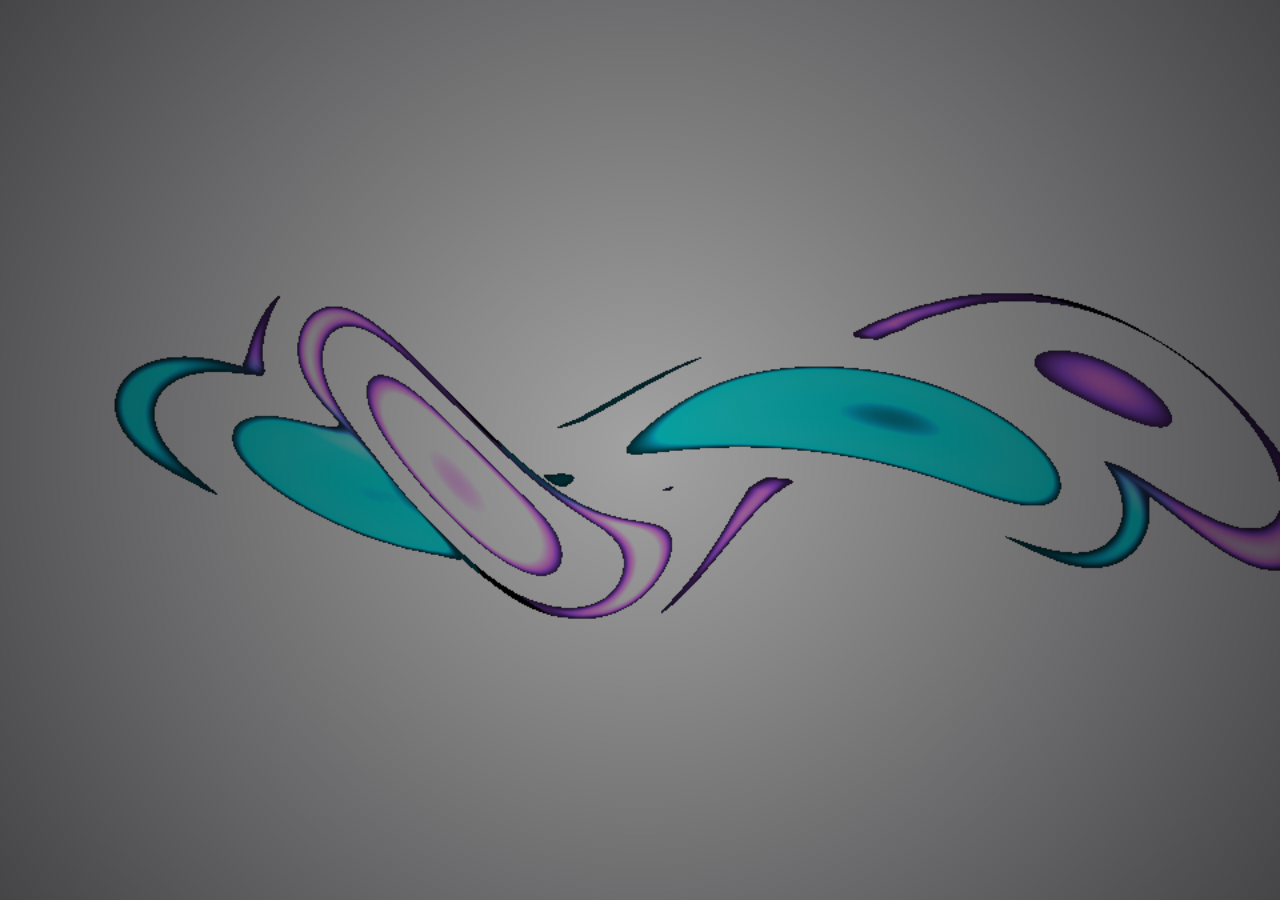
==== commit eede46e0: "feat(recently-added): sincronização cronológica estrita com Samsung Music via Android ADB e remoção " ====
--- a/customizations/index.html
+++ b/customizations/index.html
@@ -23,6 +23,7 @@
             })();
         </script>
       <script src="./assets/pt-br-full.js"></script>
+      <script src="./assets/samsung-music-chronology.js"></script>
       <script src="./assets/feishin-tags-engine.js" defer></script>
       <script src="./assets/feishin-alphabet-scrubber.js" defer></script>
       <script type="module" crossorigin src="./assets/index-C3w9ueFE.js"></script>
--- a/customizations/assets/feishin-recently-added.css
+++ b/customizations/assets/feishin-recently-added.css
@@ -1,6 +1,6 @@
 /* ==========================================================================
-   FEISHIN ULTRA-PREMIUM APPLE GLASS — RECENTLY ADDED & CINEMATIC TIMELINE
-   Design System: Frosted Liquid Glass, Neon Aura, Cinematic Depth & 3D Shimmer
+   FEISHIN ULTRA-PREMIUM APPLE GLASS — RECENTLY ADDED (HIERARQUIA CRONOLÓGICA)
+   Design System: Frosted Liquid Glass, Neon Aura, Hierarchical Date Clusters
    ========================================================================== */
 
 #feishin-recently-added-view {
@@ -45,8 +45,17 @@
   background: rgba(255, 255, 255, 0.32);
 }
 
+/* Route display enforcement to prevent DOM fighting */
+body.feishin-route-recently-added #feishin-recently-added-view {
+  display: flex !important;
+}
+body.feishin-route-recently-added .fs-main-content-module-main-content-body-scroll > main,
+body.feishin-route-recently-added .fs-main-content-module-main-content-body > main {
+  display: none !important;
+}
+
 /* ==========================================================================
-   HERO HEADER — Liquid Glass Banner with Stats & Mode Switcher
+   HERO HEADER — Liquid Glass Banner with Stats & Controls
    ========================================================================== */
 .ra-hero-header {
   display: flex;
@@ -153,14 +162,14 @@
 }
 
 @keyframes raDotPulse {
-  0%, 100% { opacity: 0.5; transform: scale(0.9); }
-  50% { opacity: 1; transform: scale(1.15); }
+  0%, 100% { opacity: 0.4; transform: scale(0.9); }
+  50% { opacity: 1; transform: scale(1.3); }
 }
 
 .ra-header-actions {
   display: flex;
   align-items: center;
-  gap: 14px;
+  gap: 12px;
   z-index: 1;
 }
 
@@ -169,33 +178,36 @@
   display: inline-flex;
   align-items: center;
   gap: 8px;
-  padding: 8px 18px;
+  padding: 8px 16px;
   background: rgba(255, 255, 255, 0.08);
+  backdrop-filter: blur(20px);
+  -webkit-backdrop-filter: blur(20px);
   border: 1px solid rgba(255, 255, 255, 0.16);
   border-radius: 9999px;
   color: #ffffff;
   font-size: 13px;
   font-weight: 600;
   cursor: pointer;
-  transition: all 0.22s cubic-bezier(0.16, 1, 0.3, 1);
-  box-shadow: 0 4px 16px rgba(0, 0, 0, 0.2);
+  transition: all 0.2s cubic-bezier(0.16, 1, 0.3, 1);
   outline: none;
+  box-shadow: 0 4px 16px rgba(0, 0, 0, 0.2), inset 0 1px 0 rgba(255, 255, 255, 0.2);
 }
 
 .ra-glass-btn:hover {
-  background: rgba(255, 255, 255, 0.15);
-  border-color: rgba(255, 255, 255, 0.3);
+  background: rgba(255, 255, 255, 0.14);
+  border-color: rgba(255, 255, 255, 0.28);
   transform: translateY(-1px);
+  box-shadow: 0 6px 20px rgba(0, 0, 0, 0.3), inset 0 1px 0 rgba(255, 255, 255, 0.3);
 }
 
 .ra-glass-btn:active {
-  transform: translateY(1px);
+  transform: translateY(0);
 }
 
 .ra-glass-btn-primary {
   background: linear-gradient(135deg, rgba(168, 85, 247, 0.45), rgba(99, 102, 241, 0.4));
-  border-color: rgba(255, 255, 255, 0.35);
-  box-shadow: 0 6px 20px rgba(147, 51, 234, 0.35), inset 0 1px 0 rgba(255, 255, 255, 0.3);
+  border-color: rgba(168, 85, 247, 0.55);
+  box-shadow: 0 6px 20px rgba(147, 51, 234, 0.35), inset 0 1px 0 rgba(255, 255, 255, 0.35);
 }
 
 .ra-glass-btn-primary:hover {
@@ -212,7 +224,7 @@
 
 .ra-search-input {
   width: 190px;
-  padding: 8px 14px 8px 34px;
+  padding: 8px 30px 8px 34px;
   background: rgba(255, 255, 255, 0.07);
   border: 1px solid rgba(255, 255, 255, 0.14);
   border-radius: 9999px;
@@ -243,46 +255,128 @@
   pointer-events: none;
 }
 
-/* View Mode Switcher Pill */
-.ra-view-switcher {
-  display: flex;
-  align-items: center;
-  background: rgba(0, 0, 0, 0.35);
-  border: 1px solid rgba(255, 255, 255, 0.12);
+.ra-search-clear-btn {
+  position: absolute;
+  right: 10px;
+  background: none;
+  border: none;
+  color: rgba(255, 255, 255, 0.5);
+  font-size: 11px;
+  cursor: pointer;
+  padding: 4px;
+  display: flex;
+  align-items: center;
+  justify-content: center;
+}
+
+.ra-search-clear-btn:hover {
+  color: #ffffff;
+}
+
+/* ==========================================================================
+   HIERARCHICAL SECTIONS — Chronological Allocation by File Creation Date
+   ========================================================================== */
+.ra-hierarchical-sections-container {
+  display: flex;
+  flex-direction: column;
+  gap: 32px;
+  width: 100%;
+}
+
+.ra-hierarchy-section {
+  display: flex;
+  flex-direction: column;
+  gap: 12px;
+  width: 100%;
+}
+
+/* Glass Section Header Bar */
+.ra-hierarchy-header {
+  display: flex;
+  align-items: center;
+  justify-content: space-between;
+  padding: 10px 18px;
+  background: rgba(28, 22, 48, 0.65);
+  backdrop-filter: blur(28px) saturate(190%);
+  -webkit-backdrop-filter: blur(28px) saturate(190%);
+  border: 1px solid rgba(255, 255, 255, 0.14);
+  border-radius: 16px;
+  box-shadow: 0 6px 20px rgba(0, 0, 0, 0.3), inset 0 1px 0 rgba(255, 255, 255, 0.18);
+  position: sticky;
+  top: 0;
+  z-index: 8;
+}
+
+.ra-hierarchy-header-left {
+  display: flex;
+  align-items: center;
+  gap: 12px;
+}
+
+.ra-hierarchy-icon {
+  font-size: 16px;
+  line-height: 1;
+}
+
+.ra-hierarchy-header-texts {
+  display: flex;
+  align-items: baseline;
+  gap: 10px;
+}
+
+.ra-hierarchy-title {
+  font-size: 15px;
+  font-weight: 700;
+  color: #ffffff;
+  letter-spacing: -0.2px;
+}
+
+.ra-hierarchy-subtitle {
+  font-size: 12.5px;
+  color: rgba(255, 255, 255, 0.45);
+  font-weight: 400;
+}
+
+.ra-hierarchy-count-pill {
+  padding: 2px 8px;
+  background: rgba(168, 85, 247, 0.22);
+  border: 1px solid rgba(168, 85, 247, 0.45);
   border-radius: 9999px;
-  padding: 3px;
-  gap: 2px;
-}
-
-.ra-view-btn {
-  display: flex;
-  align-items: center;
-  gap: 7px;
-  padding: 6px 14px;
+  font-size: 11px;
+  font-weight: 700;
+  color: #d8b4fe;
+}
+
+.ra-hierarchy-header-right {
+  display: flex;
+  align-items: center;
+}
+
+.ra-section-play-btn {
+  display: inline-flex;
+  align-items: center;
+  gap: 6px;
+  padding: 5px 12px;
+  background: rgba(255, 255, 255, 0.08);
+  border: 1px solid rgba(255, 255, 255, 0.16);
   border-radius: 9999px;
-  background: transparent;
-  border: none;
-  color: rgba(255, 255, 255, 0.6);
-  font-size: 12.5px;
+  color: rgba(255, 255, 255, 0.85);
+  font-size: 12px;
   font-weight: 600;
   cursor: pointer;
-  transition: all 0.2s cubic-bezier(0.16, 1, 0.3, 1);
+  transition: all 0.15s ease;
   outline: none;
 }
 
-.ra-view-btn:hover {
-  color: #ffffff;
-  background: rgba(255, 255, 255, 0.08);
-}
-
-.ra-view-btn.active {
-  background: linear-gradient(135deg, rgba(255, 255, 255, 0.22), rgba(255, 255, 255, 0.1));
-  color: #ffffff;
-  box-shadow: 0 4px 14px rgba(0, 0, 0, 0.3), inset 0 1px 0 rgba(255, 255, 255, 0.3);
+.ra-section-play-btn:hover {
+  background: rgba(168, 85, 247, 0.3);
+  border-color: rgba(168, 85, 247, 0.6);
+  color: #ffffff;
+  transform: scale(1.02);
 }
 
 /* ==========================================================================
-   VIEW 1: TRACK LIST VIEW (Estilo Faixas Nativo Refinado em Vidro)
+   TRACKLIST TABLE (Ultra-Refined Glass Grid)
    ========================================================================== */
 .ra-tracklist-container {
   display: flex;
@@ -291,7 +385,7 @@
   backdrop-filter: blur(28px) saturate(180%);
   -webkit-backdrop-filter: blur(28px) saturate(180%);
   border: 1px solid rgba(255, 255, 255, 0.1);
-  border-radius: 20px;
+  border-radius: 18px;
   box-shadow: 0 12px 36px rgba(0, 0, 0, 0.35);
   overflow: hidden;
 }
@@ -303,92 +397,84 @@
 }
 
 .ra-tracklist-table th {
-  padding: 14px 18px;
+  padding: 12px 14px;
+  color: rgba(255, 255, 255, 0.45);
   font-size: 11px;
   font-weight: 700;
+  letter-spacing: 0.8px;
   text-transform: uppercase;
-  letter-spacing: 0.8px;
-  color: rgba(255, 255, 255, 0.45);
   border-bottom: 1px solid rgba(255, 255, 255, 0.08);
-  user-select: none;
+  background: rgba(0, 0, 0, 0.15);
 }
 
 .ra-tracklist-row {
+  height: 52px;
+  border-bottom: 1px solid rgba(255, 255, 255, 0.04);
+  transition: background 0.15s ease;
   cursor: pointer;
-  border-bottom: 1px solid rgba(255, 255, 255, 0.04);
-  transition: all 0.18s ease;
+}
+
+.ra-tracklist-row:last-child {
+  border-bottom: none;
 }
 
 .ra-tracklist-row:hover {
-  background: rgba(255, 255, 255, 0.06);
+  background: rgba(255, 255, 255, 0.07);
 }
 
 .ra-tracklist-row.is-playing {
-  background: rgba(168, 85, 247, 0.14) !important;
-  border-left: 3px solid #c084fc;
+  background: linear-gradient(90deg, rgba(168, 85, 247, 0.22), rgba(99, 102, 241, 0.08));
 }
 
 .ra-tracklist-row td {
-  padding: 10px 18px;
+  padding: 6px 14px;
+  vertical-align: middle;
   font-size: 13.5px;
-  vertical-align: middle;
-}
-
-/* Index & Play Cell */
+}
+
 .ra-col-idx {
-  width: 44px;
   text-align: center;
   color: rgba(255, 255, 255, 0.4);
-  font-size: 12px;
+  font-size: 12.5px;
+  font-variant-numeric: tabular-nums;
   position: relative;
 }
 
 .ra-row-play-btn {
   display: none;
-  background: rgba(255, 255, 255, 0.2);
-  border: 1px solid rgba(255, 255, 255, 0.4);
-  border-radius: 50%;
-  width: 26px;
-  height: 26px;
+  background: none;
+  border: none;
+  color: #c084fc;
+  font-size: 13px;
   cursor: pointer;
-  color: #fff;
-  align-items: center;
-  justify-content: center;
-  font-size: 11px;
-  margin: 0 auto;
-  transition: all 0.15s ease;
-}
-
-.ra-row-play-btn:hover {
-  background: #ffffff;
-  color: #000000;
-  transform: scale(1.1);
+  padding: 0;
+  line-height: 1;
 }
 
 .ra-tracklist-row:hover .ra-idx-num {
   display: none;
 }
 .ra-tracklist-row:hover .ra-row-play-btn {
-  display: flex;
-}
-
-/* Cover & Title */
+  display: inline-block;
+}
+
 .ra-track-cover-cell {
-  width: 48px;
+  padding-left: 0 !important;
   padding-right: 0 !important;
+  width: 44px;
 }
 
 .ra-track-thumb-box {
-  width: 42px;
-  height: 42px;
+  width: 38px;
+  height: 38px;
   border-radius: 8px;
   overflow: hidden;
-  position: relative;
-  background: rgba(255, 255, 255, 0.05);
+  background: rgba(255, 255, 255, 0.06);
   border: 1px solid rgba(255, 255, 255, 0.12);
   display: flex;
   align-items: center;
   justify-content: center;
+  box-shadow: 0 4px 10px rgba(0, 0, 0, 0.3);
 }
 
 .ra-track-thumb-img {
@@ -398,21 +484,26 @@
 }
 
 .ra-track-title-cell {
-  max-width: 320px;
+  max-width: 280px;
 }
 
 .ra-track-title {
+  color: #ffffff;
   font-weight: 600;
-  color: #ffffff;
   white-space: nowrap;
   overflow: hidden;
   text-overflow: ellipsis;
-  margin-bottom: 2px;
+  line-height: 1.3;
+}
+
+.ra-tracklist-row.is-playing .ra-track-title {
+  color: #c084fc;
+  text-shadow: 0 0 12px rgba(192, 132, 252, 0.4);
 }
 
 .ra-track-artist {
+  color: rgba(255, 255, 255, 0.55);
   font-size: 12px;
-  color: rgba(255, 255, 255, 0.55);
   white-space: nowrap;
   overflow: hidden;
   text-overflow: ellipsis;
@@ -420,33 +511,35 @@
 
 .ra-track-album {
   color: rgba(255, 255, 255, 0.65);
-  font-size: 13px;
-  max-width: 220px;
   white-space: nowrap;
   overflow: hidden;
   text-overflow: ellipsis;
-}
-
-.ra-track-added-date {
-  color: #c4b5fd;
+  max-width: 200px;
+}
+
+.ra-track-creation-date {
+  display: inline-flex;
+  align-items: center;
+  color: rgba(255, 255, 255, 0.6);
   font-size: 12.5px;
   font-weight: 500;
-  white-space: nowrap;
+  letter-spacing: -0.1px;
 }
 
 .ra-track-duration {
-  color: rgba(255, 255, 255, 0.5);
+  text-align: right;
+  color: rgba(255, 255, 255, 0.45);
+  font-variant-numeric: tabular-nums;
   font-size: 12.5px;
-  text-align: right;
-  width: 70px;
-}
-
-/* Live Playing Visualizer Bars */
+}
+
+/* Mini Equalizer */
 .ra-mini-equalizer {
   display: inline-flex;
   align-items: flex-end;
-  gap: 2.5px;
+  gap: 2px;
   height: 14px;
+  width: 14px;
 }
 
 .ra-mini-equalizer span {
@@ -466,501 +559,40 @@
   to { height: 100%; }
 }
 
-/* ==========================================================================
-   VIEW 2: CINEMATIC GLASS TIMELINE (A Linha do Tempo de Vidro)
-   ========================================================================== */
-.ra-timeline-container {
+/* Empty State */
+.ra-empty-state {
   display: flex;
   flex-direction: column;
-  position: relative;
-  width: 100%;
-  padding: 20px 0 100px 0;
-  box-sizing: border-box;
-}
-
-/* Central Illuminated Glass Spine */
-.ra-timeline-spine {
-  position: absolute;
-  top: 0;
-  bottom: 0;
-  left: 50%;
-  width: 3px;
-  transform: translateX(-50%);
-  background: linear-gradient(
-    180deg,
-    rgba(168, 85, 247, 0.8) 0%,
-    rgba(56, 189, 248, 0.65) 25%,
-    rgba(236, 72, 153, 0.6) 50%,
-    rgba(168, 85, 247, 0.7) 75%,
-    rgba(255, 255, 255, 0.2) 100%
-  );
-  box-shadow: 0 0 16px rgba(168, 85, 247, 0.6), 0 0 32px rgba(56, 189, 248, 0.3);
-  z-index: 2;
-  border-radius: 9999px;
-}
-
-/* Epoch Section Group */
-.ra-epoch-group {
-  display: flex;
-  flex-direction: column;
-  position: relative;
-  margin-bottom: 56px;
-  z-index: 3;
-}
-
-/* Epoch Floating Capsule Badge */
-.ra-epoch-capsule-wrap {
-  display: flex;
+  align-items: center;
   justify-content: center;
-  margin-bottom: 36px;
-  position: sticky;
-  top: 10px;
-  z-index: 15;
-}
-
-.ra-epoch-capsule {
-  display: inline-flex;
-  align-items: center;
-  gap: 12px;
-  padding: 8px 22px;
-  background: rgba(24, 18, 40, 0.82);
-  backdrop-filter: blur(32px) saturate(210%);
-  -webkit-backdrop-filter: blur(32px) saturate(210%);
-  border: 1px solid rgba(255, 255, 255, 0.22);
-  border-radius: 9999px;
-  box-shadow: 0 12px 32px rgba(0, 0, 0, 0.5), inset 0 1px 0 rgba(255, 255, 255, 0.35);
-  transition: transform 0.2s ease;
-}
-
-.ra-epoch-capsule:hover {
-  transform: scale(1.03);
-}
-
-.ra-epoch-icon {
-  font-size: 15px;
-}
-
-.ra-epoch-title {
-  font-size: 14px;
+  padding: 60px 20px;
+  text-align: center;
+  background: rgba(20, 16, 35, 0.35);
+  border: 1px dashed rgba(255, 255, 255, 0.14);
+  border-radius: 20px;
+}
+
+.ra-empty-icon {
+  font-size: 40px;
+  margin-bottom: 12px;
+}
+
+.ra-empty-title {
+  margin: 0 0 6px 0;
+  font-size: 18px;
   font-weight: 700;
-  letter-spacing: 0.3px;
-  color: #ffffff;
-  text-shadow: 0 2px 8px rgba(0, 0, 0, 0.5);
-}
-
-.ra-epoch-count-pill {
-  padding: 2px 8px;
-  background: rgba(168, 85, 247, 0.28);
-  border: 1px solid rgba(168, 85, 247, 0.6);
-  border-radius: 9999px;
-  font-size: 11px;
-  font-weight: 800;
-  color: #e9d5ff;
-}
-
-/* Alternating Timeline Cards Grid / Zig-Zag */
-.ra-timeline-nodes-wrap {
-  display: flex;
-  flex-direction: column;
-  gap: 28px;
-  position: relative;
-  width: 100%;
-}
-
-.ra-timeline-node {
-  display: flex;
-  align-items: center;
-  position: relative;
-  width: 100%;
-}
-
-/* Left node card: card on left (width: calc(50% - 36px)) */
-.ra-timeline-node.node-left {
-  justify-content: flex-start;
-}
-
-.ra-timeline-node.node-left .ra-timeline-card {
-  margin-left: 0;
-  margin-right: auto;
-}
-
-/* Right node card: card on right */
-.ra-timeline-node.node-right {
-  justify-content: flex-end;
-}
-
-.ra-timeline-node.node-right .ra-timeline-card {
-  margin-left: auto;
-  margin-right: 0;
-}
-
-/* Center node dot on the spine */
-.ra-timeline-dot {
-  position: absolute;
-  left: 50%;
-  top: 50%;
-  width: 16px;
-  height: 16px;
-  transform: translate(-50%, -50%);
-  border-radius: 50%;
-  background: #ffffff;
-  border: 3px solid #a855f7;
-  box-shadow: 0 0 14px #a855f7, 0 0 24px rgba(168, 85, 247, 0.8);
-  z-index: 5;
-  transition: all 0.25s ease;
-}
-
-.ra-timeline-node:hover .ra-timeline-dot {
-  transform: translate(-50%, -50%) scale(1.35);
-  background: #c084fc;
-  box-shadow: 0 0 22px #c084fc, 0 0 38px rgba(192, 132, 252, 0.9);
-}
-
-/* Glass Connector Line connecting card to center dot */
-.ra-timeline-connector {
-  position: absolute;
-  top: 50%;
-  height: 2px;
-  background: linear-gradient(90deg, rgba(255, 255, 255, 0.25), rgba(168, 85, 247, 0.6));
-  z-index: 2;
-  transition: all 0.25s ease;
-}
-
-.node-left .ra-timeline-connector {
-  left: calc(50% - 36px);
-  width: 36px;
-  background: linear-gradient(90deg, rgba(168, 85, 247, 0.6), rgba(255, 255, 255, 0.8));
-}
-
-.node-right .ra-timeline-connector {
-  left: 50%;
-  width: 36px;
-  background: linear-gradient(90deg, rgba(255, 255, 255, 0.8), rgba(168, 85, 247, 0.6));
-}
-
-/* ==========================================================================
-   THE LIQUID GLASS TIMELINE CARD (Pod de Vidro Cinemático)
-   ========================================================================== */
-.ra-timeline-card {
-  width: calc(50% - 46px);
-  max-width: 540px;
-  min-height: 110px;
-  background: rgba(22, 18, 38, 0.62);
-  backdrop-filter: blur(36px) saturate(190%);
-  -webkit-backdrop-filter: blur(36px) saturate(190%);
-  border: 1px solid rgba(255, 255, 255, 0.16);
-  border-radius: 20px;
-  box-shadow: 0 16px 42px rgba(0, 0, 0, 0.45), inset 0 1px 0 rgba(255, 255, 255, 0.24);
-  padding: 16px 20px;
-  display: flex;
-  align-items: center;
-  gap: 18px;
-  position: relative;
-  overflow: hidden;
-  cursor: pointer;
-  box-sizing: border-box;
-  transition: transform 0.25s cubic-bezier(0.16, 1, 0.3, 1),
-              border-color 0.25s ease,
-              box-shadow 0.25s ease,
-              background 0.25s ease;
-}
-
-.ra-timeline-card:hover {
-  transform: translateY(-4px) scale(1.015);
-  background: rgba(30, 24, 52, 0.75);
-  border-color: rgba(255, 255, 255, 0.35);
-  box-shadow: 0 24px 56px rgba(0, 0, 0, 0.55), 
-              0 0 28px rgba(168, 85, 247, 0.25),
-              inset 0 1px 0 rgba(255, 255, 255, 0.4);
-}
-
-.ra-timeline-card.is-active-playing {
-  border-color: rgba(168, 85, 247, 0.8);
-  box-shadow: 0 20px 48px rgba(0, 0, 0, 0.5), 0 0 32px rgba(168, 85, 247, 0.45);
-  background: linear-gradient(135deg, rgba(34, 22, 60, 0.82), rgba(20, 16, 38, 0.75));
-}
-
-/* Card Chamfer Specular Glow Top */
-.ra-timeline-card::before {
-  content: "";
-  position: absolute;
-  top: 0;
-  left: 0;
-  right: 0;
-  height: 1px;
-  background: linear-gradient(90deg, transparent, rgba(255, 255, 255, 0.5) 30%, rgba(255, 255, 255, 0.8) 50%, rgba(255, 255, 255, 0.5) 70%, transparent);
-  pointer-events: none;
-}
-
-/* Album Art with Glass Frame & Ambient Aura */
-.ra-card-art-wrap {
-  width: 78px;
-  height: 78px;
-  border-radius: 14px;
-  position: relative;
-  flex-shrink: 0;
-  overflow: hidden;
-  box-shadow: 0 8px 24px rgba(0, 0, 0, 0.5);
-  border: 1px solid rgba(255, 255, 255, 0.18);
-  background: rgba(0, 0, 0, 0.4);
-  display: flex;
-  align-items: center;
-  justify-content: center;
-}
-
-.ra-card-art-img {
-  width: 100%;
-  height: 100%;
-  object-fit: cover;
-  transition: transform 0.3s ease;
-}
-
-.ra-timeline-card:hover .ra-card-art-img {
-  transform: scale(1.08);
-}
-
-/* Floating Glass Play Button on Cover */
-.ra-card-play-btn {
-  position: absolute;
-  inset: 0;
-  background: rgba(0, 0, 0, 0.45);
-  backdrop-filter: blur(8px);
-  display: flex;
-  align-items: center;
-  justify-content: center;
-  opacity: 0;
-  transition: opacity 0.2s ease, transform 0.2s ease;
-  border: none;
-  cursor: pointer;
-  color: #ffffff;
-}
-
-.ra-timeline-card:hover .ra-card-play-btn {
-  opacity: 1;
-}
-
-.ra-card-play-circle {
-  width: 36px;
-  height: 36px;
-  border-radius: 50%;
-  background: rgba(255, 255, 255, 0.25);
-  border: 1px solid rgba(255, 255, 255, 0.5);
-  display: flex;
-  align-items: center;
-  justify-content: center;
-  box-shadow: 0 6px 18px rgba(0, 0, 0, 0.4), inset 0 1px 0 rgba(255, 255, 255, 0.4);
-  transition: all 0.18s ease;
-}
-
-.ra-card-play-btn:hover .ra-card-play-circle {
-  background: #ffffff;
-  color: #000000;
-  transform: scale(1.12);
-}
-
-/* Card Content Details */
-.ra-card-info {
-  display: flex;
-  flex-direction: column;
-  flex: 1;
-  min-width: 0;
-  gap: 4px;
-}
-
-.ra-card-meta-top {
-  display: flex;
-  align-items: center;
-  justify-content: space-between;
-  gap: 8px;
-}
-
-.ra-card-time-badge {
-  display: inline-flex;
-  align-items: center;
-  gap: 5px;
-  font-size: 11px;
-  font-weight: 600;
-  color: #c4b5fd;
-  background: rgba(168, 85, 247, 0.16);
-  padding: 2px 7px;
-  border-radius: 6px;
-  border: 1px solid rgba(168, 85, 247, 0.3);
-}
-
-.ra-card-duration {
-  font-size: 11.5px;
-  color: rgba(255, 255, 255, 0.45);
-  font-variant-numeric: tabular-nums;
-}
-
-.ra-card-title {
-  font-size: 15px;
-  font-weight: 700;
-  color: #ffffff;
-  letter-spacing: -0.2px;
-  white-space: nowrap;
-  overflow: hidden;
-  text-overflow: ellipsis;
+  color: #ffffff;
+}
+
+.ra-empty-desc {
   margin: 0;
-}
-
-.ra-card-artist {
-  font-size: 12.5px;
-  font-weight: 500;
-  color: rgba(255, 255, 255, 0.65);
-  white-space: nowrap;
-  overflow: hidden;
-  text-overflow: ellipsis;
-  margin: 0;
-}
-
-.ra-card-album {
-  font-size: 11.5px;
-  color: rgba(255, 255, 255, 0.4);
-  white-space: nowrap;
-  overflow: hidden;
-  text-overflow: ellipsis;
-  margin: 0;
-}
-
-/* Card Waveform on Active/Hover */
-.ra-card-waveform-bar {
-  display: flex;
-  align-items: flex-end;
-  gap: 3px;
-  height: 12px;
-  margin-top: 2px;
-}
-
-.ra-card-waveform-bar span {
-  width: 2px;
-  background: #38bdf8;
-  border-radius: 1px;
-  animation: raCardWave 0.7s infinite alternate ease-in-out;
-}
-
-.ra-card-waveform-bar span:nth-child(1) { height: 35%; animation-delay: 0.1s; }
-.ra-card-waveform-bar span:nth-child(2) { height: 85%; animation-delay: 0.3s; }
-.ra-card-waveform-bar span:nth-child(3) { height: 50%; animation-delay: 0.2s; }
-.ra-card-waveform-bar span:nth-child(4) { height: 100%; animation-delay: 0.4s; }
-.ra-card-waveform-bar span:nth-child(5) { height: 65%; animation-delay: 0.15s; }
-
-@keyframes raCardWave {
-  from { height: 20%; }
-  to { height: 100%; }
-}
-
-/* ==========================================================================
-   GLASS QUICK-JUMP TIMELINE HUD (Navegador Flutuante de Épocas)
-   ========================================================================== */
-.ra-timeline-hud {
-  position: fixed;
-  right: 20px;
-  top: 50%;
-  transform: translateY(-50%);
-  display: flex;
-  flex-direction: column;
-  gap: 8px;
-  padding: 12px 10px;
-  background: rgba(18, 14, 32, 0.68);
-  backdrop-filter: blur(28px) saturate(180%);
-  -webkit-backdrop-filter: blur(28px) saturate(180%);
-  border: 1px solid rgba(255, 255, 255, 0.14);
-  border-radius: 20px;
-  box-shadow: 0 16px 36px rgba(0, 0, 0, 0.45);
-  z-index: 50;
-  max-height: 70vh;
-  overflow-y: auto;
-}
-
-.ra-hud-item {
-  display: flex;
-  align-items: center;
-  gap: 8px;
-  padding: 6px 12px;
-  border-radius: 10px;
-  background: transparent;
-  border: none;
-  color: rgba(255, 255, 255, 0.55);
-  font-size: 11px;
-  font-weight: 700;
-  cursor: pointer;
-  transition: all 0.18s ease;
-  white-space: nowrap;
-}
-
-.ra-hud-item:hover {
-  background: rgba(255, 255, 255, 0.12);
-  color: #ffffff;
-  transform: translateX(-2px);
-}
-
-.ra-hud-dot {
-  width: 6px;
-  height: 6px;
-  border-radius: 50%;
-  background: rgba(255, 255, 255, 0.3);
-}
-
-.ra-hud-item:hover .ra-hud-dot {
-  background: #c084fc;
-  box-shadow: 0 0 8px #c084fc;
-}
-
-/* ==========================================================================
-   EMPTY STATE & LOADING SHIMMER
-   ========================================================================== */
-.ra-empty-state {
-  display: flex;
-  flex-direction: column;
-  align-items: center;
-  justify-content: center;
-  padding: 80px 20px;
-  text-align: center;
-  background: rgba(20, 16, 36, 0.45);
-  backdrop-filter: blur(28px);
-  border: 1px solid rgba(255, 255, 255, 0.1);
-  border-radius: 24px;
-}
-
-.ra-empty-icon {
-  font-size: 48px;
-  margin-bottom: 16px;
-  filter: drop-shadow(0 4px 16px rgba(168, 85, 247, 0.4));
-}
-
-.ra-empty-title {
-  font-size: 20px;
-  font-weight: 700;
-  margin: 0 0 8px 0;
-  color: #ffffff;
-}
-
-.ra-empty-desc {
-  font-size: 14px;
-  color: rgba(255, 255, 255, 0.55);
-  max-width: 420px;
-  margin: 0;
-}
-
-/* Sidebar Item Active Style */
+  font-size: 13.5px;
+  color: rgba(255, 255, 255, 0.5);
+  max-width: 400px;
+}
+
+/* Sidebar Active State Indicator */
 #personal-os-sidebar-recently-added-item.active {
-  background: linear-gradient(135deg, rgba(168, 85, 247, 0.28), rgba(99, 102, 241, 0.18)) !important;
-  border: 1px solid rgba(255, 255, 255, 0.22) !important;
-  color: #ffffff !important;
-  box-shadow: 0 4px 18px rgba(147, 51, 234, 0.3), inset 0 1px 0 rgba(255, 255, 255, 0.3) !important;
-}
-
-.ra-sidebar-pill {
-  display: inline-flex;
-  align-items: center;
-  padding: 1px 6px;
-  background: rgba(56, 189, 248, 0.2);
-  border: 1px solid rgba(56, 189, 248, 0.45);
-  color: #38bdf8;
-  font-size: 9px;
-  font-weight: 800;
-  border-radius: 9999px;
-  letter-spacing: 0.5px;
-  margin-left: auto;
-}
+  background: var(--mantine-color-primary-light) !important;
+  color: var(--mantine-color-primary-light-color) !important;
+}
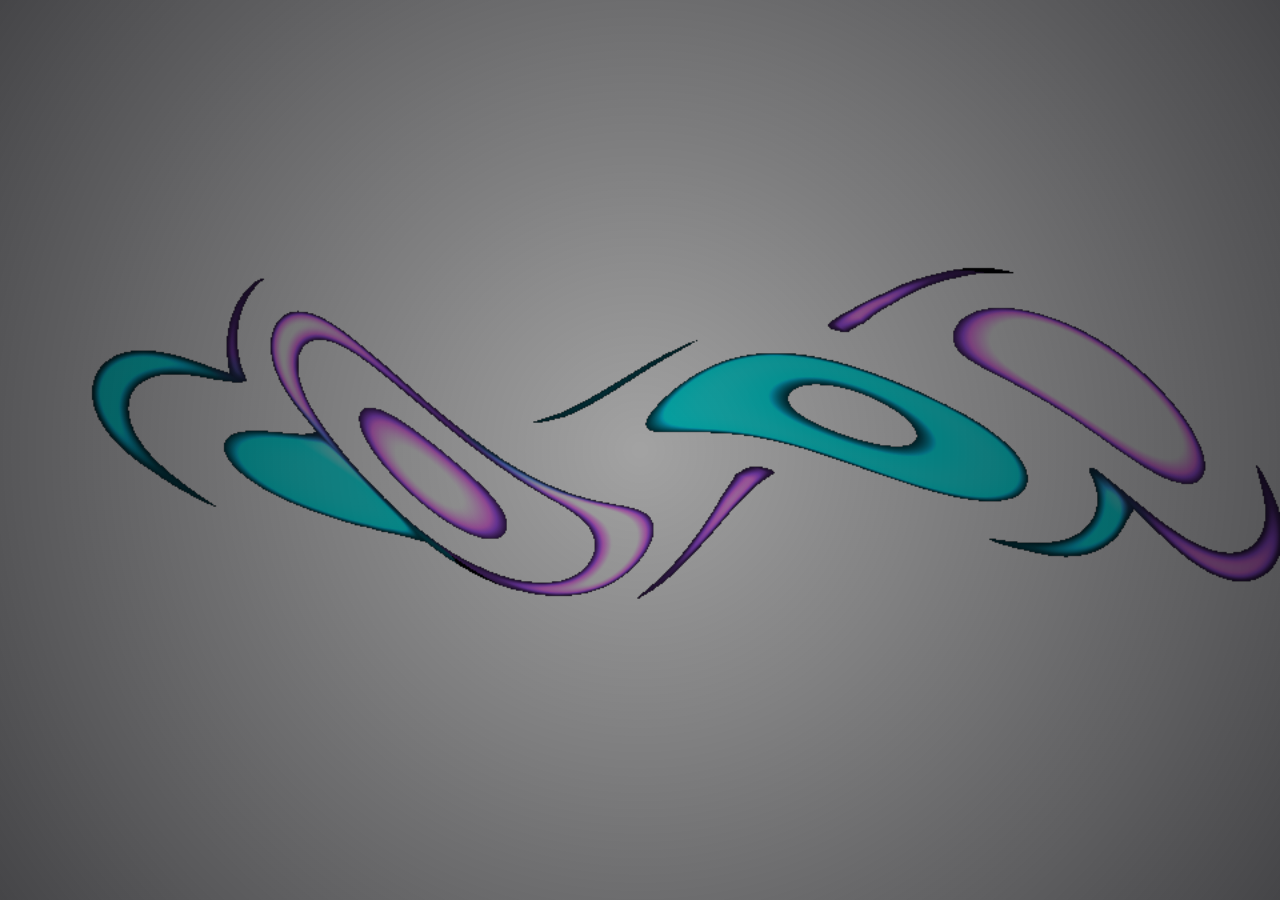
==== commit 8d7cadb6: "feat(engine): add definitive song deletion and realtime SSE sync" ====
--- a/customizations/index.html
+++ b/customizations/index.html
@@ -26,6 +26,7 @@
       <script src="./assets/samsung-music-chronology.js"></script>
       <script src="./assets/feishin-tags-engine.js" defer></script>
       <script src="./assets/feishin-alphabet-scrubber.js" defer></script>
+      <script src="./assets/feishin-delete-engine.js" defer></script>
       <script type="module" crossorigin src="./assets/index-C3w9ueFE.js"></script>
       <link rel="stylesheet" crossorigin href="./assets/index-Cp7aWvHd.css">
       <link rel="stylesheet" crossorigin href="./assets/feishin-personal-os.css">
--- a/customizations/assets/feishin-personal-os.css
+++ b/customizations/assets/feishin-personal-os.css
@@ -80,7 +80,7 @@
 }
 
 /* --- 3. PERSONAL OS FLOATING ISLAND LAYOUT --- */
-#default-layout {
+#default-layout, #mobile-layout {
     display: flex !important;
     flex-direction: column !important;
     height: 100vh !important;
@@ -1059,6 +1059,49 @@
     font-family: ui-monospace, SFMono-Regular, Menlo, Monaco, monospace !important;
 }
 
+/* PRESET CHIPS RÁPIDOS */
+.shader-slider-presets {
+    display: flex !important;
+    align-items: center !important;
+    justify-content: space-between !important;
+    gap: 4px !important;
+    margin-top: 2px !important;
+}
+
+.shader-preset-chip {
+    flex: 1 !important;
+    padding: 3.5px 4px !important;
+    border-radius: 6px !important;
+    font-size: 9px !important;
+    font-weight: 600 !important;
+    text-align: center !important;
+    white-space: nowrap !important;
+    background: rgba(255, 255, 255, 0.05) !important;
+    border: 1px solid rgba(255, 255, 255, 0.08) !important;
+    color: rgba(255, 255, 255, 0.70) !important;
+    cursor: pointer !important;
+    transition: all 0.15s ease !important;
+    outline: none !important;
+    user-select: none !important;
+}
+
+.shader-preset-chip:hover {
+    background: rgba(255, 255, 255, 0.12) !important;
+    color: #FFFFFF !important;
+}
+
+.shader-preset-chip.active {
+    background: rgba(96, 165, 250, 0.22) !important;
+    border-color: rgba(147, 197, 253, 0.5) !important;
+    color: #FFFFFF !important;
+    font-weight: 700 !important;
+    box-shadow: 0 0 8px rgba(96, 165, 250, 0.3) !important;
+}
+
+.shader-modal-sheet-handle {
+    display: none;
+}
+
 /* CATEGORY FILTER PILLS */
 .shader-category-pills {
     display: flex !important;
--- a/customizations/assets/feishin-recently-added.css
+++ b/customizations/assets/feishin-recently-added.css
@@ -1,6 +1,7 @@
 /* ==========================================================================
    FEISHIN ULTRA-PREMIUM APPLE GLASS — RECENTLY ADDED (HIERARQUIA CRONOLÓGICA)
    Design System: Frosted Liquid Glass, Neon Aura, Hierarchical Date Clusters
+   Universal Mobile Android & Desktop macOS Layout System
    ========================================================================== */
 
 #feishin-recently-added-view {
@@ -30,7 +31,7 @@
 
 /* Custom Scrollbar for Recently Added View */
 #feishin-recently-added-view::-webkit-scrollbar {
-  width: 8px;
+  width: 6px;
 }
 #feishin-recently-added-view::-webkit-scrollbar-track {
   background: transparent;
@@ -38,7 +39,7 @@
 #feishin-recently-added-view::-webkit-scrollbar-thumb {
   background: rgba(255, 255, 255, 0.16);
   border-radius: 9999px;
-  border: 2px solid transparent;
+  border: 1px solid transparent;
   background-clip: padding-box;
 }
 #feishin-recently-added-view::-webkit-scrollbar-thumb:hover {
@@ -62,17 +63,19 @@
   align-items: center;
   justify-content: space-between;
   gap: 20px;
-  padding: 22px 28px;
+  padding: 20px 26px;
   background: rgba(20, 16, 35, 0.55);
   backdrop-filter: blur(36px) saturate(200%);
   -webkit-backdrop-filter: blur(36px) saturate(200%);
   border: 1px solid rgba(255, 255, 255, 0.14);
   border-radius: 24px;
   box-shadow: 0 16px 40px rgba(0, 0, 0, 0.4), inset 0 1px 0 rgba(255, 255, 255, 0.2);
-  margin-bottom: 28px;
+  margin-bottom: 24px;
   position: relative;
   overflow: hidden;
   flex-shrink: 0;
+  width: 100%;
+  box-sizing: border-box;
 }
 
 .ra-hero-header::after {
@@ -87,41 +90,51 @@
   pointer-events: none;
 }
 
+.ra-header-main-row {
+  display: flex;
+  align-items: center;
+  gap: 16px;
+  z-index: 1;
+}
+
 .ra-header-left {
   display: flex;
   align-items: center;
-  gap: 18px;
+  gap: 16px;
   z-index: 1;
 }
 
 .ra-header-icon-badge {
-  width: 52px;
-  height: 52px;
-  border-radius: 16px;
-  background: linear-gradient(135deg, rgba(168, 85, 247, 0.3), rgba(99, 102, 241, 0.15));
-  border: 1px solid rgba(255, 255, 255, 0.22);
+  width: 48px;
+  height: 48px;
+  border-radius: 14px;
+  background: linear-gradient(135deg, rgba(168, 85, 247, 0.35), rgba(99, 102, 241, 0.2));
+  border: 1px solid rgba(255, 255, 255, 0.24);
   display: flex;
   align-items: center;
   justify-content: center;
-  box-shadow: 0 8px 24px rgba(147, 51, 234, 0.3), inset 0 1px 0 rgba(255, 255, 255, 0.35);
+  box-shadow: 0 8px 24px rgba(147, 51, 234, 0.35), inset 0 1px 0 rgba(255, 255, 255, 0.35);
   color: #e9d5ff;
+  flex-shrink: 0;
 }
 
 .ra-header-titles {
   display: flex;
   flex-direction: column;
-  gap: 4px;
+  gap: 3px;
+  min-width: 0;
 }
 
 .ra-header-title-row {
   display: flex;
   align-items: center;
   gap: 12px;
+  flex-wrap: wrap;
 }
 
 .ra-header-title {
   margin: 0;
-  font-size: 26px;
+  font-size: 24px;
   font-weight: 800;
   letter-spacing: -0.5px;
   background: linear-gradient(135deg, #ffffff 40%, rgba(255, 255, 255, 0.7) 100%);
@@ -144,7 +157,7 @@
 
 .ra-header-subtitle {
   margin: 0;
-  font-size: 13px;
+  font-size: 12.5px;
   color: rgba(255, 255, 255, 0.55);
   font-weight: 500;
   display: flex;
@@ -159,6 +172,7 @@
   border-radius: 50%;
   box-shadow: 0 0 8px #38bdf8;
   animation: raDotPulse 2s infinite ease-in-out;
+  flex-shrink: 0;
 }
 
 @keyframes raDotPulse {
@@ -171,6 +185,12 @@
   align-items: center;
   gap: 12px;
   z-index: 1;
+}
+
+.ra-action-buttons-row {
+  display: flex;
+  align-items: center;
+  gap: 10px;
 }
 
 /* Glass Buttons */
@@ -191,6 +211,7 @@
   transition: all 0.2s cubic-bezier(0.16, 1, 0.3, 1);
   outline: none;
   box-shadow: 0 4px 16px rgba(0, 0, 0, 0.2), inset 0 1px 0 rgba(255, 255, 255, 0.2);
+  white-space: nowrap;
 }
 
 .ra-glass-btn:hover {
@@ -201,18 +222,18 @@
 }
 
 .ra-glass-btn:active {
-  transform: translateY(0);
+  transform: scale(0.96);
 }
 
 .ra-glass-btn-primary {
-  background: linear-gradient(135deg, rgba(168, 85, 247, 0.45), rgba(99, 102, 241, 0.4));
-  border-color: rgba(168, 85, 247, 0.55);
-  box-shadow: 0 6px 20px rgba(147, 51, 234, 0.35), inset 0 1px 0 rgba(255, 255, 255, 0.35);
+  background: linear-gradient(135deg, #2563EB, #7C3AED) !important;
+  border-color: rgba(255, 255, 255, 0.25) !important;
+  box-shadow: 0 6px 20px rgba(37, 99, 235, 0.4), inset 0 1px 0 rgba(255, 255, 255, 0.35) !important;
 }
 
 .ra-glass-btn-primary:hover {
-  background: linear-gradient(135deg, rgba(168, 85, 247, 0.65), rgba(99, 102, 241, 0.6));
-  box-shadow: 0 8px 24px rgba(147, 51, 234, 0.5), inset 0 1px 0 rgba(255, 255, 255, 0.45);
+  background: linear-gradient(135deg, #3B82F6, #8B5CF6) !important;
+  box-shadow: 0 8px 24px rgba(37, 99, 235, 0.55), inset 0 1px 0 rgba(255, 255, 255, 0.45) !important;
 }
 
 /* Search Box in Header */
@@ -279,14 +300,14 @@
 .ra-hierarchical-sections-container {
   display: flex;
   flex-direction: column;
-  gap: 32px;
+  gap: 28px;
   width: 100%;
 }
 
 .ra-hierarchy-section {
   display: flex;
   flex-direction: column;
-  gap: 12px;
+  gap: 10px;
   width: 100%;
 }
 
@@ -295,8 +316,8 @@
   display: flex;
   align-items: center;
   justify-content: space-between;
-  padding: 10px 18px;
-  background: rgba(28, 22, 48, 0.65);
+  padding: 10px 16px;
+  background: rgba(28, 22, 48, 0.75);
   backdrop-filter: blur(28px) saturate(190%);
   -webkit-backdrop-filter: blur(28px) saturate(190%);
   border: 1px solid rgba(255, 255, 255, 0.14);
@@ -305,36 +326,43 @@
   position: sticky;
   top: 0;
   z-index: 8;
+  width: 100%;
+  box-sizing: border-box;
 }
 
 .ra-hierarchy-header-left {
   display: flex;
   align-items: center;
-  gap: 12px;
+  gap: 10px;
+  min-width: 0;
 }
 
 .ra-hierarchy-icon {
   font-size: 16px;
   line-height: 1;
+  flex-shrink: 0;
 }
 
 .ra-hierarchy-header-texts {
   display: flex;
   align-items: baseline;
-  gap: 10px;
+  gap: 8px;
+  min-width: 0;
 }
 
 .ra-hierarchy-title {
-  font-size: 15px;
+  font-size: 14.5px;
   font-weight: 700;
   color: #ffffff;
   letter-spacing: -0.2px;
+  white-space: nowrap;
 }
 
 .ra-hierarchy-subtitle {
-  font-size: 12.5px;
+  font-size: 12px;
   color: rgba(255, 255, 255, 0.45);
   font-weight: 400;
+  white-space: nowrap;
 }
 
 .ra-hierarchy-count-pill {
@@ -345,11 +373,15 @@
   font-size: 11px;
   font-weight: 700;
   color: #d8b4fe;
+  white-space: nowrap;
+  flex-shrink: 0;
 }
 
 .ra-hierarchy-header-right {
   display: flex;
   align-items: center;
+  flex-shrink: 0;
+  margin-left: 8px;
 }
 
 .ra-section-play-btn {
@@ -360,8 +392,8 @@
   background: rgba(255, 255, 255, 0.08);
   border: 1px solid rgba(255, 255, 255, 0.16);
   border-radius: 9999px;
-  color: rgba(255, 255, 255, 0.85);
-  font-size: 12px;
+  color: rgba(255, 255, 255, 0.9);
+  font-size: 11.5px;
   font-weight: 600;
   cursor: pointer;
   transition: all 0.15s ease;
@@ -369,14 +401,17 @@
 }
 
 .ra-section-play-btn:hover {
-  background: rgba(168, 85, 247, 0.3);
+  background: rgba(168, 85, 247, 0.35);
   border-color: rgba(168, 85, 247, 0.6);
   color: #ffffff;
-  transform: scale(1.02);
+}
+
+.ra-section-play-btn:active {
+  transform: scale(0.96);
 }
 
 /* ==========================================================================
-   TRACKLIST TABLE (Ultra-Refined Glass Grid)
+   TRACKLIST TABLE (Desktop Mode)
    ========================================================================== */
 .ra-tracklist-container {
   display: flex;
@@ -388,6 +423,8 @@
   border-radius: 18px;
   box-shadow: 0 12px 36px rgba(0, 0, 0, 0.35);
   overflow: hidden;
+  width: 100%;
+  box-sizing: border-box;
 }
 
 .ra-tracklist-table {
@@ -423,7 +460,7 @@
 }
 
 .ra-tracklist-row.is-playing {
-  background: linear-gradient(90deg, rgba(168, 85, 247, 0.22), rgba(99, 102, 241, 0.08));
+  background: linear-gradient(90deg, rgba(168, 85, 247, 0.25), rgba(99, 102, 241, 0.08)) !important;
 }
 
 .ra-tracklist-row td {
@@ -435,7 +472,7 @@
 .ra-col-idx {
   text-align: center;
   color: rgba(255, 255, 255, 0.4);
-  font-size: 12.5px;
+  font-size: 12px;
   font-variant-numeric: tabular-nums;
   position: relative;
 }
@@ -475,6 +512,7 @@
   align-items: center;
   justify-content: center;
   box-shadow: 0 4px 10px rgba(0, 0, 0, 0.3);
+  flex-shrink: 0;
 }
 
 .ra-track-thumb-img {
@@ -497,8 +535,8 @@
 }
 
 .ra-tracklist-row.is-playing .ra-track-title {
-  color: #c084fc;
-  text-shadow: 0 0 12px rgba(192, 132, 252, 0.4);
+  color: #d8b4fe !important;
+  text-shadow: 0 0 12px rgba(192, 132, 252, 0.45);
 }
 
 .ra-track-artist {
@@ -521,7 +559,7 @@
   display: inline-flex;
   align-items: center;
   color: rgba(255, 255, 255, 0.6);
-  font-size: 12.5px;
+  font-size: 12px;
   font-weight: 500;
   letter-spacing: -0.1px;
 }
@@ -530,7 +568,7 @@
   text-align: right;
   color: rgba(255, 255, 255, 0.45);
   font-variant-numeric: tabular-nums;
-  font-size: 12.5px;
+  font-size: 12px;
 }
 
 /* Mini Equalizer */
@@ -540,10 +578,11 @@
   gap: 2px;
   height: 14px;
   width: 14px;
+  margin: 0 auto;
 }
 
 .ra-mini-equalizer span {
-  width: 2.5px;
+  width: 2px;
   background: #c084fc;
   border-radius: 2px;
   animation: raEqWave 0.8s infinite ease-in-out alternate;
@@ -573,20 +612,20 @@
 }
 
 .ra-empty-icon {
-  font-size: 40px;
+  font-size: 38px;
   margin-bottom: 12px;
 }
 
 .ra-empty-title {
   margin: 0 0 6px 0;
-  font-size: 18px;
+  font-size: 17px;
   font-weight: 700;
   color: #ffffff;
 }
 
 .ra-empty-desc {
   margin: 0;
-  font-size: 13.5px;
+  font-size: 13px;
   color: rgba(255, 255, 255, 0.5);
   max-width: 400px;
 }
@@ -596,3 +635,319 @@
   background: var(--mantine-color-primary-light) !important;
   color: var(--mantine-color-primary-light-color) !important;
 }
+
+/* ==========================================================================
+   MOBILE NATIVE LIQUID GLASS RESPONSIVE OVERRIDES
+   Hardware Alvo: Mobile Android (Samsung Galaxy / Touchscreens)
+   ========================================================================== */
+@media (max-width: 768px), (pointer: coarse) {
+  #feishin-recently-added-view,
+  #mobile-layout #feishin-recently-added-view {
+    padding: 8px 12px calc(140px + var(--sab, 0px)) 12px !important;
+    width: 100% !important;
+    max-width: 100vw !important;
+    box-sizing: border-box !important;
+    overflow-x: hidden !important;
+    overflow-y: auto !important;
+    -webkit-overflow-scrolling: touch !important;
+  }
+
+  /* Compact Mobile Liquid Glass Hero */
+  .ra-hero-header {
+    flex-direction: column !important;
+    align-items: stretch !important;
+    gap: 12px !important;
+    padding: 14px 14px !important;
+    border-radius: 18px !important;
+    margin-bottom: 14px !important;
+    width: 100% !important;
+    box-sizing: border-box !important;
+  }
+
+  .ra-header-main-row {
+    display: flex !important;
+    align-items: center !important;
+    justify-content: space-between !important;
+    gap: 10px !important;
+    width: 100% !important;
+  }
+
+  .ra-header-left {
+    display: flex !important;
+    align-items: center !important;
+    gap: 10px !important;
+    flex: 1 1 auto !important;
+    min-width: 0 !important;
+  }
+
+  .ra-header-icon-badge {
+    width: 38px !important;
+    height: 38px !important;
+    min-width: 38px !important;
+    border-radius: 10px !important;
+  }
+
+  .ra-header-icon-badge svg {
+    width: 20px !important;
+    height: 20px !important;
+  }
+
+  .ra-header-titles {
+    display: flex !important;
+    flex-direction: column !important;
+    gap: 2px !important;
+    min-width: 0 !important;
+    flex: 1 1 auto !important;
+  }
+
+  .ra-header-title-row {
+    display: flex !important;
+    align-items: center !important;
+    gap: 8px !important;
+    flex-wrap: nowrap !important;
+  }
+
+  .ra-header-title {
+    font-size: 16px !important;
+    font-weight: 700 !important;
+    letter-spacing: -0.3px !important;
+    white-space: nowrap !important;
+    overflow: hidden !important;
+    text-overflow: ellipsis !important;
+  }
+
+  .ra-badge-count {
+    font-size: 10.5px !important;
+    padding: 2px 7px !important;
+    white-space: nowrap !important;
+    flex-shrink: 0 !important;
+  }
+
+  .ra-header-subtitle {
+    font-size: 11px !important;
+    white-space: nowrap !important;
+    overflow: hidden !important;
+    text-overflow: ellipsis !important;
+    opacity: 0.8 !important;
+  }
+
+  .ra-header-actions {
+    display: flex !important;
+    flex-direction: column !important;
+    gap: 10px !important;
+    width: 100% !important;
+    margin-top: 2px !important;
+  }
+
+  .ra-action-buttons-row {
+    display: flex !important;
+    align-items: center !important;
+    gap: 8px !important;
+    width: 100% !important;
+  }
+
+  .ra-glass-btn {
+    flex: 1 1 0px !important;
+    height: 36px !important;
+    font-size: 12.5px !important;
+    justify-content: center !important;
+    padding: 0 10px !important;
+    border-radius: 12px !important;
+  }
+
+  .ra-search-wrap {
+    width: 100% !important;
+  }
+
+  .ra-search-input {
+    width: 100% !important;
+    max-width: 100% !important;
+    height: 36px !important;
+    box-sizing: border-box !important;
+    border-radius: 12px !important;
+    font-size: 12.5px !important;
+    padding-left: 32px !important;
+    padding-right: 28px !important;
+  }
+
+  .ra-search-input:focus {
+    width: 100% !important;
+  }
+
+  /* Mobile Section Headers */
+  .ra-hierarchical-sections-container {
+    gap: 18px !important;
+  }
+
+  .ra-hierarchy-section {
+    gap: 8px !important;
+  }
+
+  .ra-hierarchy-header {
+    padding: 7px 12px !important;
+    border-radius: 13px !important;
+    margin-bottom: 4px !important;
+    width: 100% !important;
+  }
+
+  .ra-hierarchy-title {
+    font-size: 13px !important;
+    font-weight: 700 !important;
+  }
+
+  .ra-hierarchy-subtitle {
+    display: none !important;
+  }
+
+  .ra-hierarchy-count-pill {
+    font-size: 10px !important;
+    padding: 1.5px 6px !important;
+  }
+
+  .ra-section-play-btn {
+    height: 26px !important;
+    padding: 0 9px !important;
+    font-size: 10.5px !important;
+    border-radius: 9999px !important;
+  }
+
+  /* Mobile Tracklist Container & Rows */
+  .ra-tracklist-container.ra-mobile-track-container {
+    border-radius: 14px !important;
+    border: 1px solid rgba(255, 255, 255, 0.08) !important;
+    background: rgba(16, 12, 28, 0.45) !important;
+    width: 100% !important;
+  }
+
+  .ra-mobile-track-list {
+    display: flex !important;
+    flex-direction: column !important;
+    width: 100% !important;
+  }
+
+  .ra-mobile-track-row {
+    display: flex !important;
+    align-items: center !important;
+    width: 100% !important;
+    height: 54px !important;
+    min-height: 54px !important;
+    padding: 0 10px !important;
+    box-sizing: border-box !important;
+    border-bottom: 1px solid rgba(255, 255, 255, 0.04) !important;
+    cursor: pointer !important;
+    transition: background 0.12s ease !important;
+  }
+
+  .ra-mobile-track-row:last-child {
+    border-bottom: none !important;
+  }
+
+  .ra-mobile-track-row:active {
+    background: rgba(139, 92, 246, 0.2) !important;
+  }
+
+  .ra-mobile-track-row.is-playing {
+    background: linear-gradient(90deg, rgba(168, 85, 247, 0.28), rgba(99, 102, 241, 0.10)) !important;
+  }
+
+  .ra-mobile-col-idx {
+    width: 20px !important;
+    min-width: 20px !important;
+    text-align: center !important;
+    font-size: 11.5px !important;
+    color: #64748B !important;
+    font-variant-numeric: tabular-nums !important;
+  }
+
+  .ra-mobile-cover-cell {
+    width: 40px !important;
+    min-width: 40px !important;
+    margin: 0 10px 0 6px !important;
+  }
+
+  .ra-mobile-cover-cell .ra-track-thumb-box {
+    width: 38px !important;
+    height: 38px !important;
+    min-width: 38px !important;
+    min-height: 38px !important;
+    border-radius: 8px !important;
+  }
+
+  .ra-mobile-track-info {
+    flex: 1 1 0px !important;
+    min-width: 0 !important;
+    display: flex !important;
+    flex-direction: column !important;
+    justify-content: center !important;
+    gap: 2px !important;
+  }
+
+  .ra-mobile-track-info .ra-track-title {
+    font-size: 13.5px !important;
+    font-weight: 600 !important;
+    color: #FFFFFF !important;
+    white-space: nowrap !important;
+    overflow: hidden !important;
+    text-overflow: ellipsis !important;
+    line-height: 1.25 !important;
+  }
+
+  .ra-mobile-track-row.is-playing .ra-track-title {
+    color: #d8b4fe !important;
+    text-shadow: 0 0 10px rgba(168, 85, 247, 0.5) !important;
+  }
+
+  .ra-mobile-meta-line {
+    display: flex !important;
+    align-items: center !important;
+    gap: 4px !important;
+    font-size: 11px !important;
+    color: rgba(255, 255, 255, 0.5) !important;
+    white-space: nowrap !important;
+    overflow: hidden !important;
+    text-overflow: ellipsis !important;
+    line-height: 1.2 !important;
+  }
+
+  .ra-mobile-meta-line .ra-track-artist {
+    color: rgba(255, 255, 255, 0.6) !important;
+    font-size: 11px !important;
+    white-space: nowrap !important;
+    overflow: hidden !important;
+    text-overflow: ellipsis !important;
+    max-width: 140px !important;
+  }
+
+  .ra-mobile-meta-line .ra-meta-dot {
+    opacity: 0.4 !important;
+    font-size: 8px !important;
+  }
+
+  .ra-mobile-meta-line .ra-track-creation-date {
+    display: inline-flex !important;
+    align-items: center !important;
+    gap: 3px !important;
+    color: #d8b4fe !important;
+    font-size: 10.5px !important;
+    font-weight: 500 !important;
+    white-space: nowrap !important;
+  }
+
+  .ra-mobile-meta-line .ra-track-creation-date svg {
+    width: 9px !important;
+    height: 9px !important;
+    opacity: 0.8 !important;
+  }
+
+  .ra-mobile-track-right {
+    margin-left: 8px !important;
+    flex-shrink: 0 !important;
+    text-align: right !important;
+  }
+
+  .ra-mobile-track-right .ra-track-duration {
+    font-size: 11.5px !important;
+    color: rgba(255, 255, 255, 0.45) !important;
+    font-variant-numeric: tabular-nums !important;
+  }
+}
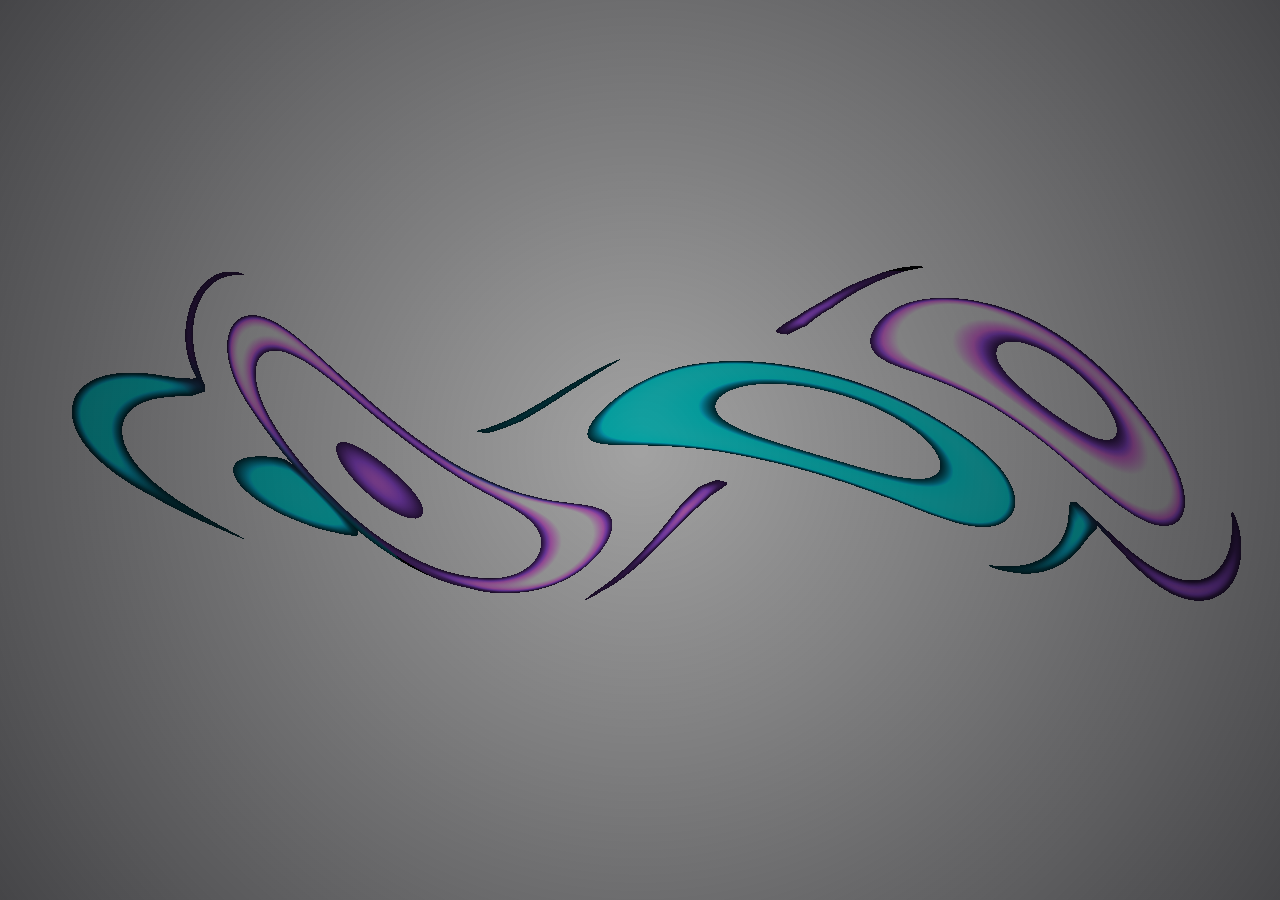
==== commit 6393e771: "perf(macos): otimizacao profunda de consumo de CPU, GPU, RAM e bateria" ====
--- a/customizations/index.html
+++ b/customizations/index.html
@@ -10,16 +10,7 @@
                 if (!window.location.hash || window.location.hash === '#' || window.location.hash === '#/' || window.location.hash === '#/home' || window.location.hash.includes('/library/albums')) {
                     window.location.hash = '#/library/songs';
                 }
-                if (localStorage.getItem('umami.disabled') !== '1' && window.ANALYTICS_DISABLED !== true && window.ANALYTICS_DISABLED !== 'true') {
-                    var s = document.createElement('script');
-                    s.defer = true;
-                    s.src = 'https://umami.jeffvli.org/script.js';
-                    s.setAttribute('data-website-id', '5120fc56-cffa-4d42-8b6c-9afb6f459251');
-                    s.setAttribute('data-exclude-search', 'true');
-                    s.setAttribute('data-exclude-hash', 'true');
-                    s.setAttribute('data-auto-track', 'false');
-                    document.head.appendChild(s);
-                }
+                localStorage.setItem('umami.disabled', '1');
             })();
         </script>
       <script src="./assets/pt-br-full.js"></script>
--- a/customizations/assets/feishin-personal-os.css
+++ b/customizations/assets/feishin-personal-os.css
@@ -54,6 +54,9 @@
     width: 100% !important;
     height: 100% !important;
     display: block !important;
+    transform: translate3d(0, 0, 0) !important;
+    backface-visibility: hidden !important;
+    pointer-events: none !important;
 }
 
 #bg-webgl-dim {
@@ -3243,3 +3246,30 @@
     text-overflow: ellipsis !important;
     max-width: 220px !important;
 }
+
+/* ==========================================================================
+   FEISHIN CONTEXT MENU CENTRALIZATION (macOS Desktop & Android Mobile)
+   ========================================================================== */
+[data-radix-popper-content-wrapper]:has(> [role="menu"]:not([aria-labelledby])),
+[data-radix-popper-content-wrapper]:has(> [data-feishin-context-menu="main"]),
+[data-feishin-menu-wrapper="main"] {
+    position: fixed !important;
+    left: 50% !important;
+    top: 50% !important;
+    transform: translate(-50%, -50%) !important;
+    z-index: 100000 !important;
+    max-height: 90vh !important;
+    max-width: 90vw !important;
+}
+
+[data-radix-popper-content-wrapper]:has(> [role="menu"]:not([aria-labelledby])) > [role="menu"],
+[data-radix-popper-content-wrapper]:has(> [data-feishin-context-menu="main"]) > [role="menu"],
+[data-feishin-menu-wrapper="main"] > [role="menu"] {
+    max-height: min(34rem, 82vh) !important;
+    width: min(20rem, 86vw) !important;
+    min-width: 16rem !important;
+    box-shadow: 0 24px 64px rgba(0, 0, 0, 0.75), 0 0 0 1px rgba(255, 255, 255, 0.12) !important;
+    border-radius: 18px !important;
+    backdrop-filter: blur(28px) saturate(190%) !important;
+    -webkit-backdrop-filter: blur(28px) saturate(190%) !important;
+}
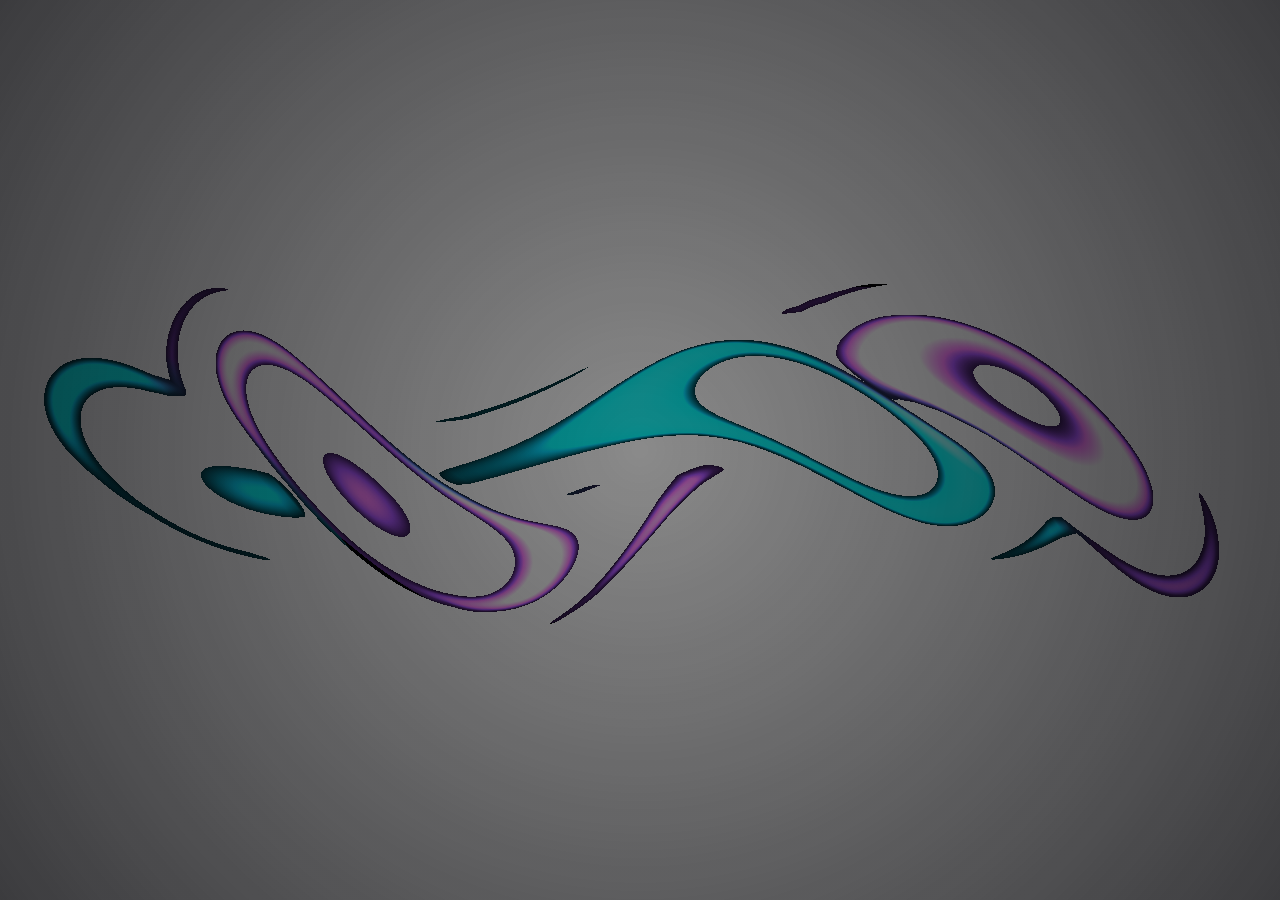
==== commit ccce8dc7: "feat(ui): sincronizar slideshow de fundo cinematografico, layout multi-select e arquitetura de norma" ====
--- a/customizations/index.html
+++ b/customizations/index.html
@@ -27,7 +27,14 @@
     </head>
 
     <body style="background-color: transparent">
-        <div id="bg-webgl-container"></div>
+                <div id="bg-slideshow" class="bg-slideshow">
+            <div id="bg-layer-active" class="bg-layer active"></div>
+            <div id="bg-layer-next" class="bg-layer"></div>
+            <video id="bg-video-1" class="bg-video-layer" muted playsinline webkit-playsinline disablePictureInPicture disableremoteplayback x5-playsinline controlslist="nodownload noplaybackrate nofullscreen" style="pointer-events: none !important;"></video>
+            <video id="bg-video-2" class="bg-video-layer" muted playsinline webkit-playsinline disablePictureInPicture disableremoteplayback x5-playsinline controlslist="nodownload noplaybackrate nofullscreen" style="pointer-events: none !important;"></video>
+            <div id="bg-webgl-container"></div>
+            <div class="bg-overlay"></div>
+        </div>
         <div id="bg-webgl-dim"></div>
         <div id="bg-webgl-vignette"></div>
         <div id="root">
--- a/customizations/assets/feishin-personal-os.css
+++ b/customizations/assets/feishin-personal-os.css
@@ -33,6 +33,72 @@
 /* Eliminate rogue text borders and default backgrounds */
 div, span, p, a, h1, h2, h3, h4, h5, h6 {
     border: none;
+}
+
+/* --- 2. SLIDESHOW DE IMAGENS & VÍDEOS CINEMÁTICOS (BINAURAL PRO GALLERIES) --- */
+.bg-slideshow, #bg-slideshow {
+    position: fixed !important;
+    top: 0 !important;
+    left: 0 !important;
+    width: 100vw !important;
+    height: 100vh !important;
+    z-index: -3 !important;
+    overflow: hidden !important;
+    contain: strict !important;
+    pointer-events: none !important;
+    transform: translate3d(0, 0, 0) !important;
+}
+
+.bg-layer {
+    position: absolute !important;
+    top: 0 !important;
+    left: 0 !important;
+    width: 100% !important;
+    height: 100% !important;
+    background-size: cover !important;
+    background-position: center center !important;
+    background-repeat: no-repeat !important;
+    opacity: 0;
+    transform: scale(1.04);
+    transition: opacity 1.8s cubic-bezier(0.4, 0, 0.2, 1), transform 12s ease-out !important;
+    will-change: opacity, transform !important;
+    pointer-events: none !important;
+    display: none;
+}
+
+.bg-layer.active {
+    opacity: 1 !important;
+    transform: scale(1) !important;
+    display: block !important;
+}
+
+.bg-video-layer {
+    position: absolute !important;
+    top: 0 !important;
+    left: 0 !important;
+    width: 100% !important;
+    height: 100% !important;
+    object-fit: cover !important;
+    z-index: -2 !important;
+    opacity: 0;
+    transition: opacity 1.5s ease-in-out !important;
+    pointer-events: none !important;
+    display: none;
+}
+
+.bg-video-layer.active {
+    opacity: 1 !important;
+    display: block !important;
+}
+
+.bg-overlay {
+    position: absolute !important;
+    top: 0 !important;
+    left: 0 !important;
+    width: 100% !important;
+    height: 100% !important;
+    background: rgba(0, 0, 0, 0.15) !important;
+    pointer-events: none !important;
 }
 
 /* --- 2. WEBGL BACKDROP & VIGNETTE --- */
@@ -1451,6 +1517,13 @@
     background-color: transparent !important;
 }
 
+.fs-full-screen-player-module-container.fs-fast-dismiss {
+    transition: transform 0.16s cubic-bezier(0.16, 1, 0.3, 1), opacity 0.12s ease-out !important;
+    transform: translateY(100%) !important;
+    opacity: 0 !important;
+    pointer-events: none !important;
+}
+
 .fs-full-screen-player-module-background-image,
 .fs-full-screen-player-module-background-image-overlay,
 .fs-full-screen-player-module-background-overlay,
@@ -1464,7 +1537,7 @@
     background-color: transparent !important;
 }
 
-/* Layout Responsivo em 2 Colunas Perfeitas */
+/* Layout Responsivo Universal do Reprodutor */
 .fs-full-screen-player-module-responsive-container {
     position: relative !important;
     display: flex !important;
@@ -1478,9 +1551,24 @@
     margin: 0 !important;
 }
 
-/* PARTE 1 (ESQUERDA): Capa da Track (50%) */
-.fs-full-screen-player-module-image-column,
-.fs-full-screen-player-module-image-column.fs-full-screen-player-module-image-column-full {
+/* MODO SIMPLES / RETRAÍDO: Capa centralizada (100% de respiro imersivo sem fila visível) */
+.fs-full-screen-player-module-image-column.fs-full-screen-player-module-image-column-full,
+.fs-full-screen-player-module-responsive-container:has(.fs-full-screen-player-queue-module-grid-container-collapsed) .fs-full-screen-player-module-image-column {
+    flex: 1 1 100vw !important;
+    width: 100vw !important;
+    max-width: 100vw !important;
+    height: calc(100vh - 104px) !important;
+    display: flex !important;
+    align-items: center !important;
+    justify-content: center !important;
+    box-sizing: border-box !important;
+    margin: 0 auto !important;
+    transition: all 0.4s cubic-bezier(0.16, 1, 0.3, 1) !important;
+}
+
+/* MODO DIVIDIDO: Quando a fila estiver visível/expandida (Split side-by-side 50/50 sem sobreposição - Imagem 2) */
+.fs-full-screen-player-module-responsive-container:not(:has(.fs-full-screen-player-queue-module-grid-container-collapsed)) .fs-full-screen-player-module-image-column:not(.fs-full-screen-player-module-image-column-full),
+.fs-full-screen-player-module-image-column:not(.fs-full-screen-player-module-image-column-full) {
     flex: 0 0 50vw !important;
     width: 50vw !important;
     max-width: 50vw !important;
@@ -1489,6 +1577,8 @@
     align-items: center !important;
     justify-content: center !important;
     box-sizing: border-box !important;
+    margin: 0 !important;
+    transition: all 0.4s cubic-bezier(0.16, 1, 0.3, 1) !important;
 }
 
 .fs-full-screen-player-image-module-player-container {
@@ -1526,13 +1616,39 @@
     object-fit: cover !important;
 }
 
-/* PARTE 2 (DIREITA): A Fila de Reprodução dentro do Reprodutor (50%) */
-.fs-full-screen-player-queue-module-grid-container,
-.fs-full-screen-player-queue-module-grid-container.fs-full-screen-player-queue-module-grid-container-collapsed {
+/* OCULTAR SCRUBBER A-Z & HUD NO REPRODUTOR FULLSCREEN (MAC E ANDROID) */
+body:has(.fs-full-screen-player-module-container) #feishin-alphabet-scrubber,
+body:has(.fs-full-screen-player-module-container) #feishin-alphabet-hud,
+.fs-full-screen-player-module-container ~ #feishin-alphabet-scrubber,
+.fs-full-screen-player-module-container ~ #feishin-alphabet-hud,
+.fs-full-screen-player-module-container #feishin-alphabet-scrubber,
+.fs-full-screen-player-module-container #feishin-alphabet-hud,
+body.feishin-tp-open #feishin-alphabet-scrubber,
+body.feishin-tp-open #feishin-alphabet-hud,
+#feishin-track-page.open ~ #feishin-alphabet-scrubber,
+#feishin-track-page.open ~ #feishin-alphabet-hud {
+    display: none !important;
+    opacity: 0 !important;
+    visibility: hidden !important;
+    pointer-events: none !important;
+}
+
+/* FILA DE REPRODUÇÃO QUANDO CONTRAÍDA / RECOLHIDA */
+.fs-full-screen-player-queue-module-grid-container.fs-full-screen-player-queue-module-grid-container-collapsed,
+.fs-full-screen-player-module-responsive-container:has(.fs-full-screen-player-module-image-column-full) .fs-full-screen-player-queue-module-grid-container {
+    transform: translateX(110%) !important;
+    opacity: 0 !important;
+    visibility: hidden !important;
+    pointer-events: none !important;
+    transition: transform 0.4s cubic-bezier(0.16, 1, 0.3, 1), opacity 0.3s ease, visibility 0.4s !important;
+}
+
+/* FILA DE REPRODUÇÃO QUANDO ABERTA / EXPANDIDA (Side-by-side 50% na direita com Liquid Glass - Imagem 2) */
+.fs-full-screen-player-queue-module-grid-container:not(.fs-full-screen-player-queue-module-grid-container-collapsed) {
     position: absolute !important;
-    top: 72px !important; /* Espaço elegante abaixo do capsule de abas/controles (top: 14px, altura ~44px + 14px respiro) */
-    right: 20px !important; /* Mesmo espaço elegante do canto superior direito (right: 20px) */
-    bottom: 104px !important; /* Mesmo espaço elegante de 20px flutuante acima da dock do player (bottom: 12px + 72px dock + 20px gap) */
+    top: 72px !important;
+    right: 20px !important;
+    bottom: 104px !important;
     left: auto !important;
     width: calc(50vw - 32px) !important;
     max-width: calc(50vw - 32px) !important;
@@ -1543,6 +1659,7 @@
     opacity: 1 !important;
     visibility: visible !important;
     pointer-events: auto !important;
+    transform: translateX(0%) !important;
     border-radius: 24px !important;
     background: linear-gradient(135deg, rgba(255, 255, 255, 0.08) 0%, rgba(255, 255, 255, 0.02) 100%), rgba(10, 10, 16, 0.38) !important;
     border: 1px solid rgba(255, 255, 255, 0.18) !important;
@@ -1553,6 +1670,7 @@
     margin: 0 !important;
     overflow: hidden !important;
     box-sizing: border-box !important;
+    transition: transform 0.4s cubic-bezier(0.16, 1, 0.3, 1), opacity 0.3s ease !important;
 }
 
 .fs-full-screen-player-queue-module-grid-container:before {
@@ -2844,38 +2962,14 @@
    12. PLAYER KILL SWITCH & GLASS CONFIRMATION DIALOG (BOTÃO X)
    ========================================================================== */
 #feishin-kill-switch-btn {
-    transition: all 0.2s cubic-bezier(0.16, 1, 0.3, 1) !important;
-    position: relative !important;
-}
-
-#feishin-kill-switch-btn.feishin-kill-btn-right {
-    margin-left: 10px !important;
-    border-radius: 8px !important;
-    width: 30px !important;
-    height: 30px !important;
-    flex-shrink: 0 !important;
-    border: 1px solid rgba(255, 255, 255, 0.1) !important;
-    background: rgba(255, 255, 255, 0.04) !important;
-}
-
-#feishin-kill-switch-btn:hover {
-    color: #F87171 !important;
-    background: rgba(239, 68, 68, 0.18) !important;
-    border-color: rgba(239, 68, 68, 0.4) !important;
-    box-shadow: 0 0 16px rgba(239, 68, 68, 0.32) !important;
-    transform: scale(1.05) !important;
-}
-
-#feishin-kill-switch-btn:active {
-    transform: scale(0.95) !important;
-}
-
-#feishin-kill-switch-btn[data-disabled="true"] {
-    opacity: 0.32 !important;
-    cursor: not-allowed !important;
+    display: none !important;
+    opacity: 0 !important;
+    visibility: hidden !important;
     pointer-events: none !important;
-    box-shadow: none !important;
-    transform: none !important;
+    width: 0 !important;
+    height: 0 !important;
+    margin: 0 !important;
+    padding: 0 !important;
 }
 
 /* Glass Modal Backdrop Overlay */
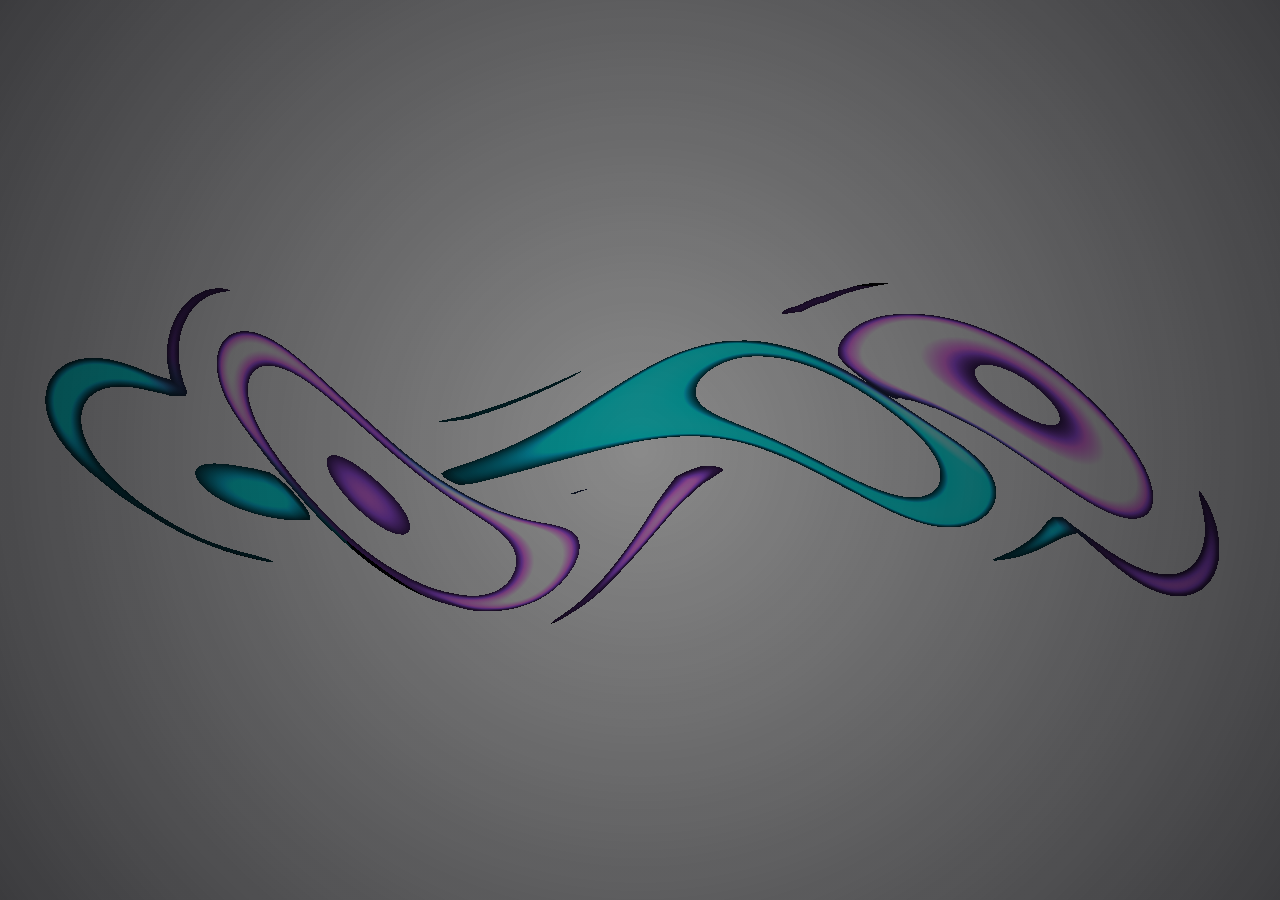
==== commit ab40c181: "fix(transition): sync cinematic orientation transition without intermediate reflow" ====
--- a/customizations/index.html
+++ b/customizations/index.html
@@ -18,9 +18,11 @@
       <script src="./assets/feishin-tags-engine.js" defer></script>
       <script src="./assets/feishin-alphabet-scrubber.js" defer></script>
       <script src="./assets/feishin-delete-engine.js" defer></script>
+      <script src="./assets/feishin-track-editor.js" defer></script>
       <script type="module" crossorigin src="./assets/index-C3w9ueFE.js"></script>
       <link rel="stylesheet" crossorigin href="./assets/index-Cp7aWvHd.css">
       <link rel="stylesheet" crossorigin href="./assets/feishin-personal-os.css">
+      <link rel="stylesheet" crossorigin href="./assets/feishin-track-editor.css">
       <link rel="stylesheet" crossorigin href="./assets/music-analytics.css">
       <link rel="stylesheet" crossorigin href="./assets/feishin-recently-added.css">
       <script type="module" crossorigin src="./assets/feishin-personal-os.js"></script>
--- a/customizations/assets/feishin-personal-os.css
+++ b/customizations/assets/feishin-personal-os.css
@@ -1968,9 +1968,9 @@
     position: fixed !important;
     inset: 0 !important;
     z-index: 999999 !important;
-    background: rgba(6, 7, 14, 0.78) !important;
-    backdrop-filter: blur(24px) saturate(160%) !important;
-    -webkit-backdrop-filter: blur(24px) saturate(160%) !important;
+    background: rgba(8, 6, 18, 0.22) !important;
+    backdrop-filter: blur(8px) saturate(190%) contrast(105%) !important;
+    -webkit-backdrop-filter: blur(8px) saturate(190%) contrast(105%) !important;
     display: flex !important;
     align-items: center !important;
     justify-content: center !important;
@@ -1992,11 +1992,13 @@
     width: 100% !important;
     max-width: 720px !important;
     max-height: 90vh !important;
-    background: rgba(18, 18, 28, 0.94) !important;
-    border: 1px solid rgba(255, 255, 255, 0.12) !important;
-    border-top: 1px solid rgba(255, 255, 255, 0.25) !important;
+    background: rgba(20, 16, 38, 0.48) !important;
+    backdrop-filter: blur(32px) saturate(210%) contrast(110%) !important;
+    -webkit-backdrop-filter: blur(32px) saturate(210%) contrast(110%) !important;
+    border: 1px solid rgba(255, 255, 255, 0.22) !important;
+    border-top: 1px solid rgba(255, 255, 255, 0.45) !important;
     border-radius: 24px !important;
-    box-shadow: 0 24px 70px rgba(0, 0, 0, 0.65), 0 0 40px rgba(139, 92, 246, 0.2) !important;
+    box-shadow: 0 28px 80px rgba(0, 0, 0, 0.5), inset 0 1px 1px rgba(255, 255, 255, 0.35), 0 0 35px rgba(139, 92, 246, 0.22) !important;
     display: flex !important;
     flex-direction: column !important;
     overflow: hidden !important;
@@ -2008,8 +2010,8 @@
     align-items: center !important;
     justify-content: space-between !important;
     padding: 20px 26px !important;
-    border-bottom: 1px solid rgba(255, 255, 255, 0.08) !important;
-    background: rgba(255, 255, 255, 0.02) !important;
+    border-bottom: 1px solid rgba(255, 255, 255, 0.12) !important;
+    background: rgba(255, 255, 255, 0.05) !important;
 }
 
 .fs-tag-modal-title-group {
--- a/customizations/assets/feishin-track-editor.css
+++ b/customizations/assets/feishin-track-editor.css
@@ -0,0 +1,595 @@
+/* ==========================================================================
+   FEISHIN PERSONAL OS — ULTRA-CLEAR LIQUID GLASS TRACK EDITOR
+   Visual Translúcido Cristalino com Background 100% Visível
+   Totalmente Responsivo: macOS Desktop, Android Portrait & Landscape
+   ========================================================================== */
+
+/* 1. Backdrop com desfoque suave permitindo ver o background WebGL/Vídeo do app */
+.feishin-te-backdrop {
+    position: fixed;
+    inset: 0;
+    background: rgba(4, 4, 10, 0.32);
+    backdrop-filter: blur(12px) saturate(160%);
+    -webkit-backdrop-filter: blur(12px) saturate(160%);
+    z-index: 100050;
+    display: flex;
+    align-items: center;
+    justify-content: center;
+    opacity: 0;
+    pointer-events: none;
+    transition: opacity 0.26s cubic-bezier(0.16, 1, 0.3, 1);
+    padding: 16px;
+    box-sizing: border-box;
+}
+
+.feishin-te-backdrop.open {
+    opacity: 1;
+    pointer-events: auto;
+}
+
+/* 2. Painel de Vidro Ultra Claro (Crystal Liquid Glass) */
+.feishin-te-panel {
+    position: relative;
+    width: 100%;
+    max-width: 840px;
+    max-height: min(90vh, 760px);
+    background: linear-gradient(135deg, rgba(255, 255, 255, 0.12) 0%, rgba(255, 255, 255, 0.03) 100%), rgba(14, 15, 26, 0.54) !important;
+    border: 1px solid rgba(255, 255, 255, 0.18) !important;
+    border-top: 1px solid rgba(255, 255, 255, 0.35) !important;
+    border-radius: 26px !important;
+    backdrop-filter: blur(48px) saturate(210%) !important;
+    -webkit-backdrop-filter: blur(48px) saturate(210%) !important;
+    box-shadow: 0 35px 95px rgba(0, 0, 0, 0.75), 0 0 1px 1px rgba(255, 255, 255, 0.20), inset 0 1px 2px rgba(255, 255, 255, 0.35) !important;
+    color: #F8FAFC;
+    font-family: -apple-system, BlinkMacSystemFont, "SF Pro Display", "Segoe UI", Roboto, sans-serif;
+    display: flex;
+    flex-direction: column;
+    overflow: hidden;
+    transform: scale(0.94) translateY(12px);
+    opacity: 0;
+    transition: transform 0.28s cubic-bezier(0.16, 1, 0.3, 1), opacity 0.24s cubic-bezier(0.16, 1, 0.3, 1);
+    box-sizing: border-box;
+}
+
+.feishin-te-backdrop.open .feishin-te-panel {
+    transform: scale(1) translateY(0);
+    opacity: 1;
+}
+
+/* 3. Header do Painel */
+.feishin-te-header {
+    display: flex;
+    align-items: center;
+    justify-content: space-between;
+    padding: 18px 24px 14px 24px;
+    border-bottom: 1px solid rgba(255, 255, 255, 0.08);
+    flex-shrink: 0;
+}
+
+.feishin-te-title-wrap {
+    display: flex;
+    flex-direction: column;
+    gap: 3px;
+}
+
+.feishin-te-title {
+    font-size: 19px;
+    font-weight: 700;
+    letter-spacing: -0.4px;
+    color: #FFFFFF;
+    display: flex;
+    align-items: center;
+    gap: 8px;
+}
+
+.feishin-te-title-badge {
+    font-size: 10px;
+    font-weight: 700;
+    padding: 2px 7px;
+    border-radius: 6px;
+    background: linear-gradient(135deg, rgba(167, 139, 250, 0.3) 0%, rgba(99, 102, 241, 0.2) 100%);
+    border: 1px solid rgba(167, 139, 250, 0.4);
+    color: #C4B5FD;
+    text-transform: uppercase;
+    letter-spacing: 0.5px;
+}
+
+.feishin-te-subtitle {
+    font-size: 12px;
+    color: rgba(255, 255, 255, 0.55);
+    white-space: nowrap;
+    overflow: hidden;
+    text-overflow: ellipsis;
+    max-width: 520px;
+}
+
+.feishin-te-close-btn {
+    width: 32px;
+    height: 32px;
+    border-radius: 50%;
+    background: rgba(255, 255, 255, 0.08);
+    border: 1px solid rgba(255, 255, 255, 0.12);
+    color: rgba(255, 255, 255, 0.75);
+    cursor: pointer;
+    display: flex;
+    align-items: center;
+    justify-content: center;
+    transition: all 0.18s ease;
+    flex-shrink: 0;
+}
+
+.feishin-te-close-btn:hover {
+    background: rgba(255, 255, 255, 0.18);
+    color: #FFFFFF;
+    transform: scale(1.06);
+}
+
+/* 4. Corpo com 2 Colunas */
+.feishin-te-body {
+    display: flex;
+    flex: 1 1 auto;
+    min-height: 0;
+    overflow-y: auto;
+    padding: 20px 24px;
+    gap: 28px;
+    box-sizing: border-box;
+}
+
+/* Scrollbar Customizada Discreta */
+.feishin-te-body::-webkit-scrollbar {
+    width: 6px;
+}
+.feishin-te-body::-webkit-scrollbar-track {
+    background: transparent;
+}
+.feishin-te-body::-webkit-scrollbar-thumb {
+    background: rgba(255, 255, 255, 0.16);
+    border-radius: 3px;
+}
+
+/* 4.1 Coluna Esquerda: Cover Art & Tags */
+.feishin-te-col-left {
+    width: 250px;
+    flex-shrink: 0;
+    display: flex;
+    flex-direction: column;
+    gap: 18px;
+}
+
+.feishin-te-cover-container {
+    position: relative;
+    width: 100%;
+    aspect-ratio: 1 / 1;
+    border-radius: 18px;
+    overflow: hidden;
+    background: rgba(0, 0, 0, 0.35);
+    border: 1px solid rgba(255, 255, 255, 0.16);
+    box-shadow: 0 16px 36px rgba(0, 0, 0, 0.45), inset 0 1px 1px rgba(255, 255, 255, 0.2);
+    display: flex;
+    align-items: center;
+    justify-content: center;
+    cursor: pointer;
+    group: hover;
+}
+
+.feishin-te-cover-img {
+    width: 100%;
+    height: 100%;
+    object-fit: cover;
+    display: block;
+    transition: transform 0.3s ease, filter 0.3s ease;
+}
+
+.feishin-te-cover-container:hover .feishin-te-cover-img {
+    transform: scale(1.03);
+    filter: brightness(0.7);
+}
+
+.feishin-te-cover-overlay {
+    position: absolute;
+    inset: 0;
+    background: rgba(0, 0, 0, 0.45);
+    backdrop-filter: blur(4px);
+    display: flex;
+    flex-direction: column;
+    align-items: center;
+    justify-content: center;
+    gap: 8px;
+    color: #FFFFFF;
+    opacity: 0;
+    transition: opacity 0.2s ease;
+    font-size: 13px;
+    font-weight: 600;
+    text-align: center;
+    padding: 12px;
+}
+
+.feishin-te-cover-container:hover .feishin-te-cover-overlay,
+.feishin-te-cover-container.dragover .feishin-te-cover-overlay {
+    opacity: 1;
+}
+
+.feishin-te-cover-badge {
+    position: absolute;
+    bottom: 8px;
+    right: 8px;
+    background: rgba(16, 16, 24, 0.85);
+    border: 1px solid rgba(255, 255, 255, 0.15);
+    border-radius: 8px;
+    padding: 3px 7px;
+    font-size: 10px;
+    font-weight: 600;
+    color: rgba(255, 255, 255, 0.85);
+    backdrop-filter: blur(8px);
+}
+
+.feishin-te-cover-actions {
+    display: flex;
+    gap: 8px;
+    width: 100%;
+}
+
+.feishin-te-btn-secondary {
+    flex: 1;
+    padding: 8px 12px;
+    border-radius: 10px;
+    background: rgba(255, 255, 255, 0.06);
+    border: 1px solid rgba(255, 255, 255, 0.12);
+    color: #FFFFFF;
+    font-size: 12px;
+    font-weight: 600;
+    cursor: pointer;
+    display: flex;
+    align-items: center;
+    justify-content: center;
+    gap: 6px;
+    transition: all 0.18s ease;
+}
+
+.feishin-te-btn-secondary:hover {
+    background: rgba(255, 255, 255, 0.14);
+    border-color: rgba(255, 255, 255, 0.22);
+}
+
+/* 4.2 Tags Box */
+.feishin-te-tags-section {
+    display: flex;
+    flex-direction: column;
+    gap: 8px;
+}
+
+.feishin-te-tags-label {
+    font-size: 12px;
+    font-weight: 600;
+    color: rgba(255, 255, 255, 0.7);
+    display: flex;
+    align-items: center;
+    justify-content: space-between;
+}
+
+.feishin-te-tags-list {
+    display: flex;
+    flex-wrap: wrap;
+    gap: 6px;
+    min-height: 32px;
+}
+
+.feishin-te-tag-chip {
+    display: inline-flex;
+    align-items: center;
+    gap: 5px;
+    padding: 4px 10px;
+    border-radius: 14px;
+    background: linear-gradient(135deg, rgba(167, 139, 250, 0.18) 0%, rgba(99, 102, 241, 0.12) 100%);
+    border: 1px solid rgba(167, 139, 250, 0.35);
+    color: #DDD6FE;
+    font-size: 11.5px;
+    font-weight: 600;
+    backdrop-filter: blur(8px);
+}
+
+.feishin-te-tag-remove {
+    cursor: pointer;
+    display: flex;
+    align-items: center;
+    justify-content: center;
+    width: 14px;
+    height: 14px;
+    border-radius: 50%;
+    color: rgba(255, 255, 255, 0.6);
+    transition: all 0.15s ease;
+}
+
+.feishin-te-tag-remove:hover {
+    color: #FF4D4F;
+    background: rgba(255, 77, 79, 0.2);
+}
+
+.feishin-te-tag-input-row {
+    display: flex;
+    gap: 6px;
+    margin-top: 4px;
+}
+
+.feishin-te-tag-input {
+    flex: 1;
+    background: rgba(255, 255, 255, 0.05);
+    border: 1px solid rgba(255, 255, 255, 0.12);
+    border-radius: 10px;
+    padding: 6px 10px;
+    color: #FFFFFF;
+    font-size: 12px;
+    outline: none;
+    transition: all 0.2s ease;
+}
+
+.feishin-te-tag-input:focus {
+    border-color: rgba(167, 139, 250, 0.6);
+    box-shadow: 0 0 0 2px rgba(167, 139, 250, 0.2);
+}
+
+.feishin-te-tag-add-btn {
+    padding: 0 12px;
+    border-radius: 10px;
+    background: rgba(167, 139, 250, 0.2);
+    border: 1px solid rgba(167, 139, 250, 0.35);
+    color: #DDD6FE;
+    font-weight: 700;
+    cursor: pointer;
+    font-size: 14px;
+}
+
+.feishin-te-tag-add-btn:hover {
+    background: rgba(167, 139, 250, 0.35);
+}
+
+/* 4.3 Coluna Direita: Formulário de Metadados */
+.feishin-te-col-right {
+    flex: 1 1 auto;
+    display: flex;
+    flex-direction: column;
+    gap: 14px;
+}
+
+.feishin-te-field-group {
+    display: flex;
+    flex-direction: column;
+    gap: 5px;
+}
+
+.feishin-te-label {
+    font-size: 11.5px;
+    font-weight: 600;
+    text-transform: uppercase;
+    letter-spacing: 0.4px;
+    color: rgba(255, 255, 255, 0.65);
+}
+
+.feishin-te-input,
+.feishin-te-textarea {
+    width: 100%;
+    background: rgba(255, 255, 255, 0.05) !important;
+    border: 1px solid rgba(255, 255, 255, 0.12) !important;
+    border-radius: 12px !important;
+    padding: 10px 14px !important;
+    color: #FFFFFF !important;
+    font-size: 14px !important;
+    font-family: inherit !important;
+    outline: none !important;
+    backdrop-filter: blur(12px) !important;
+    -webkit-backdrop-filter: blur(12px) !important;
+    transition: all 0.2s cubic-bezier(0.16, 1, 0.3, 1) !important;
+    box-sizing: border-box !important;
+}
+
+.feishin-te-input:focus,
+.feishin-te-textarea:focus {
+    border-color: rgba(167, 139, 250, 0.7) !important;
+    background: rgba(255, 255, 255, 0.08) !important;
+    box-shadow: 0 0 0 3px rgba(167, 139, 250, 0.25) !important;
+}
+
+.feishin-te-input-highlight {
+    font-size: 16px !important;
+    font-weight: 600 !important;
+    border-color: rgba(255, 255, 255, 0.2) !important;
+}
+
+.feishin-te-row-2col {
+    display: flex;
+    gap: 12px;
+}
+
+.feishin-te-row-2col > div {
+    flex: 1;
+}
+
+.feishin-te-textarea {
+    resize: vertical;
+    min-height: 52px;
+}
+
+/* 5. Footer do Painel com Ações */
+.feishin-te-footer {
+    display: flex;
+    align-items: center;
+    justify-content: flex-end;
+    padding: 14px 24px;
+    border-top: 1px solid rgba(255, 255, 255, 0.08);
+    gap: 12px;
+    flex-shrink: 0;
+    background: rgba(10, 10, 16, 0.25);
+}
+
+.feishin-te-btn-cancel {
+    padding: 10px 18px;
+    border-radius: 12px;
+    background: rgba(255, 255, 255, 0.06);
+    border: 1px solid rgba(255, 255, 255, 0.12);
+    color: rgba(255, 255, 255, 0.85);
+    font-size: 13.5px;
+    font-weight: 600;
+    cursor: pointer;
+    transition: all 0.18s ease;
+}
+
+.feishin-te-btn-cancel:hover {
+    background: rgba(255, 255, 255, 0.12);
+    color: #FFFFFF;
+}
+
+.feishin-te-btn-save {
+    padding: 10px 22px;
+    border-radius: 12px;
+    background: linear-gradient(135deg, #7C3AED 0%, #4F46E5 100%);
+    border: 1px solid rgba(255, 255, 255, 0.25);
+    color: #FFFFFF;
+    font-size: 13.5px;
+    font-weight: 700;
+    cursor: pointer;
+    display: flex;
+    align-items: center;
+    gap: 8px;
+    box-shadow: 0 8px 24px rgba(124, 58, 237, 0.4);
+    transition: all 0.2s ease;
+}
+
+.feishin-te-btn-save:hover {
+    transform: translateY(-1px);
+    box-shadow: 0 12px 30px rgba(124, 58, 237, 0.55);
+    filter: brightness(1.1);
+}
+
+.feishin-te-btn-save:disabled {
+    opacity: 0.6;
+    cursor: not-allowed;
+    transform: none;
+}
+
+/* Spinner */
+.feishin-te-spinner {
+    width: 16px;
+    height: 16px;
+    border: 2px solid rgba(255, 255, 255, 0.3);
+    border-top-color: #FFFFFF;
+    border-radius: 50%;
+    animation: feishinTeSpin 0.7s linear infinite;
+}
+
+@keyframes feishinTeSpin {
+    to { transform: rotate(360deg); }
+}
+
+/* 6. Context Menu Item "Editar Faixa" */
+.feishin-track-editor-menu-item {
+    color: #C4B5FD !important;
+    font-weight: 600 !important;
+    cursor: pointer;
+    transition: background 0.15s ease !important;
+}
+
+.feishin-track-editor-menu-item:hover,
+.feishin-track-editor-menu-item[data-highlighted] {
+    background: rgba(167, 139, 250, 0.18) !important;
+    color: #FFFFFF !important;
+}
+
+/* ==========================================================================
+   7. ADAPTAÇÕES MOBILE (ANDROID PORTRAIT & LANDSCAPE)
+   ========================================================================== */
+
+/* Portrait Mobile (Telas Estreitas) */
+@media (max-width: 640px) {
+    .feishin-te-backdrop {
+        padding: 0;
+        align-items: flex-end;
+    }
+
+    .feishin-te-panel {
+        max-width: 100vw;
+        max-height: 94dvh;
+        border-bottom-left-radius: 0 !important;
+        border-bottom-right-radius: 0 !important;
+        border-top-left-radius: 26px !important;
+        border-top-right-radius: 26px !important;
+        transform: translateY(100%);
+    }
+
+    .feishin-te-backdrop.open .feishin-te-panel {
+        transform: translateY(0);
+    }
+
+    .feishin-te-body {
+        flex-direction: column;
+        gap: 18px;
+        padding: 16px 18px 24px 18px;
+    }
+
+    .feishin-te-col-left {
+        width: 100%;
+        flex-direction: row;
+        align-items: flex-start;
+        gap: 16px;
+    }
+
+    .feishin-te-cover-container {
+        width: 130px;
+        height: 130px;
+        flex-shrink: 0;
+    }
+
+    .feishin-te-tags-section {
+        flex: 1;
+    }
+
+    .feishin-te-input,
+    .feishin-te-btn-cancel,
+    .feishin-te-btn-save {
+        min-height: 48px; /* Ergonomia Android Touch */
+    }
+
+    .feishin-te-footer {
+        padding: 12px 18px calc(env(safe-area-inset-bottom, 12px) + 12px) 18px;
+    }
+}
+
+/* Landscape Mobile (Samsung Galaxy S22 Ultra Landscape, etc.) */
+@media (orientation: landscape) and (max-height: 520px) {
+    .feishin-te-backdrop {
+        padding: 8px 16px;
+    }
+
+    .feishin-te-panel {
+        max-height: 96dvh;
+        border-radius: 20px !important;
+    }
+
+    .feishin-te-header {
+        padding: 10px 18px 8px 18px;
+    }
+
+    .feishin-te-body {
+        padding: 10px 18px;
+        gap: 20px;
+    }
+
+    .feishin-te-col-left {
+        width: 160px;
+        gap: 10px;
+    }
+
+    .feishin-te-cover-container {
+        width: 160px;
+        height: 160px;
+    }
+
+    .feishin-te-input,
+    .feishin-te-textarea {
+        padding: 7px 12px !important;
+        font-size: 13px !important;
+    }
+
+    .feishin-te-footer {
+        padding: 8px 18px calc(env(safe-area-inset-bottom, 6px) + 6px) 18px;
+    }
+}
--- a/customizations/assets/feishin-recently-added.css
+++ b/customizations/assets/feishin-recently-added.css
@@ -51,8 +51,19 @@
   display: flex !important;
 }
 body.feishin-route-recently-added .fs-main-content-module-main-content-body-scroll > main,
-body.feishin-route-recently-added .fs-main-content-module-main-content-body > main {
+body.feishin-route-recently-added .fs-main-content-module-main-content-body > main,
+body.feishin-route-recently-added #mobile-layout .fs-animated-page-module-animated-page,
+body.feishin-route-recently-added #mobile-layout main.fs-mobile-layout-module-main-content > main,
+body.feishin-route-recently-added .fs-mobile-layout-module-main-content > main,
+body.feishin-route-recently-added .fs-animated-page-module-animated-page,
+body.feishin-route-recently-added [class*="animated-page"] {
   display: none !important;
+  visibility: hidden !important;
+  height: 0 !important;
+  max-height: 0 !important;
+  overflow: hidden !important;
+  pointer-events: none !important;
+  opacity: 0 !important;
 }
 
 /* ==========================================================================
